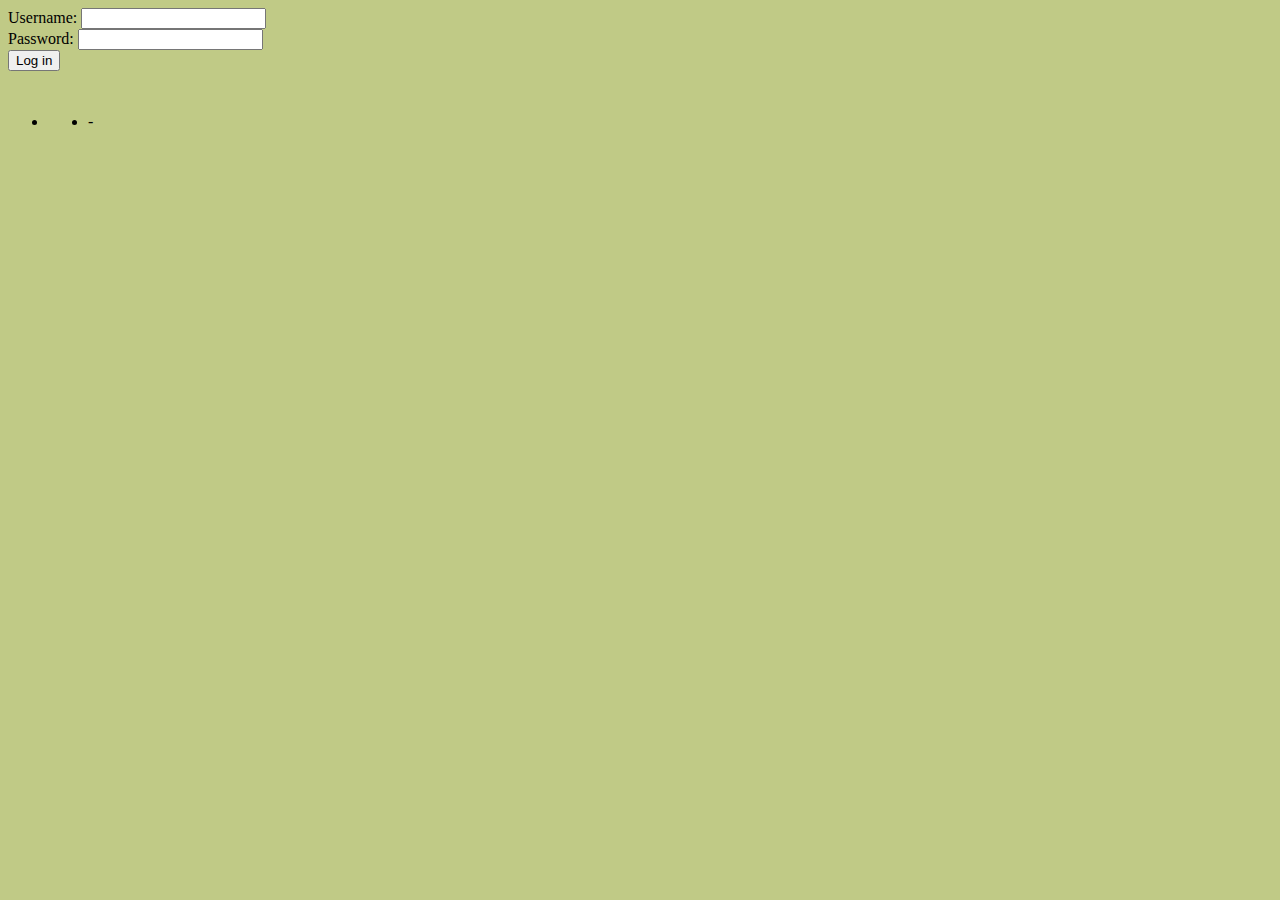
==== index.html @ 63ed4a79 "Merge bd87269bedf1fd483cc90a664c5bd34fa7c5ee5c into 8a42e957c2c756d3df2580dfaae2f31631a3a08f" ====
<!doctype html>
<html>
<head>
<meta charset="utf-8">
<title>Untitled Document</title>
<style>
body {
	background-color: #C0CA86;
}
.green {
	color: green;
}
.red {
	color: red;
}
ul {
	float: left;
}
</style>
<script src="https://ajax.googleapis.com/ajax/libs/jquery/1.10.2/jquery.min.js"></script>
<script src="http://ajax.aspnetcdn.com/ajax/knockout/knockout-2.2.1.js"></script>
<script type="text/javascript">

String.prototype.frmt = function() {
			// Ex: 'the {0} brown {1} jumps over the lazy {2}'.frmt('quick', 'fox', 'dog');
			// Note: Executes ascending from 0, so: '{0}{1}'.frmt('{1}', '{0}'); will return '{0}{0}' while: '{0}{1}'.frmt('{0}', '{1}'); will return '{0}{1}'
	var s = this;
	
	for(var i = 0, iL = arguments.length; i<iL; i++) {
		s = s.replace(new RegExp('\\{'+i+'\\}', 'gm'), arguments[i]);
	}
	
	return s;
};

function viewmodel_requests() {
	var self = this;
	self.requests = ko.observableArray();
	self.properties = ko.observableArray();
	self.methods = ko.observableArray();
	self.servers = ko.observableArray();
	self.payload = ko.observable();
	
	self.inspect = function(func) {
		$.getJSON("/inspect_method", {method: func}, function(data) {
		}).success(function(data){
			self.payload(JSON.stringify(data));
		})
	}
	
	self.display_properties = function() {
		$.getJSON("/properties", {}, function(data) {
		}).success(function(data){
			self.properties(data);
			
			$('#properties li a').on('click', function() {
				$.getJSON("/server", { cmd:$(this).text(), server_name:'blamo'}, function(data) {
				}).success(function(data){
					self.payload(JSON.stringify(data));
				})
				return false;
			})
		})
	}
	
	self.display_methods = function() {
		$.getJSON("/methods", {}, function(data) {
		}).success(function(data){
			self.methods(data);
			
			$('#methods li a').on('click', function() {
				var server_url = "/server";
				var params = { cmd:$(this).text(), server_name:'blamo'}
				
				if ($(this).hasClass('inspect'))  {
					server_url = "/inspect_method";
					params = { method:$(this).text()}
				}

				$.getJSON(server_url, params, function(data) {
				}).success(function(data){
					self.payload(JSON.stringify(data));
				})
				return false;
			})
		})
	}

}
var vm;
$(document).ready(function() {
	vm = new viewmodel_requests();
	ko.applyBindings(vm);
	
	vm.display_properties()
	vm.display_methods()
});
</script>
</head>

<body>
<form method="post" action="/auth/login">
<input type="hidden" name="from_page" value="/" />
Username:
<input type="text" name="username" />
<br />
Password:
<input type="password" name="password" />
<br />
<input type="submit" value="Log in" />
<br>
<table>
  <tbody data-bind="foreach: requests">
    <tr>
      <td data-bind="text: result, css: { green: result=='success', red: result!='success'}"></td>
      <td data-bind="text: server_name"></td>
      <td data-bind="text: cmd"></td>
      <td data-bind="text: payload"></td>
    </tr>
  </tbody>
</table>
<h2 data-bind="text: payload"></h2>
<ul id="properties" data-bind="foreach: properties">
	<li><a class="cmd" href="" data-bind="text: $data"></a></li>
</ul>
<ul id="methods" data-bind="foreach: methods">
	<li><a class="method" href="" data-bind="text: $data"></a> - <a class="inspect" href="" data-bind="text: $data"></a></li>
</ul>
</body>
</html>
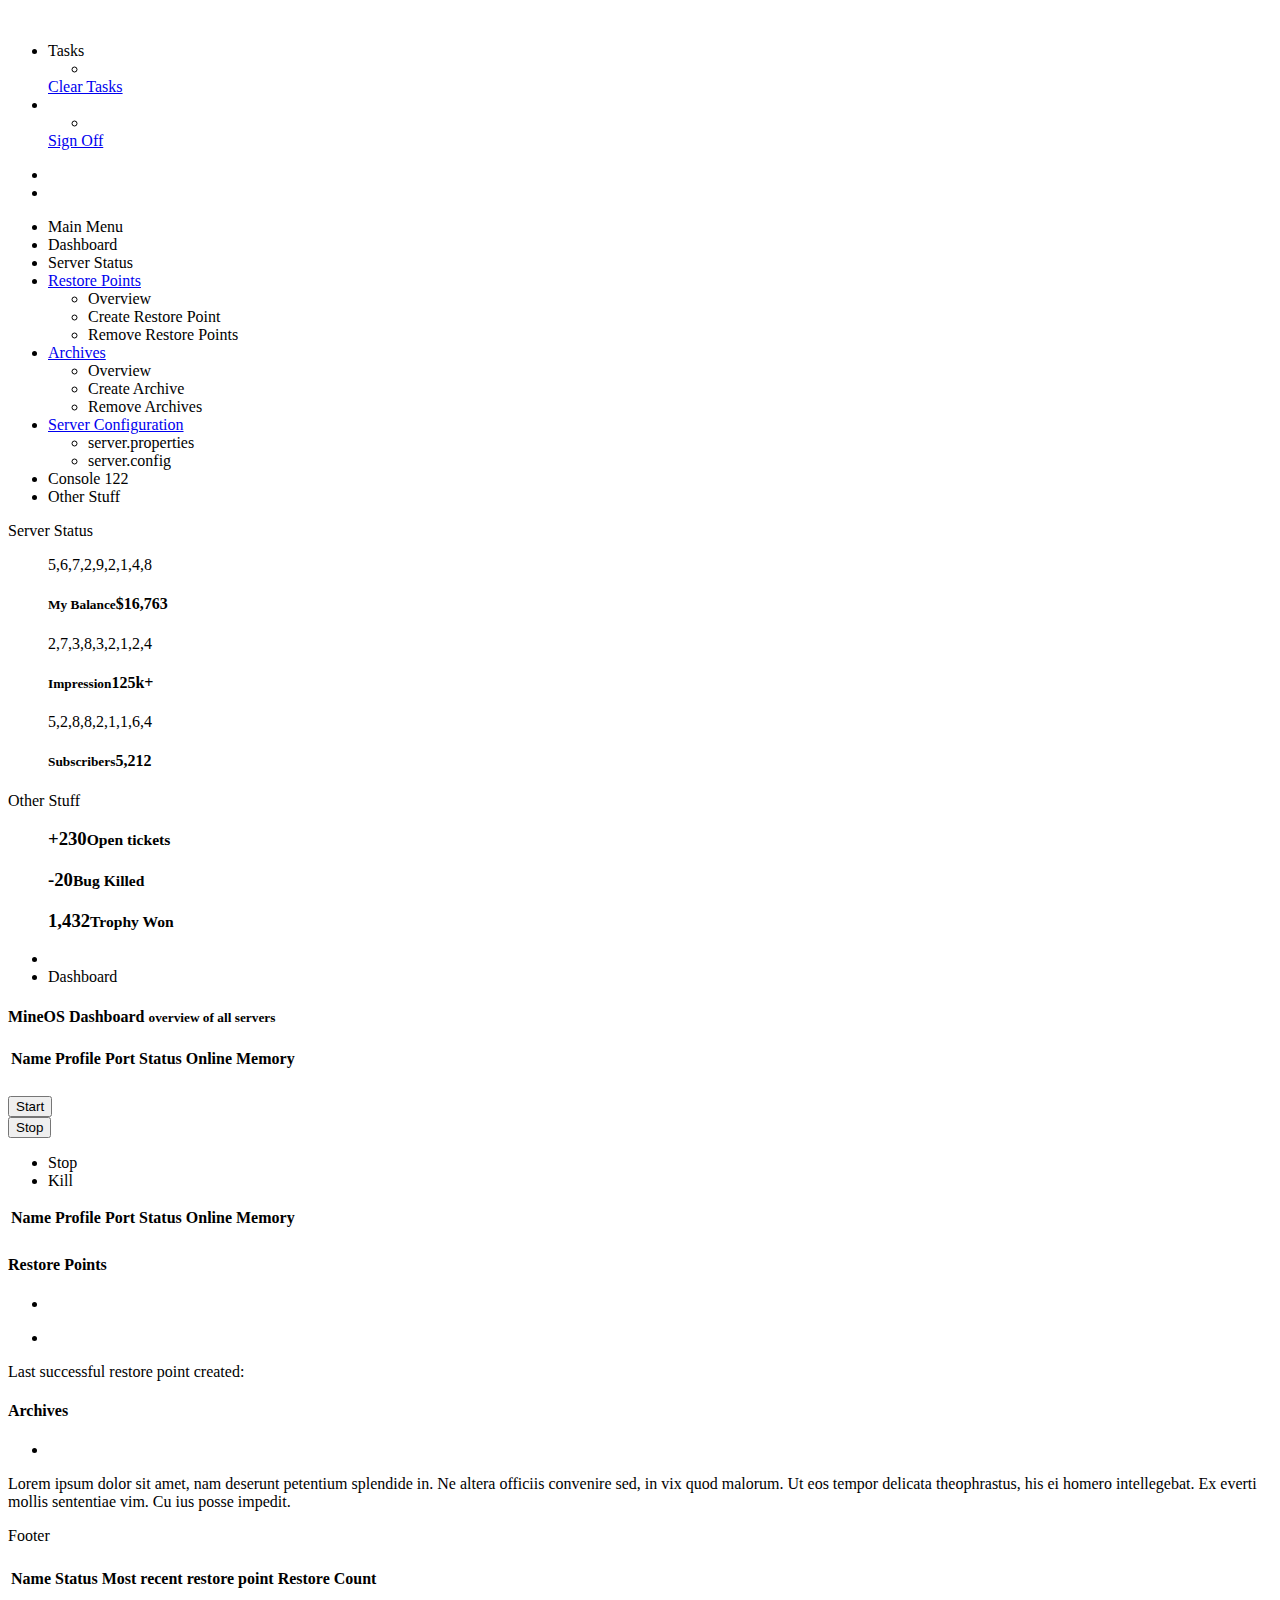
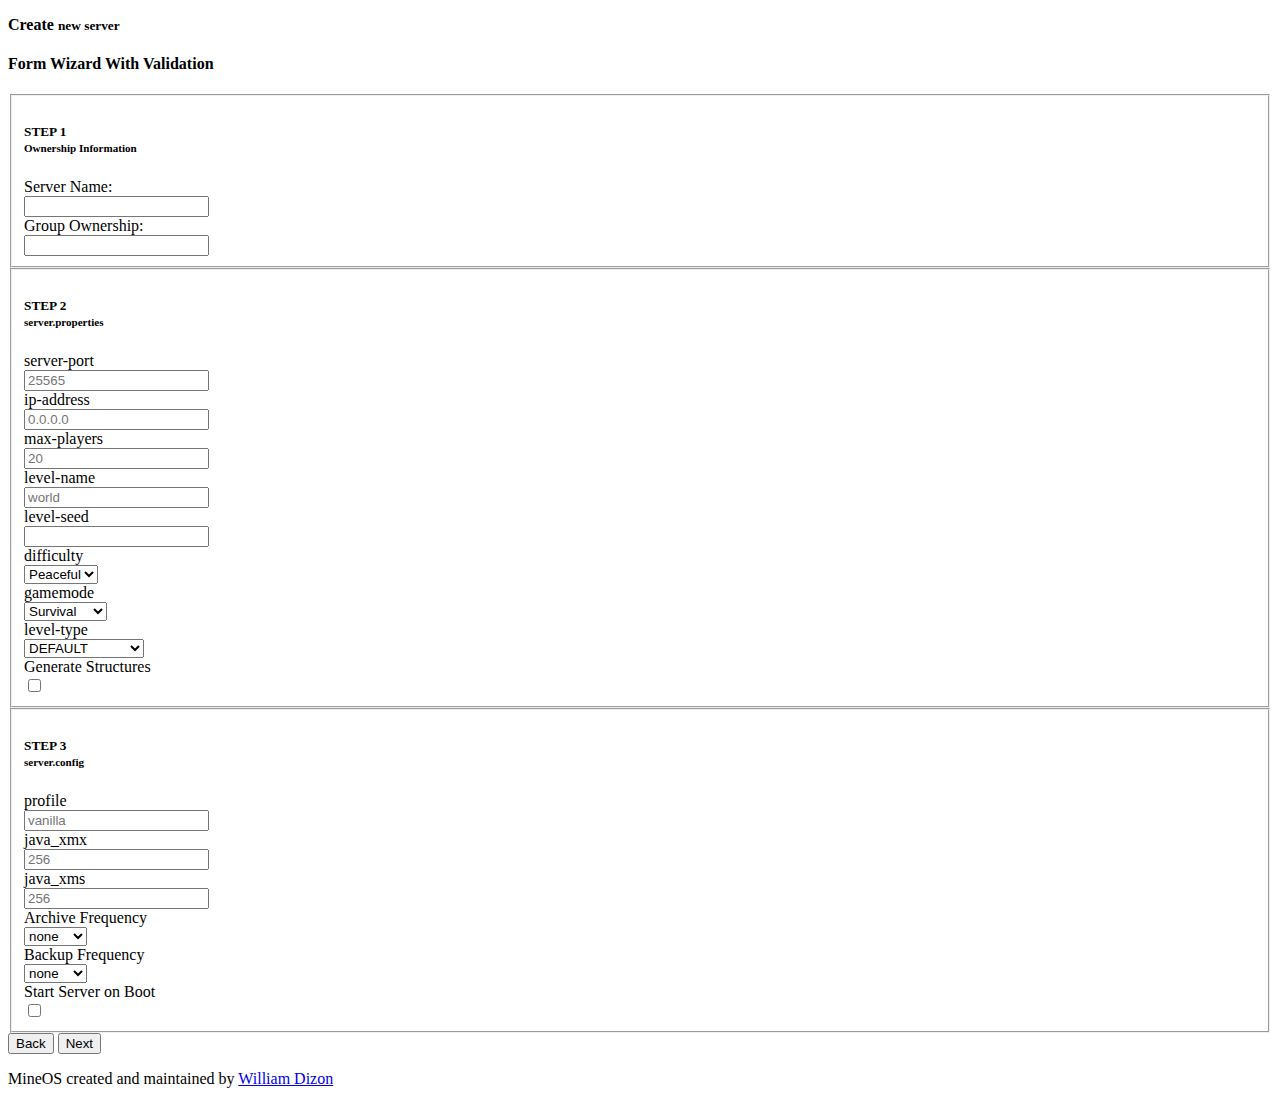
==== commit f5f75c92: "+ backup widget to server_status select server now redirects to server_status page" ====
--- a/index.html
+++ b/index.html
@@ -1,130 +1,784 @@
-<!doctype html>
-<html>
-<head>
-<meta charset="utf-8">
-<title>Untitled Document</title>
-<style>
-body {
-	background-color: #C0CA86;
-}
-.green {
-	color: green;
-}
-.red {
-	color: red;
-}
-ul {
-	float: left;
-}
-</style>
-<script src="https://ajax.googleapis.com/ajax/libs/jquery/1.10.2/jquery.min.js"></script>
-<script src="http://ajax.aspnetcdn.com/ajax/knockout/knockout-2.2.1.js"></script>
-<script type="text/javascript">
-
-String.prototype.frmt = function() {
-			// Ex: 'the {0} brown {1} jumps over the lazy {2}'.frmt('quick', 'fox', 'dog');
-			// Note: Executes ascending from 0, so: '{0}{1}'.frmt('{1}', '{0}'); will return '{0}{0}' while: '{0}{1}'.frmt('{0}', '{1}'); will return '{0}{1}'
-	var s = this;
-	
-	for(var i = 0, iL = arguments.length; i<iL; i++) {
-		s = s.replace(new RegExp('\\{'+i+'\\}', 'gm'), arguments[i]);
-	}
-	
-	return s;
-};
-
-function viewmodel_requests() {
-	var self = this;
-	self.requests = ko.observableArray();
-	self.properties = ko.observableArray();
-	self.methods = ko.observableArray();
-	self.servers = ko.observableArray();
-	self.payload = ko.observable();
-	
-	self.inspect = function(func) {
-		$.getJSON("/inspect_method", {method: func}, function(data) {
-		}).success(function(data){
-			self.payload(JSON.stringify(data));
-		})
-	}
-	
-	self.display_properties = function() {
-		$.getJSON("/properties", {}, function(data) {
-		}).success(function(data){
-			self.properties(data);
-			
-			$('#properties li a').on('click', function() {
-				$.getJSON("/server", { cmd:$(this).text(), server_name:'blamo'}, function(data) {
-				}).success(function(data){
-					self.payload(JSON.stringify(data));
-				})
-				return false;
-			})
-		})
-	}
-	
-	self.display_methods = function() {
-		$.getJSON("/methods", {}, function(data) {
-		}).success(function(data){
-			self.methods(data);
-			
-			$('#methods li a').on('click', function() {
-				var server_url = "/server";
-				var params = { cmd:$(this).text(), server_name:'blamo'}
-				
-				if ($(this).hasClass('inspect'))  {
-					server_url = "/inspect_method";
-					params = { method:$(this).text()}
-				}
-
-				$.getJSON(server_url, params, function(data) {
-				}).success(function(data){
-					self.payload(JSON.stringify(data));
-				})
-				return false;
-			})
-		})
-	}
-
-}
-var vm;
-$(document).ready(function() {
-	vm = new viewmodel_requests();
-	ko.applyBindings(vm);
-	
-	vm.display_properties()
-	vm.display_methods()
-});
-</script>
-</head>
-
-<body>
-<form method="post" action="/auth/login">
-<input type="hidden" name="from_page" value="/" />
-Username:
-<input type="text" name="username" />
-<br />
-Password:
-<input type="password" name="password" />
-<br />
-<input type="submit" value="Log in" />
-<br>
-<table>
-  <tbody data-bind="foreach: requests">
-    <tr>
-      <td data-bind="text: result, css: { green: result=='success', red: result!='success'}"></td>
-      <td data-bind="text: server_name"></td>
-      <td data-bind="text: cmd"></td>
-      <td data-bind="text: payload"></td>
-    </tr>
-  </tbody>
-</table>
-<h2 data-bind="text: payload"></h2>
-<ul id="properties" data-bind="foreach: properties">
-	<li><a class="cmd" href="" data-bind="text: $data"></a></li>
-</ul>
-<ul id="methods" data-bind="foreach: methods">
-	<li><a class="method" href="" data-bind="text: $data"></a> - <a class="inspect" href="" data-bind="text: $data"></a></li>
-</ul>
-</body>
-</html>
+<!DOCTYPE html>
+<!--[if lt IE 7]>      <html class="no-js lt-ie9 lt-ie8 lt-ie7"> <![endif]-->
+<!--[if IE 7]>         <html class="no-js lt-ie9 lt-ie8"> <![endif]-->
+<!--[if IE 8]>         <html class="no-js lt-ie9"> <![endif]-->
+<!--[if gt IE 8]><!--> <html class="no-js"> <!--<![endif]-->
+<head>
+    <!-- START META SECTION -->
+    <meta charset="utf-8">
+    <meta http-equiv="X-UA-Compatible" content="IE=edge,chrome=1">
+    <title>Cleanizr</title>
+    <meta name="description" content="">
+    <meta name="viewport" content="width=device-width, user-scalable=0, initial-scale=1.0">
+    <!--/ END META SECTION -->
+
+    <!-- START STYLESHEET SECTION -->
+    <!-- IMPORTANT! : This is for demo purpose only. All the available plugin will be loaded at once -->
+    <!-- Stylesheet(Bootstrap) -->
+    <link rel="stylesheet" href="assets/bootstrap/css/bootstrap.min.css">
+    <link rel="stylesheet" href="assets/bootstrap/css/bootstrap-responsive.min.css">
+    <!--/ Stylesheet(Bootstrap) -->
+
+    <!-- Stylesheet(Application) -->
+    <link rel="stylesheet" href="css/style.css">
+    <link rel="stylesheet" href="css/custom.css">
+    <link rel="stylesheet" id="base-color" href="css/color/serene.css"><!-- Base Theme Color -->
+    <link rel="stylesheet" id="base-bg" href="css/background/bg1.css"><!-- Boxed Background -->
+    <!--/ Stylesheet(Application) -->
+
+    <!-- Stylesheet(Plugins) -->
+    <link rel="stylesheet" href="assets/jui/css/jquery-ui-1.10.3.min.css">
+    <link rel="stylesheet" href="assets/snippet/css/jquery.snippet.min.css">
+    <link rel="stylesheet" href="assets/select2/css/select2.min.css">
+    <link rel="stylesheet" href="assets/formvalidation/validationengine/css/jquery.validationEngine.min.css">
+    <link rel="stylesheet" href="assets/switch/css/bootstrapSwitch.min.css">
+
+    <link rel="stylesheet" href="assets/scrollbar/css/perfect-scrollbar.min.css">
+    <link rel="stylesheet" href="assets/icheck/css/jquery.icheck.min.css">
+    <link rel="stylesheet" href="assets/minicolor/css/jquery.minicolors.min.css">
+    <link rel="stylesheet" href="assets/wysiwyg/CLEditor/css/jquery.cleditor.min.css">
+    <link rel="stylesheet" href="assets/tagit/css/jquery.tagit.min.css">
+    <link rel="stylesheet" href="assets/fullcalendar/css/fullcalendar.min.css">
+    <link rel="stylesheet" href="assets/prettyphoto/css/prettyphoto.min.css">
+    <link rel="stylesheet" href="assets/datatable/css/dataTables-bootstrap.min.css">
+    <link rel="stylesheet" href="assets/daterangepicker/css/daterangepicker.min.css">
+    <link rel="stylesheet" href="assets/bootstrap-fileupload/css/bootstrap-fileupload.min.css">
+    <link rel="stylesheet" href="assets/gritter/css/jquery.gritter.min.css">
+    <link rel="stylesheet" href="assets/themer/css/jquery.themer.min.css">
+    <!--/ Stylesheet(Plugins) -->
+    <!--/ END STYLESHEET SECTION -->
+
+    <!-- START JAVASCRIPT SECTION - Load only modernizr script here -->
+    <!-- Javascript(Modernizr) -->
+    <script src="assets/modernizr/js/modernizr-2.6.2.min.js"></script>
+    <!--/ Javascript(Modernizr) -->
+    <!--/ END JAVASCRIPT SECTION -->
+</head>
+<body>
+    <!-- START Template Wrapper -->
+    <!-- If you want to enable the fixed sidebar or fixed header, just add `.fixed-sidebar` or `.fixed-header` class to the `#wrapper` div below -->
+    <!-- IMPORTANT! : fixed sidebar will automatically add `.fixed-header` class to the `#wrapper` div -->
+    <!-- If you want to enable the boxed layout, just add `.boxed-layout` class to the `#wrapper` div below -->
+    <div id="wrapper" class="boxed-layout fixed-sidebar fixed-header">
+        <!-- START Template Canvas -->
+        <div id="canvas">
+
+
+            <!-- START Template Header -->
+            <header id="header">
+                <!-- START Logo -->
+                <div class="logo hidden-phone hidden-tablet">
+                    <a href="#"><img src="img/logo-white.png" alt=""></a>
+                    <small class="version"></small>
+                </div>
+                <!--/ END Logo -->
+
+                <!-- START Mobile Sidebar Toggler -->
+                <a href="#" class="toggler" data-toggle="sidebar"><span class="icon icone-reorder"></span></a>
+                <!--/ END Mobile Sidebar Toggler -->
+
+                <!-- START Toolbar -->
+                <ul class="toolbar" id="toolbar">
+                    <!-- START Notification -->
+                    <li class="notification">
+                        <a href="#" data-toggle="dropdown">
+                            <span class="badge" data-bind="visible: tasks().length > 0, text: tasks().length"></span>
+                            <span class="icon iconm-bell-2"></span>
+                        </a>
+                        <!-- START Dropdown Menu -->
+                        <div class="dropdown-menu" role="menu">
+                            <header>Tasks <small data-bind="text: tasks().length"></small></header>
+                            <ul class="body" data-bind="foreach: tasks">
+                                <li>
+                                    <span class="icon icone-ok" data-bind="css: {'icone-ok': state == 'success', 'icone-exclamation-sign': state != 'success'}"></span>
+                                    <a href="#" class="text">
+                                        <strong data-bind="text: command"></strong><br>
+                                        <small data-bind="text: timestamp"></small>
+                                    </a>
+                                    <span class="action show"><a href="" class="label label-important" data-bind="text: state, css: {'label-important': state == 'error', 'label-warning': state == 'pending', 'label-success': state == 'success'}"></a></span>
+                                </li>
+                            </ul>
+                            <footer>
+                                <a href="#" data-bind="click: clear_tasks">Clear Tasks</a>
+                            </footer>
+                        </div>
+                        <!--/ END Dropdown Menu -->
+                    </li>
+                    <!--/ END Notification -->
+
+                    <!-- START Profile -->
+                    <li class="profile">
+                        <a href="#" data-toggle="dropdown">
+                            <span class="avatar"><img src="img/avatar/avatar4.jpg" alt=""></span>
+                            <span class="text hidden-phone"><span data-bind="text: whoami"></span><span class="role" data-bind="text: whoami"></span></span>
+                            <span class="arrow icone-caret-down"></span>
+                        </a>
+                        <!-- START Dropdown Menu -->
+                        <div class="dropdown-menu" role="menu">
+                            <!--<header>
+                                Your Profile 
+                                <ul class="toolbar">
+                                    <li><a href="#" class="btn btn-small"><span class="icon icone-pencil"></span></a></li>
+                                    <li><a href="#" class="btn btn-small"><span class="icon icone-cog"></span></a></li>
+                                </ul>
+                            </header>-->
+                            <ul class="body" data-bind="foreach: pings">
+                                <li>
+                                    <a href="#" class="text"><span class="icon icon-th-large"></span> <span data-bind="text: server_name, click: $root.select_server"></span></a>
+                                    <span class="action show"><a href="" class="label label-important" data-bind="text: (up ? 'online' : 'offline')"></a></span>
+                                </li>
+                            </ul>
+                            <footer>
+                                <a href="/auth/logout" class="text"><span class="icon icone-off"></span> Sign Off</a>
+                            </footer>
+                        </div>
+                        <!--/ END Dropdown Menu -->
+                    </li>
+                    <!--/ END Profile -->
+                </ul>
+                <!--/ END Toolbar -->
+            </header>
+            <!--/ END Template Header -->
+
+            <!-- START Template Sidebar -->
+            <aside id="sidebar">
+                <!-- START Sidebar Content -->
+                <div class="sidebar-content">
+                    <!-- START Sidebar Tab -->
+                    <ul class="nav nav-tabs">
+                        <li class="active"><a href="#tab-menu" data-toggle="tab" data-bind="click: switch_page" data-page="dashboard"><span class="icon icone-file"></span></a></li>
+                        <li class=""><a href="#tab-overview" data-toggle="tab" data-bind="click: switch_page" data-page="create_server"><span class="icon icone-plus-sign"></span></a></li>
+                    </ul>
+                    <!--/ END Sidebar Tab -->
+
+                    <!-- START Tab Content -->
+                    <div class="tab-content">
+                        <!-- START Tab Pane(menu) -->
+                        <div class="tab-pane active" id="tab-menu">
+                            <!-- START Sidebar Menu -->
+                            <nav id="nav" class="accordion">
+                                <ul id="navigation">
+                                    <!-- START Menu Divider -->
+                                    <li class="divider">Main Menu</li>
+                                    <!--/ END Menu Divider -->
+
+                                    <!-- START Menu -->
+                                    <li class="accordion-group ">
+                                        <a data-bind="click: switch_page" data-page="dashboard">
+                                            <span class="icon icone-dashboard"></span>
+                                            <span class="text">Dashboard</span>
+                                            <span class=""></span>
+                                        </a>
+                                    </li>
+                                    <!--/ END Menu -->
+
+                                    <!-- START Menu -->
+                                    <li data-bind="visible: selected_server" class="accordion-group ">
+                                        <a data-bind="click: switch_page" data-page="server_status">
+                                            <span class="icon iconm-home-4"></span>
+                                            <span class="text">Server Status</span>
+                                            <span class="label label-inverse" data-bind="text: selected_server().capacity"></span>
+                                        </a>
+                                    </li>
+                                    <!--/ END Menu -->
+
+                                    <!-- START Menu -->
+                                    <li data-bind="visible: selected_server" class="accordion-group ">
+                                        <a data-toggle="collapse" data-parent="#navigation" href="#submenu3">
+                                            <span class="icon icone-th-list"></span>
+                                            <span class="text">Restore Points</span>
+                                            <span class="arrow icone-caret-down"></span>
+                                        </a>
+                                        <!-- START Submenu Menu -->
+                                        <ul id="submenu3" class="collapse ">
+                                            <li class=""><a data-bind="click: switch_page" data-page="backup_list"><span class="icon icone-angle-right"></span> Overview</a></li>
+                                            <li class=""><a><span class="icon icone-angle-right"></span> Create Restore Point</a></li>
+                                            <li class=""><a><span class="icon icone-angle-right"></span> Remove Restore Points</a></li>
+                                        </ul>
+                                        <!--/ END Submenu Menu -->
+                                    </li>
+                                    <!--/ END Menu -->
+
+                                    <!-- START Menu -->
+                                    <li data-bind="visible: selected_server" class="accordion-group ">
+                                        <a data-toggle="collapse" data-parent="#navigation" href="#submenu4">
+                                            <span class="icon icone-upload-alt"></span>
+                                            <span class="text">Archives</span>
+                                            <span class="arrow icone-caret-down"></span>
+                                        </a>
+                                        <!-- START Submenu Menu -->
+                                        <ul id="submenu4" class="collapse ">
+                                            <li class=""><a><span class="icon icone-angle-right"></span> Overview</a></li>
+                                            <li class=""><a><span class="icon icone-angle-right"></span> Create Archive</a></li>
+                                            <li class=""><a><span class="icon icone-angle-right"></span> Remove Archives</a></li>
+                                        </ul>
+                                        <!--/ END Submenu Menu -->
+                                    </li>
+                                    <!--/ END Menu -->
+
+                                    <!-- START Menu -->
+                                    <li data-bind="visible: selected_server" class="accordion-group ">
+                                        <a data-toggle="collapse" data-parent="#navigation" href="#submenu6">
+                                            <span class="icon icone-cogs"></span>
+                                            <span class="text">Server Configuration</span>
+                                            <span class="arrow icone-caret-down"></span>
+                                        </a>
+                                        <!-- START Submenu Menu -->
+                                        <ul id="submenu6" class="collapse ">
+                                            <li class=""><a><span class="icon icone-angle-right"></span> server.properties</a></li>
+                                            <li class=""><a><span class="icon icone-angle-right"></span> server.config</a></li>
+                                        </ul>
+                                        <!--/ END Submenu Menu -->
+                                    </li>
+                                    <!--/ END Menu -->
+
+                                    <!-- START Menu -->
+                                    <li data-bind="visible: selected_server" class="accordion-group ">
+                                        <a>
+                                            <span class="icon icone-desktop"></span>
+                                            <span class="text">Console</span>
+                                            <span class="label label-inverse">122</span>
+                                        </a>
+                                    </li>
+                                    <!--/ END Menu -->
+                                    
+                                    <!-- START Menu Divider -->
+                                    <li class="divider">Other Stuff</li>
+                                    <!--/ END Menu Divider -->
+                                </ul>
+                            </nav>
+                            <!--/ END Sidebar Menu -->
+                        </div>
+                        <!--/ END Tab Pane(menu) -->
+
+                        <!-- START Tab Pane(overview) -->
+                        <div class="tab-pane" id="tab-overview">
+                            <!-- START Accound Status -->
+                            <div class="divider">Server Status</div>
+                            <!-- START sparkline 1 -->
+                            <figure class="stats sparkline">
+                                <span class="chart sparkline-bar" sparkBarColor="#dc143c">5,6,7,2,9,2,1,4,8</span>
+                                <figcaption>
+                                    <h4><small>My Balance</small>$16,763</h4>
+                                </figcaption>
+                            </figure><!--/ END sparkline 1 -->
+
+                            <!-- START sparkline 2 -->
+                            <figure class="stats sparkline">
+                                <span class="chart sparkline-bar" sparkBarColor="#2E8DEF">2,7,3,8,3,2,1,2,4</span>
+                                <figcaption>
+                                    <h4><small>Impression</small>125k+</h4>
+                                </figcaption>
+                            </figure><!--/ END sparkline 2 -->
+                            <!--/ END Accound Status -->
+
+                            <!-- START sparkline 2 -->
+                            <figure class="stats sparkline">
+                                <span class="chart sparkline-bar" sparkBarColor="#8CBF26">5,2,8,8,2,1,1,6,4</span>
+                                <figcaption>
+                                    <h4><small>Subscribers</small>5,212</h4>
+                                </figcaption>
+                            </figure><!--/ END sparkline 2 -->
+                            <!--/ END Accound Status -->
+
+                            <!-- START Other Stuff -->
+                            <div class="divider">Other Stuff</div>
+                            <!-- START Summary 1 -->
+                            <figure class="stats summary stacked">
+                                <div class="up"><span class="icon icone-caret-up"></span></div>
+                                <div class="icon circle red"><span class="icone-ticket"></span></div>
+                                <figcaption>
+                                    <h3>+230<small>Open tickets</small></h3>
+                                </figcaption>
+                            </figure><!--/ END Summary 1 -->
+
+                            <!-- START Summary 2 -->
+                            <figure class="stats summary stacked">
+                                <div class="down"><span class="icon icone-caret-down"></span></div>
+                                <div class="icon circle lime"><span class="icone-bug"></span></div>
+                                <figcaption>
+                                    <h3>-20<small>Bug Killed</small></h3>
+                                </figcaption>
+                            </figure><!--/ END Summary 2 -->
+                            
+                            <!-- START Summary 3 -->
+                            <figure class="stats summary stacked">
+                                <div class="icon circle teal"><span class="icone-trophy"></span></div>
+                                <figcaption>
+                                    <h3>1,432<small>Trophy Won</small></h3>
+                                </figcaption>
+                            </figure><!--/ END Summary 3 -->
+                            <!--/ END Other Stuff -->
+                        </div>
+                        <!--/ END Tab Pane(overview) -->
+                    </div>
+                    <!--/ END Tab Content -->
+                </div>
+                <!--/ END Sidebar Content -->
+            </aside>
+            <!--/ END Template Sidebar -->
+
+            <!-- START Template Main Content -->
+            <section id="main">
+                <!-- START Bootstrap Navbar -->
+                <div class="navbar navbar-static-top">
+                    <div class="navbar-inner">
+                        <!-- Breadcrumb -->
+                        <ul class="breadcrumb">
+                            <li data-bind="visible: selected_server"><a href="#" data-bind="text: selected_server().server_name"></a> <span class="divider"></span></li>
+                            <li class="active">Dashboard</li>
+                        </ul>
+                        <!--/ Breadcrumb -->
+                    </div>
+                </div>
+                <!--/ END Bootstrap Navbar -->
+
+                <!-- START Content -->
+                <div id="dashboard" class="container-fluid">
+                    <!-- START Row -->
+                    <div class="row-fluid">
+                        <!-- START Page/Section header -->
+                        <div class="span12">
+                            <div class="page-header line1">
+                                <h4>MineOS Dashboard <small>overview of all servers</small></h4>
+                            </div>
+                        </div>
+                        <!--/ END Page/Section header -->
+                    </div>
+                    <!--/ END Row -->
+                    <!-- START Row -->
+                    <div class="row-fluid">
+
+                        <table id="table_status" class="table table-hover">
+                          <thead>
+                            <tr>
+                              <th scope="col">Name</th>
+                              <th scope="col">Profile</th>
+                              <th scope="col">Port</th>
+                              <th scope="col">Status</th>
+                              <th scope="col">Online</th>
+                              <th scope="col">Memory</th>
+                            </tr>
+                          </thead>
+                          <tbody data-bind="foreach: pings">
+                            <tr data-bind="click: $root.select_server">
+                              <td data-bind="text: server_name"></td>
+                              <td data-bind="text: profile"></td>
+                              <td data-bind="text: port"></td>
+                              <td data-bind="text: (up ? 'online' : 'offline')"></td>
+                              <td data-bind="text: capacity"></td>
+                              <td data-bind="text: mem_utilization"></td>
+                            </tr>
+                          </tbody>
+                        </table>
+                    </div>
+                    <!--/ END Row -->
+                </div>
+                <!--/ END Content -->
+
+                <!-- START Content -->
+                <div id="server_status" class="container-fluid">
+
+                    
+                    <!-- START Row -->
+                    <div class="row-fluid">
+                        <!-- START Page/Section header -->
+                        <div class="span12">
+                            <div class="page-header line1">
+                                <h4><span data-bind="text: selected_server().server_name"></span></h4>
+                            </div>
+                        </div>
+                        <!--/ END Page/Section header -->
+                    </div>
+                    <!--/ END Row -->
+                    
+                    
+                    
+                                        
+                    <!-- START Row -->
+                    <div class="row-fluid">
+                    	<button data-required="server_name" data-cmd="start" data-bind="click: command" type="button" class="btn btn-success span2">Start</button> 
+                        <!-- Button Dropdown -->
+                        <div class="btn-group">
+                            <button class="btn btn-danger dropdown-toggle" data-toggle="dropdown">Stop <span class="caret"></span></button>
+                            <ul class="dropdown-menu">
+                                <li><a data-required="server_name" data-cmd="stop" data-bind="click: command">Stop</a></li>
+                                <li><a data-required="server_name" data-cmd="kill" data-bind="click: command">Kill</a></li>
+                            </ul>
+                        </div><!--/ Button Dropdown -->
+                    </div>
+                    <!--/ END Row -->
+
+                    
+                    <!-- START Row -->
+                    <div class="row-fluid">
+
+                        <table id="table_status" class="table table-hover">
+                          <thead>
+                            <tr>
+                              <th scope="col">Name</th>
+                              <th scope="col">Profile</th>
+                              <th scope="col">Port</th>
+                              <th scope="col">Status</th>
+                              <th scope="col">Online</th>
+                              <th scope="col">Memory</th>
+                            </tr>
+                          </thead>
+                          <tbody data-bind="with: selected_server">
+                            <tr data-bind="">
+                              <td data-bind="text: server_name"></td>
+                              <td data-bind="text: profile"></td>
+                              <td data-bind="text: port"></td>
+                              <td data-bind="text: (up ? 'online' : 'offline')"></td>
+                              <td data-bind="text: capacity"></td>
+                              <td data-bind="text: mem_utilization"></td>
+                            </tr>
+                          </tbody>
+                        </table>
+                    </div>
+                    <!--/ END Row -->
+
+                    <!-- START Row -->
+                    <div class="row-fluid">
+                        <!-- START Default Widget -->
+                        <div class="span6 widget" data-bind="foreach: rdiffs">
+                            <header>
+                                <h4 class="title"><span class="icon icone-bookmark"></span> Restore Points</h4>
+                                <!-- START Toolbar -->
+                                <ul class="toolbar pull-right">
+                                    <li><a href="#" class="link" data-widget="refresh" data-required="server_name" data-cmd="backup" data-bind="click: $root.command"><span class="icon icone-plus-sign"></span></a></li>
+                                </ul>
+                                <!--/ END Toolbar -->
+                                <span class="label label-success pull-right" data-bind="text: increments.length"></span>
+                            </header>
+                            <section class="body">
+                                <div class="body-inner">
+                                    <ul data-bind="foreach: $data.increments">
+                                        <li data-bind="text: $data"></li>
+                                    </ul>
+                                </div>
+                                <div class="footer">Last successful restore point created: <strong data-bind="text: mirror_stamp"></strong></div>
+                            </section>
+                        </div>
+                        <!--/ END Default Widget -->
+
+                        <!-- START Default Widget -->
+                        <div class="span6 widget">
+                            <header>
+                                <h4 class="title"><span class="icon icone-bookmark"></span> Archives</h4>
+                                <!-- START Toolbar -->
+                                <ul class="toolbar pull-right">
+                                    <li><a href="#" class="link" data-widget="refresh" data-required="server_name" data-cmd="archive" data-bind="click: $root.command"><span class="icon icone-plus-sign"></span></a></li>
+                                </ul>
+                                <!--/ END Toolbar -->
+                                <span class="label label-important pull-right"></span>
+                            </header>
+                            <section class="body">
+                                <div class="body-inner">
+                                    <p>Lorem ipsum dolor sit amet, nam deserunt petentium splendide in. Ne altera officiis convenire sed, in vix quod malorum. Ut eos tempor delicata theophrastus, his ei homero intellegebat. Ex everti mollis sententiae vim. Cu ius posse impedit.</p>
+                                </div>
+                                <div class="footer">Footer</div>
+                            </section>
+                        </div>
+                        <!--/ END Default Widget -->
+                    </div>
+                    <!--/ END Row -->
+
+                </div>
+                <!--/ END Content -->
+
+                <!-- START Content -->
+                <div id="backup_list" class="container-fluid">
+                    <!-- START Row -->
+                    <div class="row-fluid">
+                        <!-- START Page/Section header -->
+                        <div class="span12">
+                            <div class="page-header line1">
+                                <h4><span data-bind="text: selected_server().server_name"></span></h4>
+                            </div>
+                        </div>
+                        <!--/ END Page/Section header -->
+                    </div>
+                    <!--/ END Row -->
+                    <!-- START Row -->
+                    <div class="row-fluid">
+
+                        <table id="table_backup" class="table table-hover">
+                          <thead>
+                            <tr>
+                              <th scope="col">Name</th>
+                              <th scope="col">Status</th>
+                              <th scope="col">Most recent restore point</th>
+                              <th scope="col">Restore Count</th>
+                            </tr>
+                          </thead>
+                          <tfoot>
+                          </tfoot>
+                          <tbody data-bind="foreach: rdiffs">
+                            <tr>
+                              <td data-bind="text: server_name"></td>
+                              <td data-bind="text: (up ? 'online' : 'offline')"></td>
+                              <td data-bind="text: mirror_stamp"></td>
+                              <td data-bind="text: increments.length"></td>
+                            </tr>
+                          </tbody>
+                        </table>
+                    </div>
+                    <!--/ END Row -->
+                </div>
+                <!--/ END Content -->
+
+
+                <!-- START Content -->
+                <div id="create_server" class="container-fluid">
+                    <!-- START Row -->
+                    <div class="row-fluid">
+                        <!-- START Page/Section header -->
+                        <div class="span12">
+                            <div class="page-header line1">
+                                <h4>Create <small>new server</small></h4>
+                            </div>
+                        </div>
+                        <!--/ END Page/Section header -->
+                    </div>
+                    <!--/ END Row -->
+                    <!-- START Row -->
+                    <div class="row-fluid">
+                        <!-- START Form Wizard With Validation -->
+                        <form class="span12 widget dark shadowed form-horizontal bordered" id="formwizard2">
+                            <header><h4 class="title">Form Wizard With Validation</h4></header>
+                            <section class="body">
+                                <div class="body-inner">
+                                    <fieldset class="step" id="step1">
+                                        <div class="step-title">
+                                            <span class="icon icone-lock lime"></span>
+                                            <h5>
+                                                STEP 1<br/>
+                                                <small>Ownership Information</small>
+                                            </h5>
+                                        </div>
+                                        <div class="control-group">
+                                            <label class="control-label">Server Name:</label>
+                                            <div class="controls"><input type="text" name="servername" class="span12 required"></div>
+                                        </div>
+                                        <div class="control-group">
+                                            <label class="control-label">Group Ownership:</label>
+                                            <div class="controls"><input type="text" name="email" class="span12"></div>
+                                        </div>
+                                    </fieldset>
+                                    <fieldset id="step2" class="step">
+                                        <div class="step-title">
+                                            <span class="icon icone-lightbulb yellow"></span>
+                                            <h5>
+                                                STEP 2<br/>
+                                                <small>server.properties</small>
+                                            </h5>
+                                        </div>
+                                        <div class="control-group">
+                                            <label class="control-label">server-port</label>
+                                            <div class="controls"><input type="text" name="server-port" class="span12" placeholder="25565"></div>
+                                        </div>
+                                        <div class="control-group">
+                                            <label class="control-label">ip-address</label>
+                                            <div class="controls"><input type="text" name="ip-address" class="span12" placeholder="0.0.0.0"></div>
+                                        </div>
+                                        <div class="control-group">
+                                            <label class="control-label">max-players</label>
+                                            <div class="controls"><input type="text" name="max-players" class="span12" placeholder="20"></div>
+                                        </div>
+                                        <div class="control-group">
+                                            <label class="control-label">level-name</label>
+                                            <div class="controls"><input type="text" name="level-name" class="span12" placeholder="world"></div>
+                                        </div>
+                                        <div class="control-group">
+                                            <label class="control-label">level-seed</label>
+                                            <div class="controls"><input type="text" name="level-seed" class="span12" placeholder=""></div>
+                                        </div>
+                                        
+                                        <div class="control-group">
+                                            <label class="control-label">difficulty</label>
+                                            <div class="controls">
+                                            <select class="span12" name="difficulty" data-bind="">
+            									<option value="0">Peaceful</option><option value="1">Easy</option><option value="2">Normal</option><option value="3">Hard</option>
+                                            </select></div>
+                                        </div>
+                                        <div class="control-group">
+                                            <label class="control-label">gamemode</label>
+                                            <div class="controls">
+                                            <select class="span12" name="gamemode" data-bind="">
+            									<option value="0">Survival</option><option value="1">Creative</option><option value="2">Adventure</option>
+                                            </select></div>
+                                        </div>
+                                        <div class="control-group">
+                                            <label class="control-label">level-type</label>
+                                            <div class="controls">
+                                            <select class="span12" name="level-type" data-bind="">
+            									<option value="DEFAULT">DEFAULT</option><option value="FLAT">FLAT</option><option value="LARGEBIOMES">LARGEBIOMES</option>
+                                            </select></div>
+                                        </div>
+                                        <div class="control-group">
+                                            <label class="control-label">Generate Structures</label>
+                                            <div class="controls">
+                                                <label class="checkbox">
+                                                    <input type="checkbox" value="generate_structures">
+                                                </label>
+                                            </div>
+                                        </div>
+                                        
+                                    </fieldset>
+
+                                    <fieldset id="step3" class="step">
+                                        <div class="step-title">
+                                            <span class="icon icone-lightbulb yellow"></span>
+                                            <h5>
+                                                STEP 3<br/>
+                                                <small>server.config</small>
+                                            </h5>
+                                        </div>
+                                        <div class="control-group">
+                                            <label class="control-label">profile</label>
+                                            <div class="controls"><input type="text" name="profile" class="span12 required" placeholder="vanilla"></div>
+                                        </div>
+                                        <div class="control-group">
+                                            <label class="control-label">java_xmx</label>
+                                            <div class="controls"><input type="text" name="javaxmx" class="span12 required" placeholder="256"></div>
+                                        </div>
+                                        <div class="control-group">
+                                            <label class="control-label">java_xms</label>
+                                            <div class="controls"><input type="text" name="javaxms" class="span12" placeholder="256"></div>
+                                        </div>
+                                        <div class="control-group">
+                                            <label class="control-label">Archive Frequency</label>
+                                            <div class="controls">
+                                            <select name="archive" data-bind="">
+            									<option value="none">none</option><option value="hourly">hourly</option><option value="daily">daily</option><option value="weekly">weekly</option>
+                                            </select></div>
+                                        </div>
+                                        <div class="control-group">
+                                            <label class="control-label">Backup Frequency</label>
+                                            <div class="controls">
+                                            <select name="backup" data-bind="">
+            									<option value="none">none</option><option value="hourly">hourly</option><option value="daily">daily</option><option value="weekly">weekly</option>
+                                            </select></div>
+                                        </div>
+                                        
+                                        <div class="control-group">
+                                            <label class="control-label">Start Server on Boot</label>
+                                            <div class="controls">
+                                                <label class="checkbox">
+                                                    <input type="checkbox" value="start_at_boot">
+                                                </label>
+                                            </div>
+                                        </div>
+                                        
+                                        
+                                    </fieldset>
+                                    
+                                    
+                                    <div class="form-actions">
+                                        <input class="btn" id="back-1" value="Back" type="reset">
+                                        <input type="submit" class="btn btn-primary" id="next-1" value="Next">
+                                    </div>
+                                </div>
+                            </section>
+                        </form>
+                        <!--/ END Form Wizard With Validation -->
+                    </div>
+                    <!--/ END Row -->
+                </div>
+                <!--/ END Content -->
+
+            </section>
+            <!--/ END Template Main Content -->
+
+            <!-- START Template Footer -->
+            <footer id="footer">
+                <p>MineOS created and maintained by <a href="mailto:wdchromium@gmail.com">William Dizon</a></p>
+
+                <!-- START To Top Scroller -->
+                <a href="#" class="totop"><span class="icon icone-angle-up"></span></a>
+                <!--/ END To Top Scroller -->
+            </footer>
+            <!--/ END Template Footer -->
+        </div>
+        <!--/ END Template Canvas -->
+    </div>
+    <!--/ END Template Wrapper -->
+
+    <!-- IMPORTANT! : This is for demo purpose only. All the available plugin will be loaded at once -->
+    <!-- START JAVASCRIPT SECTION - Include at the bottom of the page to reduce load time -->
+    <!-- Javascript(Vendors) -->
+    <script src="assets/jquery/js/jquery-1.10.1.min.js"></script>
+    <script src="assets/jui/js/jquery-ui-1.10.3.min.js"></script>
+    <script src="assets/jquery/js/jquery-migrate-1.2.1.min.js"></script>
+    <!--/ Javascript(Vendors) -->
+
+    <!-- Javascript(Plugins) -->
+    <!--[if IE 8]><script src="/assets/respond/js/respond.min.js"></script><![endif]-->
+    <script src="assets/autosize/js/jquery.autosize.min.js"></script>
+    <script src="assets/bootstrap/js/bootstrap.min.js"></script>
+    <script src="assets/datatable/js/jquery.dataTables.min.js"></script>
+    <script src="assets/datatable/js/dataTables-bootstrap.min.js"></script>
+    <script src="assets/daterangepicker/js/daterangepicker.min.js"></script>
+    <script src="assets/easypiechart/js/jquery.easypiechart.min.js"></script>
+    <script src="assets/bootstrap-fileupload/js/bootstrap-fileupload.min.js"></script>
+    <script src="assets/formwizard/js/jquery.formwizard.min.js"></script>
+    <script src="assets/fullcalendar/js/fullcalendar.min.js"></script>
+    <script src="assets/icheck/js/jquery.icheck.min.js"></script>
+    <script src="assets/ie-placeholder/js/jquery.placeholder.min.js"></script>
+    <script src="assets/inputmask/js/jquery.inputmask.min.js"></script>
+    <script src="assets/minicolor/js/jquery.minicolors.min.js"></script>
+    <script src="assets/moment/js/moment.min.js"></script>
+    <script src="assets/mousewheel/js/jquery.mousewheel.min.js"></script>
+    <script src="assets/prettyphoto/js/jquery.prettyphoto.min.js"></script>
+    <script src="assets/scrollbar/js/perfect-scrollbar.min.js"></script>
+    <script src="assets/select2/js/select2.min.js"></script>
+    <script src="assets/shuffle/js/jquery.shuffle.min.js"></script>
+    <script src="assets/snippet/js/jquery.snippet.min.js"></script>
+    <script src="assets/sparkline/js/jquery.sparkline.min.js"></script>
+    <script src="assets/switch/js/bootstrapSwitch.min.js"></script>
+    <script src="assets/tagit/js/tag-it.min.js"></script>
+    <script src="assets/timepicker/js/jquery-ui-timepicker.min.js"></script>
+    <script src="assets/touchpunch/js/jquery.ui.touch-punch.min.js"></script>
+    <script src="assets/wysiwyg/ckeditor/ckeditor.js"></script>
+    <script src="assets/wysiwyg/CLEditor/js/jquery.cleditor.min.js"></script>
+    <script src="assets/gritter/js/jquery.gritter.min.js"></script>
+    <script src="assets/themer/js/jquery.themer.min.js"></script>
+    <script src="assets/resize/js/jquery.ba-resize.min.js"></script>
+
+    <!-- Form Validation -->
+    <script src="assets/formvalidation/bassistance/js/jquery.validate.min.js"></script>
+    <script src="assets/formvalidation/validationengine/js/lang/jquery.validationEngine-en.min.js"></script>
+    <script src="assets/formvalidation/validationengine/js/jquery.validationEngine.min.js"></script>
+
+    <!-- Chart -->
+    <script src="assets/flot/jquery.flot.min.js"></script>
+    <script src="assets/flot/jquery.flot.pie.min.js"></script>
+    <script src="assets/flot/jquery.flot.categories.min.js"></script>
+    <script src="assets/flot/jquery.flot.tooltip.min.js"></script>
+    <script src="assets/flot/jquery.flot.resize.min.js"></script>
+    <script src="assets/flot/excanvas.min.js"></script>
+    <!--/ Javascript(Plugins) -->
+
+
+    <!-- Javascript (Application) -->
+    <script src="js/plugins.js"></script>
+    <script src="js/application.js"></script>
+    <script src="js/flot.sample.js"></script>
+    <script src="js/sparkline.sample.js"></script>
+    <script src="js/easypiechart.sample.js"></script>
+    <script src="/js/knockout-min.js"></script>
+    <script src="/js/scriptin.js"></script>
+
+    <!--/ Javascript (Application) -->
+    
+    <script type="text/javascript">
+		var vm = new viewmodel();
+		
+		$(document).ready(function() {
+			ko.applyBindings(vm);
+		});
+	</script>
+    <!--/ END JAVASCRIPT SECTION -->
+</body>
+</html>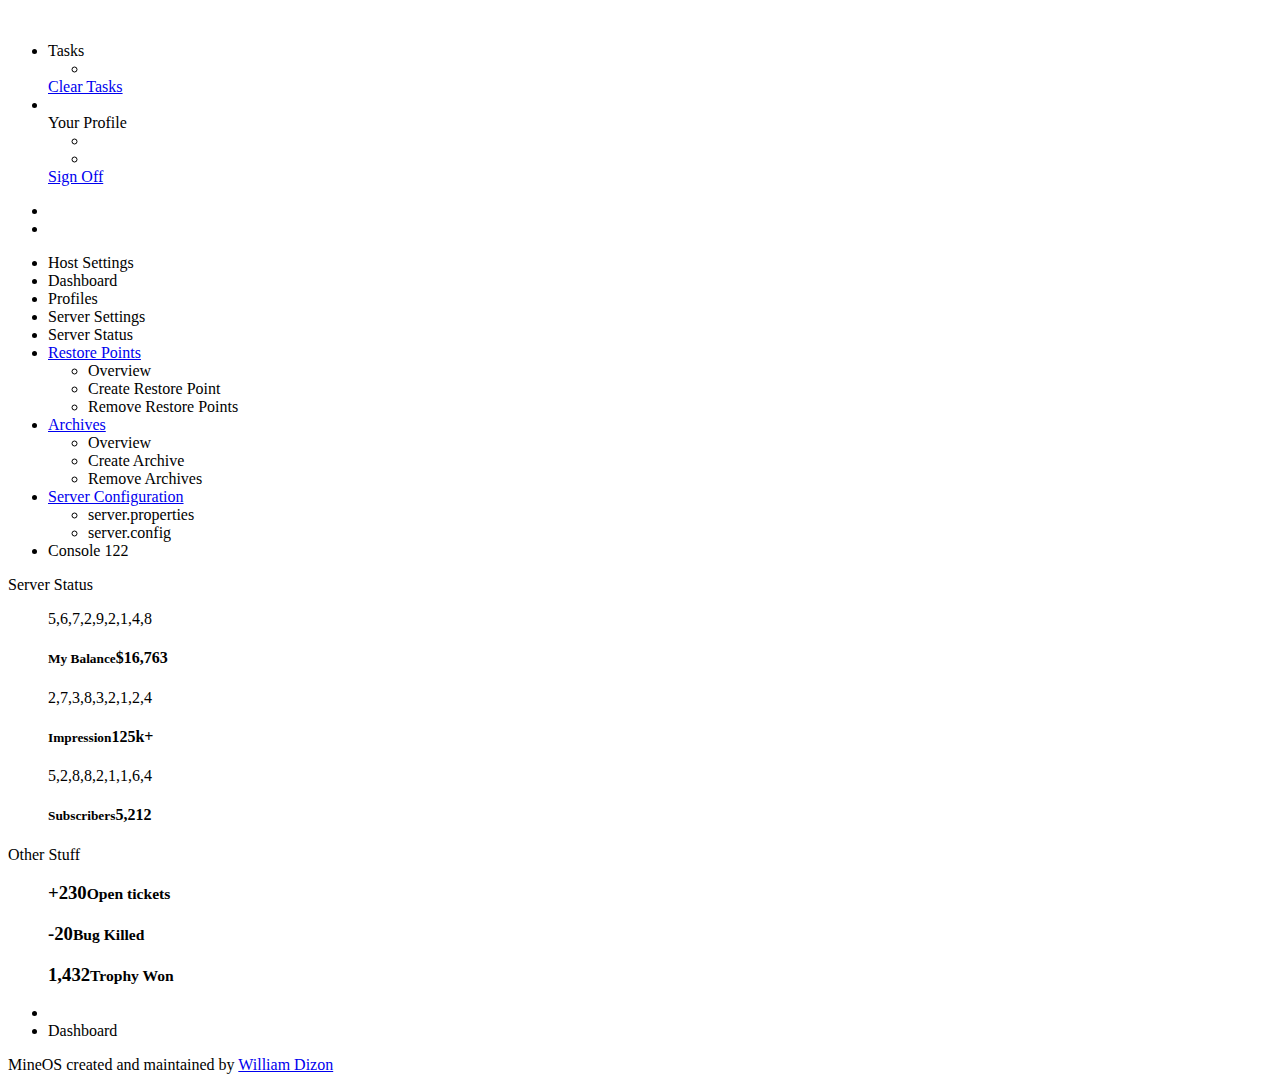
==== commit 53ba364d: "+ profile actions added + simple styles added to .table/.accordion-group" ====
--- a/index.html
+++ b/index.html
@@ -29,18 +29,17 @@
     <!-- Stylesheet(Plugins) -->
     <link rel="stylesheet" href="assets/jui/css/jquery-ui-1.10.3.min.css">
     <link rel="stylesheet" href="assets/snippet/css/jquery.snippet.min.css">
-    <link rel="stylesheet" href="assets/select2/css/select2.min.css">
-    <link rel="stylesheet" href="assets/formvalidation/validationengine/css/jquery.validationEngine.min.css">
-    <link rel="stylesheet" href="assets/switch/css/bootstrapSwitch.min.css">
-
     <link rel="stylesheet" href="assets/scrollbar/css/perfect-scrollbar.min.css">
     <link rel="stylesheet" href="assets/icheck/css/jquery.icheck.min.css">
+    <link rel="stylesheet" href="assets/select2/css/select2.min.css">
     <link rel="stylesheet" href="assets/minicolor/css/jquery.minicolors.min.css">
     <link rel="stylesheet" href="assets/wysiwyg/CLEditor/css/jquery.cleditor.min.css">
+    <link rel="stylesheet" href="assets/formvalidation/validationengine/css/jquery.validationEngine.min.css">
     <link rel="stylesheet" href="assets/tagit/css/jquery.tagit.min.css">
     <link rel="stylesheet" href="assets/fullcalendar/css/fullcalendar.min.css">
     <link rel="stylesheet" href="assets/prettyphoto/css/prettyphoto.min.css">
     <link rel="stylesheet" href="assets/datatable/css/dataTables-bootstrap.min.css">
+    <link rel="stylesheet" href="assets/switch/css/bootstrapSwitch.min.css">
     <link rel="stylesheet" href="assets/daterangepicker/css/daterangepicker.min.css">
     <link rel="stylesheet" href="assets/bootstrap-fileupload/css/bootstrap-fileupload.min.css">
     <link rel="stylesheet" href="assets/gritter/css/jquery.gritter.min.css">
@@ -53,6 +52,18 @@
     <script src="assets/modernizr/js/modernizr-2.6.2.min.js"></script>
     <!--/ Javascript(Modernizr) -->
     <!--/ END JAVASCRIPT SECTION -->
+
+    <style type="text/css">
+        li.accordion-group a, input.truefalse, #table_status tr, #table_backup tr  {
+            cursor: pointer;
+        }
+        .container-fluid {
+            display: none;
+        }
+        #create_server .help-block {
+            display: block !important;
+        }
+    </style>
 </head>
 <body>
     <!-- START Template Wrapper -->
@@ -82,20 +93,22 @@
                     <!-- START Notification -->
                     <li class="notification">
                         <a href="#" data-toggle="dropdown">
-                            <span class="badge" data-bind="visible: tasks().length > 0, text: tasks().length"></span>
+                            <span class="badge" data-bind="visible: tasks_notify().length > 0, text: tasks_notify().length"></span>
                             <span class="icon iconm-bell-2"></span>
                         </a>
                         <!-- START Dropdown Menu -->
                         <div class="dropdown-menu" role="menu">
-                            <header>Tasks <small data-bind="text: tasks().length"></small></header>
+                            <header>Tasks <small data-bind=""></small></header>
                             <ul class="body" data-bind="foreach: tasks">
                                 <li>
-                                    <span class="icon icone-ok" data-bind="css: {'icone-ok': state == 'success', 'icone-exclamation-sign': state != 'success'}"></span>
+                                    <span class="icon" data-bind="css: {'icone-ok': state == 'success', 'icone-exclamation-sign': state != 'success'}"></span>
                                     <a href="#" class="text">
                                         <strong data-bind="text: command"></strong><br>
                                         <small data-bind="text: timestamp"></small>
                                     </a>
-                                    <span class="action show"><a href="" class="label label-important" data-bind="text: state, css: {'label-important': state == 'error', 'label-warning': state == 'pending', 'label-success': state == 'success'}"></a></span>
+                                    <span class="action show">
+                                        <a href="" class="label" data-bind="text: state, css: {'label-important': state == 'error', 'label-warning': state == 'pending', 'label-success': state == 'success'}"></a>
+                                    </span>
                                 </li>
                             </ul>
                             <footer>
@@ -110,21 +123,20 @@
                     <li class="profile">
                         <a href="#" data-toggle="dropdown">
                             <span class="avatar"><img src="img/avatar/avatar4.jpg" alt=""></span>
-                            <span class="text hidden-phone"><span data-bind="text: whoami"></span><span class="role" data-bind="text: whoami"></span></span>
+                            <span class="text hidden-phone"><span data-bind=""></span><span class="role" data-bind="text: whoami"></span></span>
                             <span class="arrow icone-caret-down"></span>
                         </a>
                         <!-- START Dropdown Menu -->
                         <div class="dropdown-menu" role="menu">
-                            <!--<header>
+                            <header>
                                 Your Profile 
                                 <ul class="toolbar">
-                                    <li><a href="#" class="btn btn-small"><span class="icon icone-pencil"></span></a></li>
                                     <li><a href="#" class="btn btn-small"><span class="icon icone-cog"></span></a></li>
                                 </ul>
-                            </header>-->
-                            <ul class="body" data-bind="foreach: pings">
+                            </header>
+                            <ul class="body" data-bind="foreach: pagedata.pings">
                                 <li>
-                                    <a href="#" class="text"><span class="icon icon-th-large"></span> <span data-bind="text: server_name, click: $root.select_server"></span></a>
+                                    <a href="#" class="text" data-bind="click: $root.select_server"><span class="icon icon-th-large"></span> <span data-bind="text: server_name"></span></a>
                                     <span class="action show"><a href="" class="label label-important" data-bind="text: (up ? 'online' : 'offline')"></a></span>
                                 </li>
                             </ul>
@@ -146,8 +158,8 @@
                 <div class="sidebar-content">
                     <!-- START Sidebar Tab -->
                     <ul class="nav nav-tabs">
-                        <li class="active"><a href="#tab-menu" data-toggle="tab" data-bind="click: switch_page" data-page="dashboard"><span class="icon icone-file"></span></a></li>
-                        <li class=""><a href="#tab-overview" data-toggle="tab" data-bind="click: switch_page" data-page="create_server"><span class="icon icone-plus-sign"></span></a></li>
+                        <li class="active"><a href="#tab-menu" data-toggle="tab" data-bind="click: select_page" data-page="dashboard"><span class="icon icone-file"></span></a></li>
+                        <li class=""><a href="#tab-overview" data-toggle="tab" data-bind="click: select_page" data-page="create_server"><span class="icon icone-plus-sign"></span></a></li>
                     </ul>
                     <!--/ END Sidebar Tab -->
 
@@ -158,13 +170,14 @@
                             <!-- START Sidebar Menu -->
                             <nav id="nav" class="accordion">
                                 <ul id="navigation">
+
                                     <!-- START Menu Divider -->
-                                    <li class="divider">Main Menu</li>
+                                    <li class="divider">Host Settings</li>
                                     <!--/ END Menu Divider -->
 
                                     <!-- START Menu -->
                                     <li class="accordion-group ">
-                                        <a data-bind="click: switch_page" data-page="dashboard">
+                                        <a data-bind="click: select_page" data-page="dashboard">
                                             <span class="icon icone-dashboard"></span>
                                             <span class="text">Dashboard</span>
                                             <span class=""></span>
@@ -173,17 +186,31 @@
                                     <!--/ END Menu -->
 
                                     <!-- START Menu -->
-                                    <li data-bind="visible: selected_server" class="accordion-group ">
-                                        <a data-bind="click: switch_page" data-page="server_status">
-                                            <span class="icon iconm-home-4"></span>
-                                            <span class="text">Server Status</span>
-                                            <span class="label label-inverse" data-bind="text: selected_server().capacity"></span>
+                                    <li class="accordion-group ">
+                                        <a data-bind="click: select_page" data-page="profiles">
+                                            <span class="icon icone-cogs"></span>
+                                            <span class="text">Profiles</span>
+                                            <span class=""></span>
                                         </a>
                                     </li>
                                     <!--/ END Menu -->
 
+                                    <!-- START Menu Divider -->
+                                    <li class="divider">Server Settings</li>
+                                    <!--/ END Menu Divider -->
+
                                     <!-- START Menu -->
-                                    <li data-bind="visible: selected_server" class="accordion-group ">
+                                    <li class="accordion-group" data-bind="visible: server().server_name">
+                                        <a data-bind="click: select_page" data-page="server_status">
+                                            <span class="icon iconm-home-4"></span>
+                                            <span class="text">Server Status</span>
+                                            <span class="label label-inverse" data-bind="text: server().capacity"></span>
+                                        </a>
+                                    </li>
+                                    <!--/ END Menu -->
+
+                                    <!-- START Menu -->
+                                    <li class="accordion-group" data-bind="visible: server().server_name">
                                         <a data-toggle="collapse" data-parent="#navigation" href="#submenu3">
                                             <span class="icon icone-th-list"></span>
                                             <span class="text">Restore Points</span>
@@ -191,7 +218,7 @@
                                         </a>
                                         <!-- START Submenu Menu -->
                                         <ul id="submenu3" class="collapse ">
-                                            <li class=""><a data-bind="click: switch_page" data-page="backup_list"><span class="icon icone-angle-right"></span> Overview</a></li>
+                                            <li class=""><a data-bind="" data-page="backup_list"><span class="icon icone-angle-right"></span> Overview</a></li>
                                             <li class=""><a><span class="icon icone-angle-right"></span> Create Restore Point</a></li>
                                             <li class=""><a><span class="icon icone-angle-right"></span> Remove Restore Points</a></li>
                                         </ul>
@@ -200,7 +227,7 @@
                                     <!--/ END Menu -->
 
                                     <!-- START Menu -->
-                                    <li data-bind="visible: selected_server" class="accordion-group ">
+                                    <li class="accordion-group" data-bind="visible: server().server_name">
                                         <a data-toggle="collapse" data-parent="#navigation" href="#submenu4">
                                             <span class="icon icone-upload-alt"></span>
                                             <span class="text">Archives</span>
@@ -217,7 +244,7 @@
                                     <!--/ END Menu -->
 
                                     <!-- START Menu -->
-                                    <li data-bind="visible: selected_server" class="accordion-group ">
+                                    <li class="accordion-group" data-bind="visible: server().server_name">
                                         <a data-toggle="collapse" data-parent="#navigation" href="#submenu6">
                                             <span class="icon icone-cogs"></span>
                                             <span class="text">Server Configuration</span>
@@ -225,7 +252,7 @@
                                         </a>
                                         <!-- START Submenu Menu -->
                                         <ul id="submenu6" class="collapse ">
-                                            <li class=""><a><span class="icon icone-angle-right"></span> server.properties</a></li>
+                                            <li class=""><a data-bind="click: select_page" data-page="server_properties"><span class="icon icone-angle-right"></span> server.properties</a></li>
                                             <li class=""><a><span class="icon icone-angle-right"></span> server.config</a></li>
                                         </ul>
                                         <!--/ END Submenu Menu -->
@@ -233,7 +260,7 @@
                                     <!--/ END Menu -->
 
                                     <!-- START Menu -->
-                                    <li data-bind="visible: selected_server" class="accordion-group ">
+                                    <li class="accordion-group" data-bind="visible: server().server_name">
                                         <a>
                                             <span class="icon icone-desktop"></span>
                                             <span class="text">Console</span>
@@ -241,10 +268,6 @@
                                         </a>
                                     </li>
                                     <!--/ END Menu -->
-                                    
-                                    <!-- START Menu Divider -->
-                                    <li class="divider">Other Stuff</li>
-                                    <!--/ END Menu Divider -->
                                 </ul>
                             </nav>
                             <!--/ END Sidebar Menu -->
@@ -325,7 +348,7 @@
                     <div class="navbar-inner">
                         <!-- Breadcrumb -->
                         <ul class="breadcrumb">
-                            <li data-bind="visible: selected_server"><a href="#" data-bind="text: selected_server().server_name"></a> <span class="divider"></span></li>
+                            <li data-bind="if: server().server_name"><a href="#" data-bind="text: server().server_name"></a> <span class="divider"></span></li>
                             <li class="active">Dashboard</li>
                         </ul>
                         <!--/ Breadcrumb -->
@@ -348,7 +371,6 @@
                     <!--/ END Row -->
                     <!-- START Row -->
                     <div class="row-fluid">
-
                         <table id="table_status" class="table table-hover">
                           <thead>
                             <tr>
@@ -360,9 +382,9 @@
                               <th scope="col">Memory</th>
                             </tr>
                           </thead>
-                          <tbody data-bind="foreach: pings">
-                            <tr data-bind="click: $root.select_server">
-                              <td data-bind="text: server_name"></td>
+                          <tbody data-bind="foreach: pagedata.pings">
+                            <tr>
+                              <td data-bind="text: server_name, click: $root.select_server"></td>
                               <td data-bind="text: profile"></td>
                               <td data-bind="text: port"></td>
                               <td data-bind="text: (up ? 'online' : 'offline')"></td>
@@ -377,42 +399,36 @@
                 <!--/ END Content -->
 
                 <!-- START Content -->
-                <div id="server_status" class="container-fluid">
-
-                    
+                <div id="server_status" class="container-fluid" data-bind="if: server().server_name">
+
                     <!-- START Row -->
                     <div class="row-fluid">
                         <!-- START Page/Section header -->
                         <div class="span12">
                             <div class="page-header line1">
-                                <h4><span data-bind="text: selected_server().server_name"></span></h4>
+                                <h4><span data-bind=""></span></h4>
                             </div>
                         </div>
                         <!--/ END Page/Section header -->
                     </div>
                     <!--/ END Row -->
-                    
-                    
-                    
-                                        
-                    <!-- START Row -->
-                    <div class="row-fluid">
-                    	<button data-required="server_name" data-cmd="start" data-bind="click: command" type="button" class="btn btn-success span2">Start</button> 
+         
+                    <!-- START Row -->
+                    <div class="row-fluid">
+                        <button data-required="server_name" data-cmd="start" data-bind="click: $root.command" type="button" class="btn btn-success span2" data-refresh="3000">Start</button> 
                         <!-- Button Dropdown -->
                         <div class="btn-group">
                             <button class="btn btn-danger dropdown-toggle" data-toggle="dropdown">Stop <span class="caret"></span></button>
                             <ul class="dropdown-menu">
-                                <li><a data-required="server_name" data-cmd="stop" data-bind="click: command">Stop</a></li>
-                                <li><a data-required="server_name" data-cmd="kill" data-bind="click: command">Kill</a></li>
+                                <li><a data-required="server_name" data-cmd="stop" data-bind="click: $root.command" data-refresh="2000">Stop</a></li>
+                                <li><a data-required="server_name" data-cmd="kill" data-bind="click: $root.command" data-refresh="2000">Kill</a></li>
                             </ul>
                         </div><!--/ Button Dropdown -->
                     </div>
                     <!--/ END Row -->
 
-                    
-                    <!-- START Row -->
-                    <div class="row-fluid">
-
+                    <!-- START Row -->
+                    <div class="row-fluid">
                         <table id="table_status" class="table table-hover">
                           <thead>
                             <tr>
@@ -424,7 +440,7 @@
                               <th scope="col">Memory</th>
                             </tr>
                           </thead>
-                          <tbody data-bind="with: selected_server">
+                          <tbody data-bind="with: server">
                             <tr data-bind="">
                               <td data-bind="text: server_name"></td>
                               <td data-bind="text: profile"></td>
@@ -441,12 +457,12 @@
                     <!-- START Row -->
                     <div class="row-fluid">
                         <!-- START Default Widget -->
-                        <div class="span6 widget" data-bind="foreach: rdiffs">
+                        <div class="span6 widget" data-bind="foreach: pagedata.rdiffs">
                             <header>
                                 <h4 class="title"><span class="icon icone-bookmark"></span> Restore Points</h4>
                                 <!-- START Toolbar -->
                                 <ul class="toolbar pull-right">
-                                    <li><a href="#" class="link" data-widget="refresh" data-required="server_name" data-cmd="backup" data-bind="click: $root.command"><span class="icon icone-plus-sign"></span></a></li>
+                                    <li><a href="#" class="link" data-widget="refresh" data-required="server_name" data-refresh="500" data-cmd="backup" data-bind="click: $root.command"><span class="icon icone-plus-sign"></span></a></li>
                                 </ul>
                                 <!--/ END Toolbar -->
                                 <span class="label label-success pull-right" data-bind="text: increments.length"></span>
@@ -468,7 +484,7 @@
                                 <h4 class="title"><span class="icon icone-bookmark"></span> Archives</h4>
                                 <!-- START Toolbar -->
                                 <ul class="toolbar pull-right">
-                                    <li><a href="#" class="link" data-widget="refresh" data-required="server_name" data-cmd="archive" data-bind="click: $root.command"><span class="icon icone-plus-sign"></span></a></li>
+                                    <li><a href="#" class="link" data-widget="refresh" data-required="server_name" data-refresh="1000" data-cmd="archive" data-bind=""><span class="icon icone-plus-sign"></span></a></li>
                                 </ul>
                                 <!--/ END Toolbar -->
                                 <span class="label label-important pull-right"></span>
@@ -488,13 +504,13 @@
                 <!--/ END Content -->
 
                 <!-- START Content -->
-                <div id="backup_list" class="container-fluid">
+                <div id="backup_list" class="container-fluid" data-bind="if: server().server_name">
                     <!-- START Row -->
                     <div class="row-fluid">
                         <!-- START Page/Section header -->
                         <div class="span12">
                             <div class="page-header line1">
-                                <h4><span data-bind="text: selected_server().server_name"></span></h4>
+                                <h4><span data-bind=""></span></h4>
                             </div>
                         </div>
                         <!--/ END Page/Section header -->
@@ -514,12 +530,12 @@
                           </thead>
                           <tfoot>
                           </tfoot>
-                          <tbody data-bind="foreach: rdiffs">
+                          <tbody data-bind="">
                             <tr>
-                              <td data-bind="text: server_name"></td>
-                              <td data-bind="text: (up ? 'online' : 'offline')"></td>
-                              <td data-bind="text: mirror_stamp"></td>
-                              <td data-bind="text: increments.length"></td>
+                              <td data-bind=""></td>
+                              <td data-bind=""></td>
+                              <td data-bind=""></td>
+                              <td data-bind=""></td>
                             </tr>
                           </tbody>
                         </table>
@@ -528,6 +544,56 @@
                 </div>
                 <!--/ END Content -->
 
+                <!-- START Content -->
+                <div id="profiles" class="container-fluid">
+                    <!-- START Row -->
+                    <div class="row-fluid">
+                        <!-- START Page/Section header -->
+                        <div class="span12">
+                            <div class="page-header line1">
+                                <h4>Server Profiles</h4>
+                            </div>
+                        </div>
+                        <!--/ END Page/Section header -->
+                    </div>
+                    <!--/ END Row -->
+                    <!-- START Row -->
+                    <div class="row-fluid">
+                        <table id="table_backup" class="table table-hover">
+                          <thead>
+                            <tr>
+                              <th scope="col">Profile</th>
+                              <th scope="col">Runnable Jar</th>
+                              <th scope="col">Downloaded</th>
+                              <th scope="col">MD5 (download)</th>
+                              <th scope="col">mtime (download)</th>
+                              <th scope="col"></th>
+                            </tr>
+                          </thead>
+                          <tfoot>
+                          </tfoot>
+                          <tbody data-bind="foreach: pagedata.profiles">
+                            <tr>
+                                <td data-bind="text: profile"></td>
+                                <td data-bind="text: run_as"></td>
+                                <td data-bind="text: save_as"></td>
+                                <td data-bind="text: save_as_md5"></td>
+                                <td data-bind="text: save_as_mtime"></td>
+                                <td><div class="btn-group">
+                                    <button class="btn btn-success dropdown-toggle btn-mini" data-toggle="dropdown">Action <span class="caret"></span></button>
+                                    <ul class="dropdown-menu">
+                                        <li><a data-required="profile" data-refresh="500" data-cmd="update_profile" data-bind="click: $root.command">Update</a></li>
+                                        <li><a href="#">Edit</a></li>
+                                    </ul>
+                                    </div>
+                                </td>
+                            </tr>
+                          </tbody>
+                        </table>
+                    </div>
+                    <!--/ END Row -->
+                </div>
+                <!--/ END Content -->
 
                 <!-- START Content -->
                 <div id="create_server" class="container-fluid">
@@ -545,8 +611,8 @@
                     <!-- START Row -->
                     <div class="row-fluid">
                         <!-- START Form Wizard With Validation -->
-                        <form class="span12 widget dark shadowed form-horizontal bordered" id="formwizard2">
-                            <header><h4 class="title">Form Wizard With Validation</h4></header>
+                        <form data-bind="submit: create_server" class="span12 widget dark shadowed form-horizontal bordered" id="formwizard2">
+                            <header><h4 class="title">Create a new server</h4></header>
                             <section class="body">
                                 <div class="body-inner">
                                     <fieldset class="step" id="step1">
@@ -559,11 +625,16 @@
                                         </div>
                                         <div class="control-group">
                                             <label class="control-label">Server Name:</label>
-                                            <div class="controls"><input type="text" name="servername" class="span12 required"></div>
+                                            <div class="controls">
+                                                <input type="text" name="server_name" class="input-medium required" required>
+                                            </div>
                                         </div>
                                         <div class="control-group">
                                             <label class="control-label">Group Ownership:</label>
-                                            <div class="controls"><input type="text" name="email" class="span12"></div>
+                                            <div class="controls">
+                                                <input type="text" name="group" class="input-medium">
+                                                <span class="help-block">Other members of this group will have full control of the server</span>
+                                            </div>
                                         </div>
                                     </fieldset>
                                     <fieldset id="step2" class="step">
@@ -576,51 +647,57 @@
                                         </div>
                                         <div class="control-group">
                                             <label class="control-label">server-port</label>
-                                            <div class="controls"><input type="text" name="server-port" class="span12" placeholder="25565"></div>
+                                            <div class="controls"><input type="text" name="server-port" class="input-medium" placeholder="25565"></div>
                                         </div>
                                         <div class="control-group">
                                             <label class="control-label">ip-address</label>
-                                            <div class="controls"><input type="text" name="ip-address" class="span12" placeholder="0.0.0.0"></div>
+                                            <div class="controls">
+                                                <input type="text" name="ip-address" class="input-medium" placeholder="0.0.0.0">
+                                                <span class="help-block">The default "0.0.0.0" means the server will listen on all available network interfaces</span>
+                                            </div>
                                         </div>
                                         <div class="control-group">
                                             <label class="control-label">max-players</label>
-                                            <div class="controls"><input type="text" name="max-players" class="span12" placeholder="20"></div>
+                                            <div class="controls"><input type="text" name="max-players" class="input-medium" placeholder="20"></div>
                                         </div>
                                         <div class="control-group">
                                             <label class="control-label">level-name</label>
-                                            <div class="controls"><input type="text" name="level-name" class="span12" placeholder="world"></div>
+                                            <div class="controls"><input type="text" name="level-name" class="input-medium" placeholder="world"></div>
                                         </div>
                                         <div class="control-group">
                                             <label class="control-label">level-seed</label>
-                                            <div class="controls"><input type="text" name="level-seed" class="span12" placeholder=""></div>
+                                            <div class="controls">
+                                                <input type="text" name="level-seed" class="input-medium" placeholder="">
+                                                <span class="help-block">level-seed must be entered before the server is started for the first time</span>
+                                            </div>
                                         </div>
                                         
                                         <div class="control-group">
                                             <label class="control-label">difficulty</label>
                                             <div class="controls">
-                                            <select class="span12" name="difficulty" data-bind="">
-            									<option value="0">Peaceful</option><option value="1">Easy</option><option value="2">Normal</option><option value="3">Hard</option>
+                                            <select class="input-medium" name="difficulty" data-bind="">
+                                                <option value="0">Peaceful</option><option value="1">Easy</option><option value="2">Normal</option><option value="3">Hard</option>
                                             </select></div>
                                         </div>
                                         <div class="control-group">
                                             <label class="control-label">gamemode</label>
                                             <div class="controls">
-                                            <select class="span12" name="gamemode" data-bind="">
-            									<option value="0">Survival</option><option value="1">Creative</option><option value="2">Adventure</option>
+                                            <select class="input-medium" name="gamemode" data-bind="">
+                                                <option value="0">Survival</option><option value="1">Creative</option><option value="2">Adventure</option>
                                             </select></div>
                                         </div>
                                         <div class="control-group">
                                             <label class="control-label">level-type</label>
                                             <div class="controls">
-                                            <select class="span12" name="level-type" data-bind="">
-            									<option value="DEFAULT">DEFAULT</option><option value="FLAT">FLAT</option><option value="LARGEBIOMES">LARGEBIOMES</option>
+                                            <select class="input-medium" name="level-type" data-bind="">
+                                                <option value="DEFAULT">DEFAULT</option><option value="FLAT">FLAT</option><option value="LARGEBIOMES">LARGEBIOMES</option>
                                             </select></div>
                                         </div>
                                         <div class="control-group">
                                             <label class="control-label">Generate Structures</label>
                                             <div class="controls">
                                                 <label class="checkbox">
-                                                    <input type="checkbox" value="generate_structures">
+                                                    <input type="checkbox" name="generate_structures" value="true" checked>
                                                 </label>
                                             </div>
                                         </div>
@@ -637,28 +714,38 @@
                                         </div>
                                         <div class="control-group">
                                             <label class="control-label">profile</label>
-                                            <div class="controls"><input type="text" name="profile" class="span12 required" placeholder="vanilla"></div>
+                                            <div class="controls">
+                                                <select class="input-medium" data-section="minecraft" name="profile" data-bind="foreach: pagedata.profiles" required>
+                                                    <option data-bind="text: profile, attr: {value: profile}"></option>
+                                                </select>
+                                            </div>
                                         </div>
                                         <div class="control-group">
                                             <label class="control-label">java_xmx</label>
-                                            <div class="controls"><input type="text" name="javaxmx" class="span12 required" placeholder="256"></div>
+                                            <div class="controls">
+                                                <input type="text" data-section="java" name="java_xmx" class="input-medium required" placeholder="256">
+                                                <span class="help-block">Maximum memory heap available exclusively to Minecraft (not including overhead)</span>
+                                            </div>
                                         </div>
                                         <div class="control-group">
                                             <label class="control-label">java_xms</label>
-                                            <div class="controls"><input type="text" name="javaxms" class="span12" placeholder="256"></div>
+                                            <div class="controls">
+                                                <input type="text" data-section="java" name="java_xms" class="input-medium" placeholder="256">
+                                                <span class="help-block">Minimum heapsize Minecraft will allocate (recommended same as java_xmx)</span>
+                                            </div>
                                         </div>
                                         <div class="control-group">
                                             <label class="control-label">Archive Frequency</label>
                                             <div class="controls">
-                                            <select name="archive" data-bind="">
-            									<option value="none">none</option><option value="hourly">hourly</option><option value="daily">daily</option><option value="weekly">weekly</option>
+                                            <select class="input-medium" data-section="crontabs" name="archive" data-bind="">
+                                                <option value="none">none</option><option value="hourly">hourly</option><option value="daily">daily</option><option value="weekly">weekly</option>
                                             </select></div>
                                         </div>
                                         <div class="control-group">
                                             <label class="control-label">Backup Frequency</label>
                                             <div class="controls">
-                                            <select name="backup" data-bind="">
-            									<option value="none">none</option><option value="hourly">hourly</option><option value="daily">daily</option><option value="weekly">weekly</option>
+                                            <select class="input-medium" data-section="crontabs" name="backup" data-bind="">
+                                                <option value="none">none</option><option value="hourly">hourly</option><option value="daily">daily</option><option value="weekly">weekly</option>
                                             </select></div>
                                         </div>
                                         
@@ -666,7 +753,7 @@
                                             <label class="control-label">Start Server on Boot</label>
                                             <div class="controls">
                                                 <label class="checkbox">
-                                                    <input type="checkbox" value="start_at_boot">
+                                                    <input data-section="onreboot" type="checkbox" name="start_at_boot" value="true">
                                                 </label>
                                             </div>
                                         </div>
@@ -688,6 +775,49 @@
                 </div>
                 <!--/ END Content -->
 
+                <!-- START Content -->
+                <div id="server_properties" class="container-fluid">
+                    <!-- START Row -->
+                    <div class="row-fluid">
+                        <!-- START Page/Section header -->
+                        <div class="span12">
+                            <div class="page-header line1">
+                                <h4>server.properties</h4>
+                            </div>
+                        </div>
+                        <!--/ END Page/Section header -->
+                    </div>
+                    <!--/ END Row -->
+                    <!-- START Row -->
+                    <div class="row-fluid">
+                        <table id="table_properties" class="table table-hover">
+                          <thead>
+                            <tr>
+                              <th scope="col">Property</th>
+                              <th scope="col">Value</th>
+                            </tr>
+                          </thead>
+                          <tfoot>
+                          </tfoot>
+                          <tbody data-bind="foreach: pagedata.sp">
+                            <tr>
+                              <td data-bind="text: property"></td>
+                              <td>
+                                <div class="control-group">
+                                    <div class="controls">
+                                       <input type="text" data-bind="visible: $data.type == 'textbox', value: val" class="input-large">
+                                       <input type="text" data-bind="visible: $data.type == 'truefalse', value: val, click: $data.toggle" class="input-small truefalse">
+                                    </div>
+                                </div>
+                              </td>
+                            </tr>
+                          </tbody>
+                        </table>
+                    </div>
+                    <!--/ END Row -->
+                </div>
+                <!--/ END Content -->
+
             </section>
             <!--/ END Template Main Content -->
 
@@ -705,7 +835,7 @@
     </div>
     <!--/ END Template Wrapper -->
 
-    <!-- IMPORTANT! : This is for demo purpose only. All the available plugin will be loaded at once -->
+<!-- IMPORTANT! : This is for demo purpose only. All the available plugin will be loaded at once -->
     <!-- START JAVASCRIPT SECTION - Include at the bottom of the page to reduce load time -->
     <!-- Javascript(Vendors) -->
     <script src="assets/jquery/js/jquery-1.10.1.min.js"></script>
@@ -760,25 +890,24 @@
     <script src="assets/flot/excanvas.min.js"></script>
     <!--/ Javascript(Plugins) -->
 
-
     <!-- Javascript (Application) -->
     <script src="js/plugins.js"></script>
     <script src="js/application.js"></script>
     <script src="js/flot.sample.js"></script>
     <script src="js/sparkline.sample.js"></script>
     <script src="js/easypiechart.sample.js"></script>
-    <script src="/js/knockout-min.js"></script>
-    <script src="/js/scriptin.js"></script>
-
+    <script src="js/knockout-min.js"></script>
+    <script src="js/scriptin.js"></script>
+    
     <!--/ Javascript (Application) -->
     
     <script type="text/javascript">
-		var vm = new viewmodel();
-		
-		$(document).ready(function() {
-			ko.applyBindings(vm);
-		});
-	</script>
+        var vm = new viewmodel();
+        
+        $(document).ready(function() {
+            ko.applyBindings(vm);
+        });
+    </script>
     <!--/ END JAVASCRIPT SECTION -->
 </body>
 </html>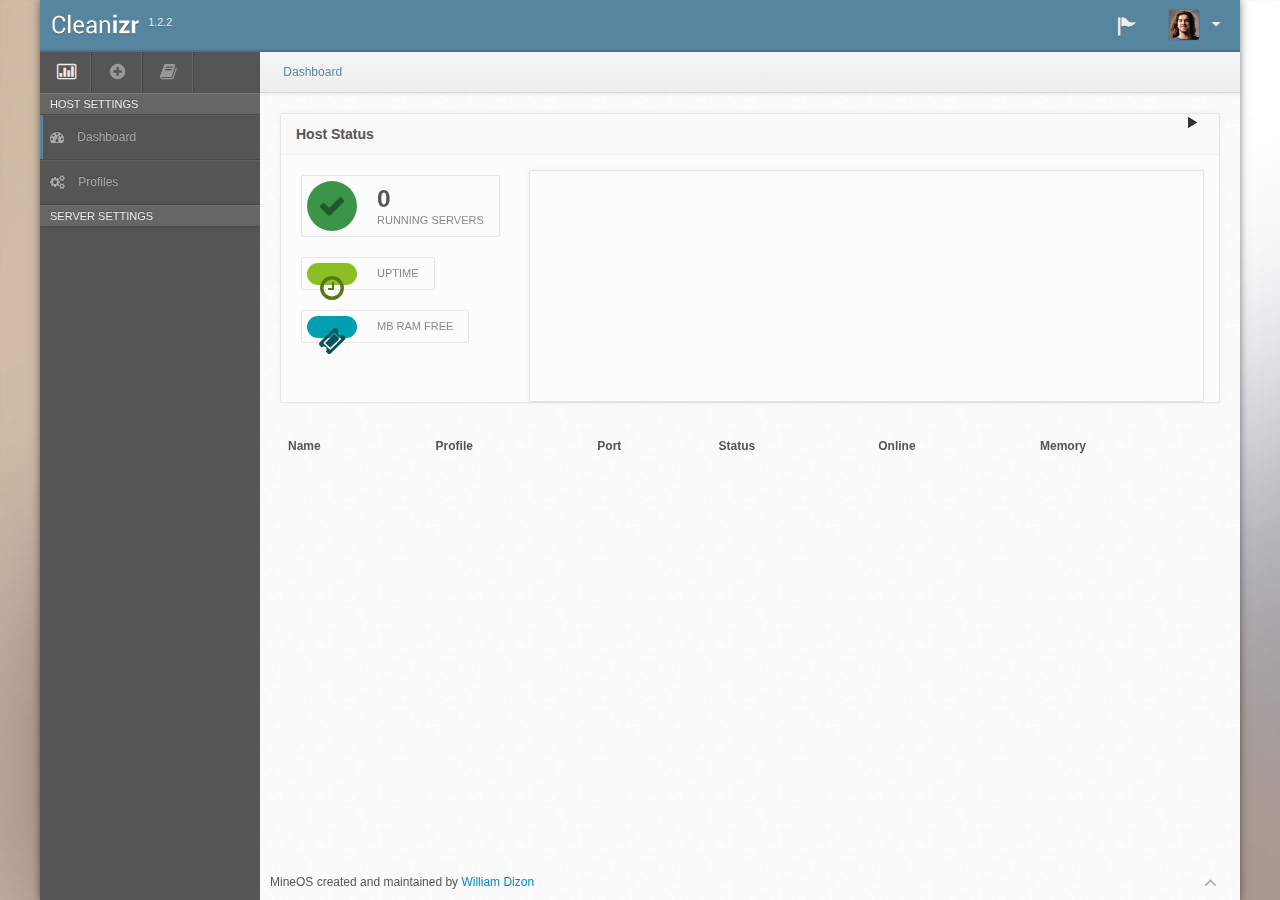
==== commit 1616d8bd: "Merge be4f5161906c46ad6c6a9510fe49fd9b5ebff824 into 97161c4959544bd79f86c929e4e11fe261e8357a" ====
--- a/index.html
+++ b/index.html
@@ -7,7 +7,7 @@
     <!-- START META SECTION -->
     <meta charset="utf-8">
     <meta http-equiv="X-UA-Compatible" content="IE=edge,chrome=1">
-    <title>Cleanizr</title>
+    <title>MineOS - Web User Interface</title>
     <meta name="description" content="">
     <meta name="viewport" content="width=device-width, user-scalable=0, initial-scale=1.0">
     <!--/ END META SECTION -->
@@ -28,22 +28,11 @@
 
     <!-- Stylesheet(Plugins) -->
     <link rel="stylesheet" href="assets/jui/css/jquery-ui-1.10.3.min.css">
-    <link rel="stylesheet" href="assets/snippet/css/jquery.snippet.min.css">
-    <link rel="stylesheet" href="assets/scrollbar/css/perfect-scrollbar.min.css">
     <link rel="stylesheet" href="assets/icheck/css/jquery.icheck.min.css">
-    <link rel="stylesheet" href="assets/select2/css/select2.min.css">
-    <link rel="stylesheet" href="assets/minicolor/css/jquery.minicolors.min.css">
-    <link rel="stylesheet" href="assets/wysiwyg/CLEditor/css/jquery.cleditor.min.css">
+    <link rel="stylesheet" href="assets/daterangepicker/css/daterangepicker.min.css">
     <link rel="stylesheet" href="assets/formvalidation/validationengine/css/jquery.validationEngine.min.css">
     <link rel="stylesheet" href="assets/tagit/css/jquery.tagit.min.css">
-    <link rel="stylesheet" href="assets/fullcalendar/css/fullcalendar.min.css">
-    <link rel="stylesheet" href="assets/prettyphoto/css/prettyphoto.min.css">
-    <link rel="stylesheet" href="assets/datatable/css/dataTables-bootstrap.min.css">
-    <link rel="stylesheet" href="assets/switch/css/bootstrapSwitch.min.css">
-    <link rel="stylesheet" href="assets/daterangepicker/css/daterangepicker.min.css">
-    <link rel="stylesheet" href="assets/bootstrap-fileupload/css/bootstrap-fileupload.min.css">
     <link rel="stylesheet" href="assets/gritter/css/jquery.gritter.min.css">
-    <link rel="stylesheet" href="assets/themer/css/jquery.themer.min.css">
     <!--/ Stylesheet(Plugins) -->
     <!--/ END STYLESHEET SECTION -->
 
@@ -52,18 +41,6 @@
     <script src="assets/modernizr/js/modernizr-2.6.2.min.js"></script>
     <!--/ Javascript(Modernizr) -->
     <!--/ END JAVASCRIPT SECTION -->
-
-    <style type="text/css">
-        li.accordion-group a, input.truefalse, #table_status tr, #table_backup tr  {
-            cursor: pointer;
-        }
-        .container-fluid {
-            display: none;
-        }
-        #create_server .help-block {
-            display: block !important;
-        }
-    </style>
 </head>
 <body>
     <!-- START Template Wrapper -->
@@ -74,7 +51,6 @@
         <!-- START Template Canvas -->
         <div id="canvas">
 
-
             <!-- START Template Header -->
             <header id="header">
                 <!-- START Logo -->
@@ -90,15 +66,15 @@
 
                 <!-- START Toolbar -->
                 <ul class="toolbar" id="toolbar">
-                    <!-- START Notification -->
-                    <li class="notification">
+                    <!-- START Task -->
+                    <li class="task">
                         <a href="#" data-toggle="dropdown">
                             <span class="badge" data-bind="visible: tasks_notify().length > 0, text: tasks_notify().length"></span>
-                            <span class="icon iconm-bell-2"></span>
+                            <span class="icon iconm-flag-5"></span>
                         </a>
                         <!-- START Dropdown Menu -->
                         <div class="dropdown-menu" role="menu">
-                            <header>Tasks <small data-bind=""></small></header>
+                            <header>Tasks</header>
                             <ul class="body" data-bind="foreach: tasks">
                                 <li>
                                     <span class="icon" data-bind="css: {'icone-ok': state == 'success', 'icone-exclamation-sign': state != 'success'}"></span>
@@ -112,18 +88,18 @@
                                 </li>
                             </ul>
                             <footer>
-                                <a href="#" data-bind="click: clear_tasks">Clear Tasks</a>
+                                <a href="#" class="text" data-bind="click: clear_tasks">Clear</a>
                             </footer>
                         </div>
                         <!--/ END Dropdown Menu -->
                     </li>
-                    <!--/ END Notification -->
+                    <!--/ END Task -->
 
                     <!-- START Profile -->
                     <li class="profile">
                         <a href="#" data-toggle="dropdown">
                             <span class="avatar"><img src="img/avatar/avatar4.jpg" alt=""></span>
-                            <span class="text hidden-phone"><span data-bind=""></span><span class="role" data-bind="text: whoami"></span></span>
+                            <span class="text hidden-phone"><span class="role" data-bind="text: dashboard.whoami"></span></span>
                             <span class="arrow icone-caret-down"></span>
                         </a>
                         <!-- START Dropdown Menu -->
@@ -131,13 +107,14 @@
                             <header>
                                 Your Profile 
                                 <ul class="toolbar">
+                                    <li><a href="#" class="btn btn-small"><span class="icon icone-pencil"></span></a></li>
                                     <li><a href="#" class="btn btn-small"><span class="icon icone-cog"></span></a></li>
                                 </ul>
                             </header>
                             <ul class="body" data-bind="foreach: pagedata.pings">
-                                <li>
-                                    <a href="#" class="text" data-bind="click: $root.select_server"><span class="icon icon-th-large"></span> <span data-bind="text: server_name"></span></a>
-                                    <span class="action show"><a href="" class="label label-important" data-bind="text: (up ? 'online' : 'offline')"></a></span>
+                                <li data-bind="click: $root.select_server">
+                                    <a class="text"><span class="icon icon-th-large"></span> <span data-bind="text: server_name"></span></a>
+                                    <span class="action show"><a href="" class="label" data-bind="text: (up ? capacity() : 'offline'), css: {'label-success': up, 'label-important': !up}"></a></span>
                                 </li>
                             </ul>
                             <footer>
@@ -158,8 +135,9 @@
                 <div class="sidebar-content">
                     <!-- START Sidebar Tab -->
                     <ul class="nav nav-tabs">
-                        <li class="active"><a href="#tab-menu" data-toggle="tab" data-bind="click: select_page" data-page="dashboard"><span class="icon icone-file"></span></a></li>
-                        <li class=""><a href="#tab-overview" data-toggle="tab" data-bind="click: select_page" data-page="create_server"><span class="icon icone-plus-sign"></span></a></li>
+                        <li data-bind="css: {'active': page() == 'dashboard'}"><a data-bind="click: select_page" data-page="dashboard"><span class="icon icone-bar-chart"></span></a></li>
+                        <li data-bind="css: {'active': page() == 'create_server'}"><a data-bind="click: select_page" data-page="create_server"><span class="icon icone-plus-sign"></span></a></li>
+                        <li data-bind="css: {'active': page() == 'define_profile'}"><a data-bind="click: select_page" data-page="define_profile"><span class="icon icone-book"></span></a></li>
                     </ul>
                     <!--/ END Sidebar Tab -->
 
@@ -170,13 +148,12 @@
                             <!-- START Sidebar Menu -->
                             <nav id="nav" class="accordion">
                                 <ul id="navigation">
-
                                     <!-- START Menu Divider -->
                                     <li class="divider">Host Settings</li>
                                     <!--/ END Menu Divider -->
 
                                     <!-- START Menu -->
-                                    <li class="accordion-group ">
+                                    <li class="accordion-group" data-bind="css: {'active': page() == 'dashboard'}">
                                         <a data-bind="click: select_page" data-page="dashboard">
                                             <span class="icon icone-dashboard"></span>
                                             <span class="text">Dashboard</span>
@@ -186,7 +163,7 @@
                                     <!--/ END Menu -->
 
                                     <!-- START Menu -->
-                                    <li class="accordion-group ">
+                                    <li class="accordion-group" data-bind="css: {'active': page() == 'profiles'}">
                                         <a data-bind="click: select_page" data-page="profiles">
                                             <span class="icon icone-cogs"></span>
                                             <span class="text">Profiles</span>
@@ -200,7 +177,7 @@
                                     <!--/ END Menu Divider -->
 
                                     <!-- START Menu -->
-                                    <li class="accordion-group" data-bind="visible: server().server_name">
+                                    <li class="accordion-group" data-bind="visible: server().server_name, css: {'active': page() == 'server_status'}">
                                         <a data-bind="click: select_page" data-page="server_status">
                                             <span class="icon iconm-home-4"></span>
                                             <span class="text">Server Status</span>
@@ -213,31 +190,14 @@
                                     <li class="accordion-group" data-bind="visible: server().server_name">
                                         <a data-toggle="collapse" data-parent="#navigation" href="#submenu3">
                                             <span class="icon icone-th-list"></span>
-                                            <span class="text">Restore Points</span>
+                                            <span class="text">Backup &amp; Restore</span>
                                             <span class="arrow icone-caret-down"></span>
                                         </a>
                                         <!-- START Submenu Menu -->
                                         <ul id="submenu3" class="collapse ">
-                                            <li class=""><a data-bind="" data-page="backup_list"><span class="icon icone-angle-right"></span> Overview</a></li>
-                                            <li class=""><a><span class="icon icone-angle-right"></span> Create Restore Point</a></li>
-                                            <li class=""><a><span class="icon icone-angle-right"></span> Remove Restore Points</a></li>
-                                        </ul>
-                                        <!--/ END Submenu Menu -->
-                                    </li>
-                                    <!--/ END Menu -->
-
-                                    <!-- START Menu -->
-                                    <li class="accordion-group" data-bind="visible: server().server_name">
-                                        <a data-toggle="collapse" data-parent="#navigation" href="#submenu4">
-                                            <span class="icon icone-upload-alt"></span>
-                                            <span class="text">Archives</span>
-                                            <span class="arrow icone-caret-down"></span>
-                                        </a>
-                                        <!-- START Submenu Menu -->
-                                        <ul id="submenu4" class="collapse ">
-                                            <li class=""><a><span class="icon icone-angle-right"></span> Overview</a></li>
-                                            <li class=""><a><span class="icon icone-angle-right"></span> Create Archive</a></li>
-                                            <li class=""><a><span class="icon icone-angle-right"></span> Remove Archives</a></li>
+                                            <li><a><span class="icon icone-angle-right"></span> Overview</a></li>
+                                            <li data-bind="css: {'active': page() == 'backup_list'}, click: select_page" data-page="backup_list"><a><span class="icon icone-angle-right"></span> Restore Points</a></li>
+                                            <li><a><span class="icon icone-angle-right"></span> Archives</a></li>
                                         </ul>
                                         <!--/ END Submenu Menu -->
                                     </li>
@@ -252,19 +212,19 @@
                                         </a>
                                         <!-- START Submenu Menu -->
                                         <ul id="submenu6" class="collapse ">
-                                            <li class=""><a data-bind="click: select_page" data-page="server_properties"><span class="icon icone-angle-right"></span> server.properties</a></li>
-                                            <li class=""><a><span class="icon icone-angle-right"></span> server.config</a></li>
+                                            <li data-bind="css: {'active': page() == 'server_properties'}"><a data-bind="click: select_page" data-page="server_properties"><span class="icon icone-angle-right"></span> server.properties</a></li>
+                                            <li data-bind="css: {'active': page() == 'server_config'}"><a><span class="icon icone-angle-right"></span> server.config</a></li>
                                         </ul>
                                         <!--/ END Submenu Menu -->
                                     </li>
                                     <!--/ END Menu -->
 
                                     <!-- START Menu -->
-                                    <li class="accordion-group" data-bind="visible: server().server_name">
+                                    <li class="accordion-group" data-bind="visible: server().server_name, css: {'active': page() == 'console'}">
                                         <a>
                                             <span class="icon icone-desktop"></span>
                                             <span class="text">Console</span>
-                                            <span class="label label-inverse">122</span>
+                                            <span class="label label-inverse">0</span>
                                         </a>
                                     </li>
                                     <!--/ END Menu -->
@@ -273,67 +233,6 @@
                             <!--/ END Sidebar Menu -->
                         </div>
                         <!--/ END Tab Pane(menu) -->
-
-                        <!-- START Tab Pane(overview) -->
-                        <div class="tab-pane" id="tab-overview">
-                            <!-- START Accound Status -->
-                            <div class="divider">Server Status</div>
-                            <!-- START sparkline 1 -->
-                            <figure class="stats sparkline">
-                                <span class="chart sparkline-bar" sparkBarColor="#dc143c">5,6,7,2,9,2,1,4,8</span>
-                                <figcaption>
-                                    <h4><small>My Balance</small>$16,763</h4>
-                                </figcaption>
-                            </figure><!--/ END sparkline 1 -->
-
-                            <!-- START sparkline 2 -->
-                            <figure class="stats sparkline">
-                                <span class="chart sparkline-bar" sparkBarColor="#2E8DEF">2,7,3,8,3,2,1,2,4</span>
-                                <figcaption>
-                                    <h4><small>Impression</small>125k+</h4>
-                                </figcaption>
-                            </figure><!--/ END sparkline 2 -->
-                            <!--/ END Accound Status -->
-
-                            <!-- START sparkline 2 -->
-                            <figure class="stats sparkline">
-                                <span class="chart sparkline-bar" sparkBarColor="#8CBF26">5,2,8,8,2,1,1,6,4</span>
-                                <figcaption>
-                                    <h4><small>Subscribers</small>5,212</h4>
-                                </figcaption>
-                            </figure><!--/ END sparkline 2 -->
-                            <!--/ END Accound Status -->
-
-                            <!-- START Other Stuff -->
-                            <div class="divider">Other Stuff</div>
-                            <!-- START Summary 1 -->
-                            <figure class="stats summary stacked">
-                                <div class="up"><span class="icon icone-caret-up"></span></div>
-                                <div class="icon circle red"><span class="icone-ticket"></span></div>
-                                <figcaption>
-                                    <h3>+230<small>Open tickets</small></h3>
-                                </figcaption>
-                            </figure><!--/ END Summary 1 -->
-
-                            <!-- START Summary 2 -->
-                            <figure class="stats summary stacked">
-                                <div class="down"><span class="icon icone-caret-down"></span></div>
-                                <div class="icon circle lime"><span class="icone-bug"></span></div>
-                                <figcaption>
-                                    <h3>-20<small>Bug Killed</small></h3>
-                                </figcaption>
-                            </figure><!--/ END Summary 2 -->
-                            
-                            <!-- START Summary 3 -->
-                            <figure class="stats summary stacked">
-                                <div class="icon circle teal"><span class="icone-trophy"></span></div>
-                                <figcaption>
-                                    <h3>1,432<small>Trophy Won</small></h3>
-                                </figcaption>
-                            </figure><!--/ END Summary 3 -->
-                            <!--/ END Other Stuff -->
-                        </div>
-                        <!--/ END Tab Pane(overview) -->
                     </div>
                     <!--/ END Tab Content -->
                 </div>
@@ -348,7 +247,7 @@
                     <div class="navbar-inner">
                         <!-- Breadcrumb -->
                         <ul class="breadcrumb">
-                            <li data-bind="if: server().server_name"><a href="#" data-bind="text: server().server_name"></a> <span class="divider"></span></li>
+                            <li data-bind="if: server().server_name"><a data-page="server_status" data-bind="text: server().server_name, click: select_page"></a> <span class="divider"></span></li>
                             <li class="active">Dashboard</li>
                         </ul>
                         <!--/ Breadcrumb -->
@@ -360,15 +259,64 @@
                 <div id="dashboard" class="container-fluid">
                     <!-- START Row -->
                     <div class="row-fluid">
-                        <!-- START Page/Section header -->
-                        <div class="span12">
-                            <div class="page-header line1">
-                                <h4>MineOS Dashboard <small>overview of all servers</small></h4>
-                            </div>
-                        </div>
-                        <!--/ END Page/Section header -->
-                    </div>
-                    <!--/ END Row -->
+                        <!-- START Line Chart - Filled -->
+                        <div class="span12 widget">
+                            <header>
+                                <h4 class="title">Host Status</h4>
+                                <!-- START Toolbar -->
+                                <ul class="toolbar pull-right">
+                                    <li>
+                                        <a href="#" class="link" data-toggle="dropdown">
+                                            <span data-bind="click: toggle_loadaverages, css: {'icon-pause': load_averages.autorefresh(), 'icon-play': !load_averages.autorefresh()}" class="icon"></span>
+                                        </a>
+                                    </li>
+                                </ul>
+                                <!--/ END Toolbar -->
+                            </header>
+                            <section class="body">
+                                <div class="body-inner">
+                                    <div class="span3 pull-left">
+                                        <figure class="stats summary pull-left">
+                                            <div class="icon circle green"><span class="icone-ok"></span></div>
+                                            <figcaption>
+                                                <h3><span data-bind="text: dashboard.servers_up"></span><small>Running Servers</small></h3>
+                                            </figcaption>
+                                        </figure><!--/ END Summary -->
+
+                                        <!-- START Summary -->
+                                        <figure class="stats summary pull-left">
+                                            <div class="icon circle lime"><span class="icone-time"></span></div>
+                                            <figcaption>
+                                                <h3><span data-bind="text: dashboard.uptime"></span><small>Uptime</small></h3>
+                                            </figcaption>
+                                        </figure><!--/ END Summary -->
+
+                                        <!-- START Summary -->
+                                        <figure class="stats summary pull-left">
+                                            <div class="icon circle teal"><span class="icone-ticket"></span></div>
+                                            <figcaption>
+                                                <h3><span data-bind="text: dashboard.memfree"></span><small>MB RAM Free</small></h3>
+                                            </figcaption>
+                                        </figure><!--/ END Summary -->
+                                    </div>
+
+                                    <!-- START Auto Update Chart -->
+                                    <div class="span9 widget pull-right">
+                                        <section class="body">
+                                            <div class="body-inner">
+                                                <div class="flot" id="load_averages"></div>
+                                            </div>
+                                        </section>
+                                    </div>
+                                    <!--/ END Auto Update Chart -->
+
+                                </div>
+                            </section>
+                        </div>
+                        <!--/ END Line Chart - Filled -->
+                    </div>
+                    <!--/ END Row -->
+
                     <!-- START Row -->
                     <div class="row-fluid">
                         <table id="table_status" class="table table-hover">
@@ -415,7 +363,7 @@
          
                     <!-- START Row -->
                     <div class="row-fluid">
-                        <button data-required="server_name" data-cmd="start" data-bind="click: $root.command" type="button" class="btn btn-success span2" data-refresh="3000">Start</button> 
+                        <button data-required="server_name" data-cmd="start" data-bind="click: $root.command" type="button" class="btn btn-success span2" data-refresh="5000">Start</button> 
                         <!-- Button Dropdown -->
                         <div class="btn-group">
                             <button class="btn btn-danger dropdown-toggle" data-toggle="dropdown">Stop <span class="caret"></span></button>
@@ -457,7 +405,7 @@
                     <!-- START Row -->
                     <div class="row-fluid">
                         <!-- START Default Widget -->
-                        <div class="span6 widget" data-bind="foreach: pagedata.rdiffs">
+                        <div class="span6 widget" data-bind="">
                             <header>
                                 <h4 class="title"><span class="icon icone-bookmark"></span> Restore Points</h4>
                                 <!-- START Toolbar -->
@@ -465,15 +413,12 @@
                                     <li><a href="#" class="link" data-widget="refresh" data-required="server_name" data-refresh="500" data-cmd="backup" data-bind="click: $root.command"><span class="icon icone-plus-sign"></span></a></li>
                                 </ul>
                                 <!--/ END Toolbar -->
-                                <span class="label label-success pull-right" data-bind="text: increments.length"></span>
+                                <span class="label label-success pull-right" data-bind="text: pagedata.rdiffs().length"></span>
                             </header>
                             <section class="body">
                                 <div class="body-inner">
-                                    <ul data-bind="foreach: $data.increments">
-                                        <li data-bind="text: $data"></li>
-                                    </ul>
                                 </div>
-                                <div class="footer">Last successful restore point created: <strong data-bind="text: mirror_stamp"></strong></div>
+                                <div class="footer">Last successful restore point created: <strong data-bind=""></strong></div>
                             </section>
                         </div>
                         <!--/ END Default Widget -->
@@ -484,16 +429,16 @@
                                 <h4 class="title"><span class="icon icone-bookmark"></span> Archives</h4>
                                 <!-- START Toolbar -->
                                 <ul class="toolbar pull-right">
-                                    <li><a href="#" class="link" data-widget="refresh" data-required="server_name" data-refresh="1000" data-cmd="archive" data-bind=""><span class="icon icone-plus-sign"></span></a></li>
+                                    <li><a href="#" class="link" data-widget="refresh" data-required="server_name" data-refresh="1000" data-cmd="archive" data-bind="click: $root.command"><span class="icon icone-plus-sign"></span></a></li>
                                 </ul>
                                 <!--/ END Toolbar -->
                                 <span class="label label-important pull-right"></span>
                             </header>
                             <section class="body">
                                 <div class="body-inner">
-                                    <p>Lorem ipsum dolor sit amet, nam deserunt petentium splendide in. Ne altera officiis convenire sed, in vix quod malorum. Ut eos tempor delicata theophrastus, his ei homero intellegebat. Ex everti mollis sententiae vim. Cu ius posse impedit.</p>
+                                    <p></p>
                                 </div>
-                                <div class="footer">Footer</div>
+                                <div class="footer"></div>
                             </section>
                         </div>
                         <!--/ END Default Widget -->
@@ -507,40 +452,77 @@
                 <div id="backup_list" class="container-fluid" data-bind="if: server().server_name">
                     <!-- START Row -->
                     <div class="row-fluid">
-                        <!-- START Page/Section header -->
-                        <div class="span12">
-                            <div class="page-header line1">
-                                <h4><span data-bind=""></span></h4>
+                        <div class="control-group">
+                            <label class="control-label">Remove restore points older than:</label>
+                            <div class="controls">
+                                <input type="text" id="prune_intervals" placeholder="Pick a date or step"> <button data-bind="click: prune_preview" type="button" class="btn btn-warning"><span class="icone-eye-open"></span> Preview Removal</button>
                             </div>
                         </div>
-                        <!--/ END Page/Section header -->
-                    </div>
-                    <!--/ END Row -->
-                    <!-- START Row -->
-                    <div class="row-fluid">
-
-                        <table id="table_backup" class="table table-hover">
+
+                    </div>
+                    <!--/ END Row -->
+
+                    <!-- START Row -->
+                    <div class="row-fluid">
+                        <!-- START Icon Statistic - Circle -->
+                        <div class="span10 widget">
+                            <header><h4 class="title">Removal Summary</h4></header>
+                            <section class="body">
+                                <div class="body-inner" style="text-align:center;">
+                                    <!-- START Summary 1 -->
+                                    <figure class="stats summary shadowed">
+                                        <div class="icon circle lime"><span class="icone-ticket"></span></div>
+                                        <figcaption>
+                                            <h3><span data-bind="text: prune.to_remove"></span><small>Restore Points</small></h3>
+                                        </figcaption>
+                                    </figure><!--/ END Summary 1 -->
+
+                                    <!-- START Summary 2 -->
+                                    <figure class="stats summary shadowed">
+                                        <div class="icon circle purple"><span class="icone-shopping-cart"></span></div>
+                                        <figcaption>
+                                            <h3><span data-bind="text: prune.space_reclaimed"></span><small>MB Reclaimed</small></h3>
+                                        </figcaption>
+                                    </figure><!--/ END Summary 2 -->
+
+                                    <!-- START Summary 3 -->
+                                    <div class="stats summary shadowed">
+                                        <button id="go_prune" data-bind="visible: prune.to_remove() > 0, click: command" data-cmd="prune" data-required="server_name,steps" data-steps="" type="button" class="btn btn-danger"><span class="icone-eye-open"></span> Prune Restore Points</button>
+                                    </div><!--/ END Summary 3 -->
+                                    
+
+                                </div>
+                            </section>
+                        </div>
+                        <!--/ END Icon Summary - Circle -->
+                    </div>
+                    <!--/ END Row -->
+
+                    <!-- START Row -->
+                    <div class="row-fluid">
+                        <table id="table_backup" class="table table-hover" data-bind="">
                           <thead>
                             <tr>
-                              <th scope="col">Name</th>
-                              <th scope="col">Status</th>
-                              <th scope="col">Most recent restore point</th>
-                              <th scope="col">Restore Count</th>
+                              <th scope="col">Step</th>
+                              <th scope="col">Timestamp</th>
+                              <th scope="col">Increment Size</th>
+                              <th scope="col">Cumulative Size</th>
                             </tr>
                           </thead>
                           <tfoot>
                           </tfoot>
-                          <tbody data-bind="">
+                          <tbody data-bind="foreach: pagedata.rdiffs">
                             <tr>
-                              <td data-bind=""></td>
-                              <td data-bind=""></td>
-                              <td data-bind=""></td>
-                              <td data-bind=""></td>
+                              <td data-bind="text: $data.step"></td>
+                              <td data-bind="text: $data.timestamp"></td>
+                              <td data-bind="text: $data.increment_size"></td>
+                              <td data-bind="text: $data.cumulative_size"></td>
                             </tr>
                           </tbody>
                         </table>
                     </div>
                     <!--/ END Row -->
+
                 </div>
                 <!--/ END Content -->
 
@@ -599,20 +581,9 @@
                 <div id="create_server" class="container-fluid">
                     <!-- START Row -->
                     <div class="row-fluid">
-                        <!-- START Page/Section header -->
-                        <div class="span12">
-                            <div class="page-header line1">
-                                <h4>Create <small>new server</small></h4>
-                            </div>
-                        </div>
-                        <!--/ END Page/Section header -->
-                    </div>
-                    <!--/ END Row -->
-                    <!-- START Row -->
-                    <div class="row-fluid">
                         <!-- START Form Wizard With Validation -->
-                        <form data-bind="submit: create_server" class="span12 widget dark shadowed form-horizontal bordered" id="formwizard2">
-                            <header><h4 class="title">Create a new server</h4></header>
+                        <form data-bind="submit: create_server" class="span12 widget dark shadowed form-horizontal bordered" id="createnewserver">
+                            <header><h4 class="title">Create a New Server</h4></header>
                             <section class="body">
                                 <div class="body-inner">
                                     <fieldset class="step" id="step1">
@@ -818,6 +789,84 @@
                 </div>
                 <!--/ END Content -->
 
+
+                <!-- START Content -->
+                <div id="define_profile" class="container-fluid">
+                    <!-- START Row -->
+                    <div class="row-fluid">
+                        <!-- START Form Wizard With Validation -->
+                        <form data-bind="submit: define_profile" class="span12 widget dark shadowed form-horizontal bordered" id="definenewprofile">
+                            <header><h4 class="title">Create a New Server Profile</h4></header>
+                            <section class="body">
+                                <div class="body-inner">
+
+                                    <fieldset id="step1" class="step">
+                                        <div class="step-title">
+                                            <span class="icon icone-lightbulb yellow"></span>
+                                            <h5>
+                                                STEP 1<br/>
+                                                <small></small>
+                                            </h5>
+                                        </div>
+                                        <div class="control-group">
+                                            <label class="control-label">profile name</label>
+                                            <div class="controls">
+                                                <input type="text" name="name" class="input-medium required" placeholder="vanilla162">
+                                            </div>
+                                        </div>
+                                        <div class="control-group">
+                                            <label class="control-label">type</label>
+                                            <div class="controls">
+                                                <select class="input-xlarge" name="type" data-bind="">
+                                                    <option value="standard_jar">Standalone, runnable JAR</option>
+                                                </select>
+                                            </div>
+                                        </div>
+                                        <div class="control-group">
+                                            <label class="control-label">Download URL</label>
+                                            <div class="controls">
+                                                <input type="text" name="url" class="input-xlarge" placeholder="http://dl.bukkit.org/latest-rb/craftbukkit.jar">
+                                                <span class="help-block">Preferably enter a direct URL rather than a server-side redirected URL</span>
+                                            </div>
+                                        </div>
+                                        <div class="control-group">
+                                            <label class="control-label">Save download as</label>
+                                            <div class="controls">
+                                                <input type="text" name="save_as" class="input-xlarge" placeholder="craftbukkit.jar">
+                                                <span class="help-block">Be sure <em>only</em> the filename is here</span>
+                                            </div>
+                                        </div>
+                                        <div class="control-group">
+                                            <label class="control-label">Jarfile to run</label>
+                                            <div class="controls">
+                                            <input type="text" name="run_as" class="input-xlarge" placeholder="craftbukkit.jar">
+                                                <span class="help-block">In many cases, this will match the above line (when not a zip, for example)</span>
+                                            </div>
+                                        </div>
+                                        
+                                        <!-- Tags -->
+                                        <div class="control-group">
+                                            <label class="control-label">Files to not process</label>
+                                            <div class="controls">
+                                                <ul class="input-xlarge" id="ignore_files">
+                                                </ul>
+                                                <span class="help-block">This is only required for downloaded archives (e.g., zipfile)</span>
+                                            </div>
+                                        </div><!--/ Tags -->
+                                    </fieldset>
+
+                                    <div class="form-actions">
+                                        <input type="submit" class="btn btn-primary" id="next-1" value="Next">
+                                    </div>
+                                </div>
+                            </section>
+                        </form>
+                        <!--/ END Form Wizard With Validation -->
+                    </div>
+                    <!--/ END Row -->
+                </div>
+                <!--/ END Content -->
+
             </section>
             <!--/ END Template Main Content -->
 
@@ -835,7 +884,7 @@
     </div>
     <!--/ END Template Wrapper -->
 
-<!-- IMPORTANT! : This is for demo purpose only. All the available plugin will be loaded at once -->
+    <!-- IMPORTANT! : This is for demo purpose only. All the available plugin will be loaded at once -->
     <!-- START JAVASCRIPT SECTION - Include at the bottom of the page to reduce load time -->
     <!-- Javascript(Vendors) -->
     <script src="assets/jquery/js/jquery-1.10.1.min.js"></script>
@@ -847,34 +896,16 @@
     <!--[if IE 8]><script src="/assets/respond/js/respond.min.js"></script><![endif]-->
     <script src="assets/autosize/js/jquery.autosize.min.js"></script>
     <script src="assets/bootstrap/js/bootstrap.min.js"></script>
-    <script src="assets/datatable/js/jquery.dataTables.min.js"></script>
-    <script src="assets/datatable/js/dataTables-bootstrap.min.js"></script>
-    <script src="assets/daterangepicker/js/daterangepicker.min.js"></script>
     <script src="assets/easypiechart/js/jquery.easypiechart.min.js"></script>
-    <script src="assets/bootstrap-fileupload/js/bootstrap-fileupload.min.js"></script>
     <script src="assets/formwizard/js/jquery.formwizard.min.js"></script>
-    <script src="assets/fullcalendar/js/fullcalendar.min.js"></script>
     <script src="assets/icheck/js/jquery.icheck.min.js"></script>
     <script src="assets/ie-placeholder/js/jquery.placeholder.min.js"></script>
     <script src="assets/inputmask/js/jquery.inputmask.min.js"></script>
-    <script src="assets/minicolor/js/jquery.minicolors.min.js"></script>
     <script src="assets/moment/js/moment.min.js"></script>
     <script src="assets/mousewheel/js/jquery.mousewheel.min.js"></script>
-    <script src="assets/prettyphoto/js/jquery.prettyphoto.min.js"></script>
-    <script src="assets/scrollbar/js/perfect-scrollbar.min.js"></script>
-    <script src="assets/select2/js/select2.min.js"></script>
-    <script src="assets/shuffle/js/jquery.shuffle.min.js"></script>
-    <script src="assets/snippet/js/jquery.snippet.min.js"></script>
-    <script src="assets/sparkline/js/jquery.sparkline.min.js"></script>
-    <script src="assets/switch/js/bootstrapSwitch.min.js"></script>
+    <script src="assets/daterangepicker/js/daterangepicker.min.js"></script>
     <script src="assets/tagit/js/tag-it.min.js"></script>
-    <script src="assets/timepicker/js/jquery-ui-timepicker.min.js"></script>
-    <script src="assets/touchpunch/js/jquery.ui.touch-punch.min.js"></script>
-    <script src="assets/wysiwyg/ckeditor/ckeditor.js"></script>
-    <script src="assets/wysiwyg/CLEditor/js/jquery.cleditor.min.js"></script>
     <script src="assets/gritter/js/jquery.gritter.min.js"></script>
-    <script src="assets/themer/js/jquery.themer.min.js"></script>
-    <script src="assets/resize/js/jquery.ba-resize.min.js"></script>
 
     <!-- Form Validation -->
     <script src="assets/formvalidation/bassistance/js/jquery.validate.min.js"></script>
@@ -893,12 +924,9 @@
     <!-- Javascript (Application) -->
     <script src="js/plugins.js"></script>
     <script src="js/application.js"></script>
-    <script src="js/flot.sample.js"></script>
-    <script src="js/sparkline.sample.js"></script>
-    <script src="js/easypiechart.sample.js"></script>
+
     <script src="js/knockout-min.js"></script>
     <script src="js/scriptin.js"></script>
-    
     <!--/ Javascript (Application) -->
     
     <script type="text/javascript">
@@ -907,6 +935,7 @@
         $(document).ready(function() {
             ko.applyBindings(vm);
         });
+
     </script>
     <!--/ END JAVASCRIPT SECTION -->
 </body>
--- a/css/style.css
+++ b/css/style.css
@@ -0,0 +1,3381 @@
+/* Cleanizr v.1.2.2 - style.css
+ *
+ * @note : Avoid altering this file. Any enhancement should be done in `custom.css`
+ * @author : baldtheme
+ * @author URL : http://baldtheme.com
+ * 
+ */
+
+/* Import Icon File
+ *=========================================================================== */
+@import url('icons/iconmoon/iconmoon.min.css');
+@import url('icons/fontawesome/font-awesome.min.css');
+
+/* Demo Purpose. You can remove this style
+ *=========================================================================== */
+.demo-icon { margin: 0; }
+.demo-icon li {
+	display: inline-block;
+	margin-bottom: 5px;
+	width: 200px;
+	list-style: none;
+}
+.demo-icon li i { color: #333; }
+/* End Demo Purpose */
+
+
+/* 0 Bootstrap Overide
+ *		0.1 Heading
+ *		0.2 Link
+ *		0.3 Forms
+ *		0.4 Buttons
+ *		0.5 Dropdown Menu
+ *		0.6 Label & Badge
+ *		0.7 Blockquote
+ *		0.8 Horizontal Line
+ *		0.9 Typography
+ *		0.10 Progress Bar
+ *		0.11 Popover
+ *		0.12 Modal
+ *		0.13 Alert
+ *		0.14 Accordion
+ *		0.15 Tabs
+ *		0.16 Pills
+ *		0.17 Table
+ *		0.18 Thumbnails
+ *		0.19 Media Object
+ *=========================================================================== */
+html {
+	overflow: auto;
+	-ms-overflow-x: hidden;
+	overflow-x: hidden;
+	height: 100%;
+}
+body {
+	margin: 0;
+	padding: 0;
+	height: 100%;
+}
+body,
+input, 
+button, 
+select,
+label, 
+textarea {
+	color: #555;
+	font-size: 12px;
+}
+.container-fluid { padding: 20px 20px 30px 20px; }
+/* 0.1 Headings & Text
+----------------------------------------------------------------------------- */
+h1,h2,h3,h4,h5,h6,
+legend  {
+	color: #555;
+	text-shadow: 0px 1px 0px #fff;
+	font-weight: 700;
+}
+h1 small,h2 small,h3 small,h4 small,h5 small,h6 small {
+	font-size: 60%;
+}
+small { font-size:  90%; }
+/* 0.2 Link
+----------------------------------------------------------------------------- */
+a,a:hover { text-decoration: none; }
+
+/* 0.3 Forms
+ *		0.3.1 Input Append & Prepend
+ *		0.3.2 Checkbox & Radio
+ *		0.3.3 Form Action
+ *		0.3.4 Form Horizontal
+ *		0.3.5 Form Default
+ *		0.3.6 Form Validation
+ *		0.3.7 Form Wizard
+----------------------------------------------------------------------------- */
+select,
+textarea,
+input[type="text"],
+input[type="password"],
+input[type="datetime"],
+input[type="datetime-local"],
+input[type="date"],
+input[type="month"],
+input[type="time"],
+input[type="week"],
+input[type="number"],
+input[type="email"],
+input[type="url"],
+input[type="search"],
+input[type="tel"],
+input[type="color"],
+.uneditable-input {
+	font-family: inherit;
+	-webkit-border-radius: 2px;
+	-moz-border-radius: 2px;
+	border-radius: 2px;
+	font-size: 12px;
+}
+textarea:focus,
+input[type="text"]:focus,
+input[type="password"]:focus,
+input[type="datetime"]:focus,
+input[type="datetime-local"]:focus,
+input[type="date"]:focus,
+input[type="month"]:focus,
+input[type="time"]:focus,
+input[type="week"]:focus,
+input[type="number"]:focus,
+input[type="email"]:focus,
+input[type="url"]:focus,
+input[type="search"]:focus,
+input[type="tel"]:focus,
+input[type="color"]:focus,
+.uneditable-input:focus {
+	outline: none;
+	-webkit-box-shadow: none !important;
+	-moz-box-shadow: none !important;
+	box-shadow: none !important;
+}
+input.search-query {
+	-webkit-border-radius: 15px;
+	-moz-border-radius: 15px;
+	border-radius: 15px;
+}
+/* 0.3.1 Input Append & Prepend
+----------------------------------------------------------------------------- */
+.input-append input, 
+.input-append select, 
+.input-append .uneditable-input {
+	-webkit-border-radius: 2px 0 0 2px;
+	-moz-border-radius: 2px 0 0 2px;
+	border-radius: 2px 0 0 2px;
+}
+.input-prepend .add-on:first-child, 
+.input-prepend .btn:first-child {
+	-webkit-border-radius: 2px 0 0 2px;
+	-moz-border-radius: 2px 0 0 2px;
+	border-radius: 2px 0 0 2px;
+}
+.input-append .add-on:last-child, 
+.input-append .btn:last-child, 
+.input-append .btn-group:last-child > .dropdown-toggle {
+	-webkit-border-radius: 0 2px 2px 0;
+	-moz-border-radius: 0 2px 2px 0;
+	border-radius: 0 2px 2px 0;
+}
+.input-prepend.input-append .add-on:first-child, 
+.input-prepend.input-append .btn:first-child {
+	-webkit-border-radius: 2px 0 0 2px;
+	-moz-border-radius: 2px 0 0 2px;
+	border-radius: 2px 0 0 2px;
+}
+.input-prepend.input-append .add-on:last-child, 
+.input-prepend.input-append .btn:last-child {
+	-webkit-border-radius: 0 2px 2px 0;
+	-moz-border-radius: 0 2px 2px 0;
+	border-radius: 0 2px 2px 0;
+}
+/* 0.3.2 Checkbox & Radio
+----------------------------------------------------------------------------- */
+.radio.styled, 
+.checkbox.styled { padding-left: 0px; }
+.radio.inline.styled + .radio.inline.styled, 
+.checkbox.inline.styled + .checkbox.inline.styled { margin-left: 5px; }
+/* 0.3.3 Form Action
+----------------------------------------------------------------------------- */
+.form-actions {
+	padding: 19px 20px 20px;
+	border-top: 1px solid #eaeaea;
+	-webkit-border-radius: 0px 0px 3px 3px;
+	border-radius: 0px 0px 3px 3px;
+	background-color: #f5f5f5;
+	-webkit-box-shadow: inset 0px 5px 5px -5px rgba(0, 0, 0, 0.05);
+	box-shadow: inset 0px 5px 5px -5px rgba(0, 0, 0, 0.05);
+}
+/* 0.3.4 Form Horizontal
+----------------------------------------------------------------------------- */
+.form-horizontal .controls,
+form .controls { position: relative; }
+.form-horizontal .controls-row { margin-top: 10px; }
+.form-horizontal .controls-row:first-child { margin-top: 0; }
+.form-horizontal .control-group {
+	margin: 0;
+	padding: 15px;
+}
+.form-horizontal.text-left .control-label { text-align: left; }
+.form-horizontal.bordered .control-group { border-top: 1px solid #e5e5e5; }
+.form-horizontal.bordered .control-group:first-child { border-top: none; }
+.form-horizontal.stripe .control-group.even { background-color: #f8f8f8; }
+.form-horizontal .form-actions { margin: 10px 0; }
+.form-horizontal.bordered .form-actions { border-top: none; }
+.form-actions .spinner { margin-top: 5px; }
+/* Modal Form */
+.modal form { margin: 0; }
+.modal.form-horizontal .modal-body {
+	padding: 0;
+	max-height: 400px;
+}
+/* Widget Form */
+.widget.form-horizontal .form-actions { margin: 0px; }
+.widget.form-horizontal .body .body-inner { padding: 0; }
+/* Input Icon */
+.form-horizontal .input-icon,
+form .input-icon {
+	position: absolute;
+	top: 7px;
+	right: 10px;
+	font-size: 14px;
+	opacity: 0.5;
+}
+
+/* 0.3.5 Form Default
+----------------------------------------------------------------------------- */
+.form-default .control-group { margin: 0; }
+/* Modal */
+.modal.form-default .help-block { margin: 3px 0px 0px 0px; }
+.modal.form-default .modal-body { padding: 0px; }
+.modal.form-default .control-group {
+	margin: 0;
+	padding: 0 15px;
+}
+.modal.form-default .form-actions { margin: 0px; }
+/* Widget */
+.widget.form-default .control-group {
+	padding: 0;
+	margin: 0;
+}
+/* Bordered */
+.modal.form-default.bordered .control-group {
+	border-top: 1px solid #e5e5e5;
+	margin: 0;
+	padding: 10px 15px;
+}
+.modal.form-default.bordered .control-group:first-child { border-top: none; }
+
+/* 0.3.6 Form Validation
+----------------------------------------------------------------------------- */
+.help-block {
+	display: block;
+	margin-top: 0px !important;
+	font-size: 11px;
+}
+.help-block.align-center { text-align: center; }
+.help-block.align-right { text-align: right; }
+
+/* 0.3.7 Form Wizard
+----------------------------------------------------------------------------- */
+.ui-formwizard .step-title .icon {
+	display: inline-block;
+	margin-right: 10px;
+	padding: 10px 16px;
+	-webkit-border-radius: 2px;
+	border-radius: 2px;
+	color: #eee;
+	vertical-align: top;
+	text-shadow: 0px 1px 0px rgba(0, 0, 0, 0.1);
+	font-size: 24px;
+}
+.ui-formwizard .step-title { padding: 15px 20px; }
+.ui-formwizard .step-title h5 {
+	display: inline-block;
+	margin: 0;
+	line-height: 22px;
+}
+.ui-formwizard .step-title h5 small {
+	color: #555;
+	color: #999;
+	font-weight: bold;
+	font-size: 14px;
+}
+.ui-formwizard label.error {
+	display: block;
+	color: #B94A48;
+	font-size: 11px;
+}
+/* Step Color */
+/* Red */
+.ui-formwizard .step-title .icon.red { background-color: #dc143c; color: #972525; /* -5 */ }
+/* Teal */
+.ui-formwizard .step-title .icon.teal { background-color: #00A0B1; color: #00535c; /* -5 */ }
+/* Blue */
+.ui-formwizard .step-title .icon.blue { background-color: #2E8DEF; color: #0e63ba; /* -5 */ }
+/* Purple */
+.ui-formwizard .step-title .icon.purple { background-color: #A700AE; color: #560059; /* -5 */ }
+/* Magenta */
+.ui-formwizard .step-title .icon.magenta { background-color: #FF0097; color: #aa0065; /* -5 */ }
+/* Lime */
+.ui-formwizard .step-title .icon.lime { background-color: #8CBF26; color: #587818; /* -5 */ }
+/* Brown */
+.ui-formwizard .step-title .icon.brown { background-color: #A05000; color: #4b2600; /* -5 */ }
+/* Pink */
+.ui-formwizard .step-title .icon.pink { background-color: #E671B8; color: #d92994; /* -5 */ }
+/* Orange */
+.ui-formwizard .step-title .icon.orange { background-color: #F09609; color: #9e6306; /* -5 */ }
+/* Green */
+.ui-formwizard .step-title .icon.green { background-color: #3A9548; color: #22582a; /* -5 */ }
+/* Yellow */
+.ui-formwizard .step-title .icon.yellow { background-color: #E1B700; color: #8c7200; /* -5 */ }
+
+/* 0.4 Buttons
+----------------------------------------------------------------------------- */
+.btn {
+	padding: 4px 14px;
+	border-color: #e5e5e5 #e5e5e5 #c5c5c5;
+	-webkit-border-radius: 2px;
+	-moz-border-radius: 2px;
+	border-radius: 2px;
+	background-color: #e5e5e5;
+	background-image: none;
+	-webkit-box-shadow: inset 0 1px 0 rgba(255, 255, 255, 0.15), 0 1px 2px rgba(0, 0, 0, 0.05);
+	-moz-box-shadow: inset 0 1px 0 rgba(255, 255, 255, 0.15), 0 1px 2px rgba(0, 0, 0, 0.05);
+	box-shadow: inset 0 1px 0 rgba(255, 255, 255, 0.15), 0 1px 2px rgba(0, 0, 0, 0.05);
+	font-weight: 400;
+	font-size: 12px;
+	line-height: 20px;
+	filter: progid:DXImageTransform.Microsoft.gradient(enabled=false);
+}
+.btn-large {
+	padding: 11px 19px;
+	-webkit-border-radius: 4px;
+	-moz-border-radius: 4px;
+	border-radius: 4px;
+	font-size: 17px;
+}
+.btn-large [class^="icon-"],
+.btn-large [class*=" icon-"] { margin-top: 4px; }
+.btn-large .caret { margin-top: 8px; }
+.btn-small {
+	padding: 2px 10px;
+	-webkit-border-radius: 2px;
+	-moz-border-radius: 2px;
+	border-radius: 2px;
+	font-size: 11px;
+}
+.btn-small [class^="icon-"],
+.btn-small [class*=" icon-"] { margin-top: 0; }
+.btn-mini [class^="icon-"],
+.btn-mini [class*=" icon-"] { margin-top: -1px; }
+.btn-mini {
+	padding: 0 6px;
+	-webkit-border-radius: 1px;
+	-moz-border-radius: 1px;
+	border-radius: 1px;
+	font-size: 10px;
+}
+.btn-block {
+	display: block;
+	-webkit-box-sizing: border-box;
+	-moz-box-sizing: border-box;
+	box-sizing: border-box;
+	padding-right: 0;
+	padding-left: 0;
+	width: 100%;
+}
+.btn-block + .btn-block { margin-top: 5px; }
+.btn:hover,
+.btn:focus,
+.btn:active,
+.btn.active,
+.btn.disabled,
+.btn[disabled] {
+	outline: none;
+	background-color: #ddd;
+}
+.btn:active,
+.btn.active { background-color: #eee \9; }
+.btn-primary {
+	border-color: #4272d7 #4272d7 #2552b0;
+	background-color: #4272d7;
+	background-image: none;
+	filter: progid:DXImageTransform.Microsoft.gradient(enabled=false);
+}
+.btn-primary:hover,
+.btn-primary:focus,
+.btn-primary:active,
+.btn-primary.active,
+.btn-primary.disabled,
+.btn-primary[disabled],
+.btn-group.open .btn-primary.dropdown-toggle {
+	outline: none;
+	background-color: #507cda;
+}
+.btn-primary:active,
+.btn-primary.active { background-color: #507cda \9; }
+.btn-info {
+	border-color: #47d1de #47d1de #22b1bf;
+	background-color: #47d1de;
+	background-image: none;
+	filter: progid:DXImageTransform.Microsoft.gradient(enabled=false);
+}
+.btn-info:hover,
+.btn-info:focus,
+.btn-info:active,
+.btn-info.active,
+.btn-info.disabled,
+.btn-info[disabled],
+.btn-group.open .btn-info.dropdown-toggle {
+	outline: none;
+	background-color: #55d5e1;
+}
+.btn-info:active,
+.btn-info.active { background-color: #55d5e1 \9; }
+.btn-warning {
+	border-color: #ffa037 #ffa037 #f27f00;
+	background-color: #ffa037;
+	background-image: none;
+	filter: progid:DXImageTransform.Microsoft.gradient(enabled=false);
+}
+.btn-warning:hover,
+.btn-warning:focus,
+.btn-warning:active,
+.btn-warning.active,
+.btn-warning.disabled,
+.btn-warning[disabled],
+.btn-group.open .btn-warning.dropdown-toggle {
+	outline: none;
+	background-color: #ffa848;
+}
+.btn-warning:active,
+.btn-warning.active { background-color: #ffa848 \9; }
+.btn-success {
+	border-color: #63c76a #63c76a #3da944;
+	background-color: #63c76a;
+	background-image: none;
+	filter: progid:DXImageTransform.Microsoft.gradient(enabled=false);
+}
+.btn-success:hover,
+.btn-success:focus,
+.btn-success:active,
+.btn-success.active,
+.btn-success.disabled,
+.btn-success[disabled],
+.btn-group.open .btn-success.dropdown-toggle {
+	outline: none;
+	background-color: #6fcb76;
+}
+.btn-success:active,
+.btn-success.active { background-color: #6fcb76 \9; }
+.btn-danger {
+	border-color: #eb4847 #eb4847 #d71917;
+	background-color: #eb4847;
+	background-image: none;
+	filter: progid:DXImageTransform.Microsoft.gradient(enabled=false);
+}
+.btn-danger:hover,
+.btn-danger:focus,
+.btn-danger:active,
+.btn-danger.active,
+.btn-danger.disabled,
+.btn-danger[disabled],
+.btn-group.open .btn-danger.dropdown-toggle {
+	outline: none;
+	background-color: #ed5756;
+}
+.btn-danger:active,
+.btn-danger.active { background-color: #ed5756 \9; }
+.btn-inverse {
+	border-color: #444 #444 #222;
+	background-color: #444;
+	background-image: none;
+	filter: progid:DXImageTransform.Microsoft.gradient(enabled=false);
+}
+.btn-inverse:hover,
+.btn-inverse:focus,
+.btn-inverse:active,
+.btn-inverse.active,
+.btn-inverse.disabled,
+.btn-inverse[disabled],
+.btn-group.open .btn-inverse.dropdown-toggle {
+	outline: none;
+	background-color: #333;
+}
+.btn-inverse:active,
+.btn-inverse.active { background-color: #555 \9; }
+/* Button Group */
+.btn-group > .btn:first-child {
+	-webkit-border-top-left-radius: 2px;
+	-moz-border-radius-topleft: 2px;
+	border-top-left-radius: 2px;
+	-moz-border-radius-bottomleft: 2px;
+	border-bottom-left-radius: 2px;
+	webkit-border-bottom-left-radius: 2px;
+}
+.btn-group > .btn:last-child, 
+.btn-group > .dropdown-toggle {
+	-moz-border-radius-topright: 2px;
+	border-top-right-radius: 2px;
+	-webkit-border-bottom-right-radius: 2px;
+	-moz-border-radius-bottomright: 2px;
+	border-bottom-right-radius: 2px;
+	webkit-border-top-right-radius: 2px;
+}
+.btn-group > .btn, 
+.btn-group > .dropdown-menu, 
+.btn-group > .popover { font-size: 12px; }
+.btn-group > .btn-large { font-size: 17px; }
+.btn-group > .btn-small { font-size: 11px; }
+.btn-group > .btn-mini { font-size: 10px; }
+.btn-group-vertical > .btn:first-child {
+	-webkit-border-radius: 2px 2px 0 0;
+	-moz-border-radius: 2px 2px 0 0;
+	border-radius: 2px 2px 0 0;
+}
+.btn-group-vertical > .btn:last-child {
+	-webkit-border-radius: 0 0 2px 2px;
+	-moz-border-radius: 0 0 2px 2px;
+	border-radius: 0 0 2px 2px;
+}
+.btn-group > .btn + .dropdown-toggle {
+	-webkit-box-shadow: inset 1px 0 0 rgba(255, 255, 255, 0.3),inset 0 1px 0 rgba(255, 255, 255, 0.1),none;
+	-moz-box-shadow: inset 1px 0 0 rgba(255,255,255,0.3),inset 0 1px 0 rgba(255,255,255,0.1),none;
+	box-shadow: inset 1px 0 0 rgba(255, 255, 255, 0.3),inset 0 1px 0 rgba(255, 255, 255, 0.1),none;
+}
+/* Pagination & Pager Button */
+.pagination,
+.pager { margin: 10px 0; }
+.pagination ul {
+	-webkit-box-shadow: none;
+	-moz-box-shadow: none;
+	box-shadow: none;
+}
+.pagination ul > li > a, 
+.pagination ul > li > span {
+	margin: 1px;
+	border-left-width: 1px;
+	-webkit-border-radius: 2px;
+	border-radius: 2px;
+	background-color: #f5f5f5;
+	color: #555;
+	line-height: 18px;
+}
+.pagination ul > li:first-child > a, 
+.pagination ul > li:first-child > span {
+	-webkit-border-radius: 2px;
+	border-radius: 2px;
+}
+.pagination ul > li:last-child > a, 
+.pagination ul > li:last-child > span {
+	-webkit-border-radius: 2px;
+	border-radius: 2px;
+}
+.pagination ul > li > a:hover, 
+.pagination ul > li > a:focus, 
+.pagination ul > .active > a, 
+.pagination ul > .active > span {
+	border-color: #bd1134; /* -2 */
+	background-color: #dc143c; /* 0 */
+	color: #eee;
+}
+.pagination ul > .disabled > span, 
+.pagination ul > .disabled > a, 
+.pagination ul > .disabled > a:hover, 
+.pagination ul > .disabled > a:focus {
+	border-color: #ddd;
+	background-color: transparent;
+}
+.pager li > a, 
+.pager li > span {
+	-webkit-border-radius: 5px;
+	border-radius: 5px;
+	background-color: #fefefe;
+}
+.pager li > a:hover, 
+.pager li > a:focus { background-color: #f9f9f9; }
+/* 0.5 Dropdown Menu
+----------------------------------------------------------------------------- */
+.dropdown-menu {
+	padding: 0;
+	min-width: 180px;
+	border: none;
+	border: 1px solid #e5e5e5;
+	border-bottom-color: #d5d5d5;
+	-webkit-border-radius: 2px;
+	-moz-border-radius: 2px;
+	border-radius: 2px;
+	background-color: #fafafa;
+	-webkit-box-shadow: 0 2px 3px rgba(0, 0, 0, 0.08);
+	-moz-box-shadow: 0 2px 3px rgba(0, 0, 0, 0.08);
+	box-shadow: 0 2px 3px rgba(0, 0, 0, 0.08);
+}
+.dropdown-menu > li > a {
+	padding: 8px 20px;
+	border-top: 1px solid #eee;
+	color: #555;
+	font-weight: 400;
+}
+.dropdown-menu > li:first-child > a {  border-top: none; }
+.dropdown-menu > li > a > .icon {
+	margin-right: 5px;
+	font-weight: normal;
+	font-size: 14px;
+}
+.dropdown-menu .divider { display: none; }
+.dropdown-menu > li > a:hover, 
+.dropdown-menu > li > a:focus, 
+.dropdown-submenu:hover > a, 
+.dropdown-submenu:focus > a,
+.dropdown-menu > .active > a, 
+.dropdown-menu > .active > a:hover, 
+.dropdown-menu > .active > a:focus {
+	background: #f5f5f5;
+	background: url([data-uri]);
+	background: -moz-linear-gradient(top,  #f5f5f5 0%, #f5f5f5 100%);
+	background: -webkit-gradient(linear, left top, left bottom, color-stop(0%,#f5f5f5), color-stop(100%,#f5f5f5));
+	background: -webkit-linear-gradient(top,  #f5f5f5 0%,#f5f5f5 100%);
+	background: -o-linear-gradient(top,  #f5f5f5 0%,#f5f5f5 100%);
+	background: -ms-linear-gradient(top,  #f5f5f5 0%,#f5f5f5 100%);
+	background: linear-gradient(to bottom,  #f5f5f5 0%,#f5f5f5 100%);
+	color: #333;
+	filter: progid:DXImageTransform.Microsoft.gradient( startColorstr='#f5f5f5', endColorstr='#f5f5f5',GradientType=0 );
+}
+.dropdown-submenu > .dropdown-menu {
+	-webkit-border-radius: 0 2px 2px 2px;
+	-moz-border-radius: 0 2px 2px 2px;
+	border-radius: 0 2px 2px 2px;
+}
+/* 0.6 Label & Badge
+----------------------------------------------------------------------------- */
+.label,
+.badge {
+	display: inline-block;
+	padding: 3px 6px;
+	background-color: #999;
+	-webkit-box-shadow: inset 0px 1px 0px 0px rgba(0, 0, 0, 0.15),inset 0px -1px 0px 0px rgba(0, 0, 0, 0.15);
+	box-shadow: inset 0px 1px 0px 0px rgba(0, 0, 0, 0.15),inset 0px -1px 0px 0px rgba(0, 0, 0, 0.15);
+	color: #ffffff;
+	vertical-align: baseline;
+	text-shadow: 0 -1px 0 rgba(0, 0, 0, 0.25);
+	white-space: nowrap;
+	font-weight: bold;
+	font-size: 11px;
+	line-height: 14px;
+}
+.label {
+	-webkit-border-radius: 2px;
+	-moz-border-radius: 2px;
+	border-radius: 2px;
+}
+.badge {
+	padding-right: 9px;
+	padding-left: 9px;
+	-webkit-border-radius: 9px;
+	-moz-border-radius: 9px;
+	border-radius: 9px;
+}
+.label-important,
+.badge-important { background-color: #eb4847; }
+.label-important[href],
+.badge-important[href] { background-color: #e82a28; }
+.label-warning,
+.badge-warning { background-color: #ffa037; }
+.label-warning[href],
+.badge-warning[href] { background-color: #ff9015; }
+.label-success,
+.badge-success { background-color: #63c76a; }
+.label-success[href],
+.badge-success[href] { background-color: #4abe52; }
+.label-info,
+.badge-info { background-color: #47d1de; }
+.label-info[href],
+.badge-info[href] { background-color: #2acad9; }
+.label-inverse,
+.badge-inverse { background-color: #444444; }
+
+/* 0.7 Blockquote
+----------------------------------------------------------------------------- */
+blockquote {
+	margin: 0 0 20px;
+	padding: 0 0 0 15px;
+	border-left: 5px solid #dc143c; /* 0 */
+}
+blockquote.pull-right {
+	float: right;
+	padding-right: 15px;
+	padding-left: 0;
+	border-right: 5px solid #dc143c; /* 0 */
+	border-left: 0;
+}
+blockquote p {
+	margin-bottom: 0;
+	font-size: 12px;
+	line-height: 1.25;
+}
+blockquote cite {
+	color: #999;
+	font-size: 11px;
+}
+/* 0.8 Horizontal Line
+----------------------------------------------------------------------------- */
+hr {
+	margin: 10px 0px;
+	border: 0;
+	border-top: 1px solid #eee;
+	border-bottom: 1px solid white;
+}
+/* 0.9 Typography
+----------------------------------------------------------------------------- */
+/* List Styling */
+ul.arrow {
+	margin: 0;
+	margin-bottom: 10px;
+	margin-left: 15px;
+	list-style-image:url('../img/arrow_right.png');
+}
+ul.check {
+	margin: 0;
+	margin-bottom: 10px;
+	margin-left: 22px;
+	list-style-image:url('../img/check.png');
+}
+ul.dot {
+	margin: 0;
+	margin-bottom: 10px;
+	margin-left: 17px;
+	list-style-image:url('../img/dot.png');
+}
+ul.plus {
+	margin: 0;
+	margin-bottom: 10px;
+	margin-left: 17px;
+	list-style-image:url('../img/plus.png');
+}
+ul.plus li a,
+ul.dot li a,
+ul.arrow li a,
+ul.check li a {
+	color: #555;
+	-webkit-transition: all .3s ease;
+	-moz-transition: all .3s ease;
+	-ms-transition: all .3s ease;
+	-o-transition: all .3s ease;
+	transition: all .3s ease;
+}
+ul.plus li a:hover,
+ul.dot li a:hover,
+ul.arrow li a:hover,
+ul.check li a:hover { color: #222; }
+ul.plus li:last-child,
+ul.dot li:last-child,
+ul.arrow li:last-child,
+ul.check li:last-child {
+	margin-bottom: 0;
+}
+/* Highlight */
+[class^="highlight-"],
+[class*=" highlight-"] {
+	padding: 4px 8px;
+	-webkit-border-radius: 2px;
+	border-radius: 2px;
+}
+.highlight-color {
+	background-color: #dc143c; /* 0 */
+	color: #fff;
+}
+.highlight-dark {
+	background-color: #555;
+	color: #fff;
+}
+/* Page Header */
+.page-header {
+	margin: 0px 0px 20px 0;
+	padding: 0;
+	border-color: #e5e5e5;
+}
+.page-header h1,
+.page-header h2,
+.page-header h3,
+.page-header h4,
+.page-header h5,
+.page-header h6 { 
+	margin-top: 0; 
+	text-shadow: 0px 1px 0px #fff;
+}
+.page-header h1 small,
+.page-header h2 small,
+.page-header h3 small,
+.page-header h4 small,
+.page-header h5 small,
+.page-header h6 small { 
+	padding-left: 5px;
+	font-size: 70%;
+}
+.page-header.line1 { border-bottom: 1px dotted #e5e5e5; }
+.page-header.line2 { border-bottom: 1px dashed #e5e5e5; }
+/* 0.10 Progress Bar
+----------------------------------------------------------------------------- */
+.progress {
+	height: 10px;
+	-webkit-border-radius: 2px;
+	-moz-border-radius: 2px;
+	border-radius: 2px;
+}
+.progress .bar {
+	border: 1px solid rgba(0, 0, 0, 0.15);
+	-webkit-box-shadow: none;
+	-moz-box-shadow: none;
+	box-shadow: none;
+}
+.progress .bar + .bar {
+	-webkit-box-shadow: none;
+	-moz-box-shadow: none;
+	box-shadow: none;
+	border-left: none;
+}
+/* 0.11 Popover
+----------------------------------------------------------------------------- */
+.popover {
+	-webkit-border-radius: 2px;
+	-moz-border-radius: 2px;
+	border-radius: 2px;
+}
+.popover-title {
+	-webkit-border-radius: 1px 1px 0 0;
+	-moz-border-radius: 1px 1px 0 0;
+	border-radius: 1px 1px 0 0;
+	font-size: 12px;
+}
+/* 0.12 Modal
+----------------------------------------------------------------------------- */
+.modal {
+	border: 1px solid #ddd;
+	-webkit-border-radius: 3px;
+	-moz-border-radius: 3px;
+	border-radius: 3px;
+	-webkit-box-shadow: 0 3px 7px rgba(0, 0, 0, 0.08);
+	-moz-box-shadow: 0 3px 7px rgba(0,0,0,0.08);
+	box-shadow: 0 3px 7px rgba(0, 0, 0, 0.08);
+}
+.modal-header {
+	padding: 6px 15px;
+}
+.modal-footer {
+	-webkit-border-radius: 0 0 3px 3px;
+	-moz-border-radius: 0 0 3px 3px;
+	border-radius: 0 0 3px 3px;
+}
+.modal-footer .spinner { margin-top: 5px; }
+/* 0.13 Alert
+----------------------------------------------------------------------------- */
+.alert {
+	-webkit-border-radius: 2px;
+	-moz-border-radius: 2px;
+	border-radius: 2px;
+}
+.form-horizontal .alert { margin: 0; }
+/* 0.14 Accordion
+----------------------------------------------------------------------------- */
+.accordion-group {
+	margin-bottom: 0px;
+	border: 1px solid #e5e5e5;
+	border-top: none;
+	-webkit-border-radius: 0px;
+	-moz-border-radius: 0px;
+	border-radius: 0px;
+	background-color: #f8f8f8;
+	-webkit-box-shadow: inset 0px 1px 0px 0px rgba(255, 255, 255, 1);
+    box-shadow: inset 0px 1px 0px 0px rgba(255, 255, 255, 1);
+}
+.accordion-group:first-child { border-top: 1px solid #eee; }
+.accordion-inner { background-color: #fefefe; }
+.accordion-heading .accordion-toggle {
+	padding: 10px 15px;
+	outline: none;
+	color: #666;
+	text-decoration: none;
+	text-shadow: 0px 1px 0px #fff;
+	font-weight: 700;
+	-webkit-transition: color .3s ease;
+	-moz-transition: color .3s ease;
+	-ms-transition: color .3s ease;
+	-o-transition: color .3s ease;
+	transition: color .3s ease;
+}
+.accordion-heading .accordion-toggle:hover { color: #333; }
+/* Accordion Widget */
+.widget .accordion { margin: -15px; }
+.widget .accordion-group {
+	border-right: none;
+	border-left: none;
+}
+.widget .accordion-group:last-child { border-bottom: none; }
+/* 0.15 Tabs
+----------------------------------------------------------------------------- */
+.nav-tabs {
+	margin: 0;
+	border: none;
+	border-bottom: 1px solid #e5e5e5;
+	background: transparent;
+}
+.nav-tabs > li { margin-bottom: -1px; }
+.nav-tabs > li > a {
+	position: relative;
+	margin: 0;
+    padding-top: 9px;
+    padding-bottom: 9px;
+    outline: none;
+	border: none;
+	border-top: 1px solid #e5e5e5;
+	border-right: 1px solid #e5e5e5;
+	border-bottom: 1px solid #e5e5e5;
+    -webkit-border-radius: 0px 0px 0 0;
+    -moz-border-radius: 0px 0px 0 0;
+    border-radius: 0px 0px 0 0;
+    background: #fafafa;
+    color: #888;
+}
+.nav-tabs > li:first-child > a,
+.nav-tabs > li:first-child > a:hover,
+.nav-tabs > li:first-child > a:focus { border-left: 1px solid #e5e5e5; }
+.nav-tabs > li > a:hover {
+	border-color: #e5e5e5;
+	background: #fafafa;
+	color: #333;
+}
+.nav-tabs > .active > a,
+.nav-tabs > .active > a:hover,
+.nav-tabs > .active > a:focus {
+	border: none;
+	border-top: 1px solid #e5e5e5;
+	border-right: 1px solid #e5e5e5;
+	border-bottom: 1px solid transparent;
+	background: #fefefe;
+	color: #555;
+	cursor: default;
+}
+.nav-tabs > .active > a:before {
+	position: absolute;
+	content: "";
+	border-top: 2px solid #dc143c;
+	width: 100%;
+	top: -1px;
+	left: 0;
+}
+.nav-tabs .open .dropdown-toggle, 
+.nav-tabs > li.dropdown.open.active > a:hover, 
+.nav-tabs > li.dropdown.open.active > a:focus {
+	border: none;
+	border-top: 1px solid #e5e5e5;
+	border-right: 1px solid #e5e5e5;
+	border-bottom: 1px solid transparent;
+	background-color: #f5f5f5;
+	color: inherit;
+}
+.tab-content {
+	padding: 0;
+	border: 1px solid #e5e5e5;
+	border-top: none;
+	background: #fefefe;
+}
+.tab-content .tab-pane { padding: 15px; }
+.tab-content .tab-pane.scrollable { padding: 0px; }
+.tab-content .tab-pane > p:first-child { margin-bottom: 0; }
+/* Dropdown */
+.nav-tabs .dropdown-menu {
+	-webkit-border-radius: 0 0 2px 2px;
+	-moz-border-radius: 0 0 2px 2px;
+	border-radius: 0 0 2px 2px;
+}
+.nav-tabs .open .dropdown-toggle {
+	border-color: #e5e5e5;
+	background: #f5f5f5;
+	color: #333;
+}
+.nav-tabs .dropdown-toggle .caret,
+.nav-tabs .dropdown-toggle:hover .caret,
+.nav-tabs .open .dropdown-toggle .caret,
+.nav-tabs li.dropdown.open .dropdown-toggle .caret,
+.nav-tabs li.dropdown.open .dropdown-toggle:hover .caret { border-top-color: #222; }
+/* Tab Widget */
+.widget .tabbable { margin: -15px -15px -14px; }
+.widget .nav-tabs {
+	border-top: none;
+	border-right: none;
+	border-left: none;
+}
+.widget .tab-content { border: none; }
+/* Tabs Position - Below */
+.widget .tabbable.tabs-below { margin: -15px -15px -15px; }
+.tabs-below > .nav-tabs > li {
+	margin-top: -1px;
+	margin-bottom: 0;
+}
+.tabs-below > .nav-tabs > li > a {
+	position: relative;
+	border-bottom: 1px solid #e5e5e5;
+	-webkit-border-radius: 0px;
+	-moz-border-radius: 0px;
+	border-radius: 0px;
+}
+.tabs-below .tab-content {
+    border: 1px solid #e5e5e5;
+    border-bottom: transparent;
+}
+.tabs-below > .nav-tabs > li > a:hover, 
+.tabs-below > .nav-tabs > li > a:focus { border-bottom-color: #e5e5e5; }
+.tabs-below > .nav-tabs > .active > a, 
+.tabs-below > .nav-tabs > .active > a:hover, 
+.tabs-below > .nav-tabs > .active > a:focus {
+	border-top: 1px solid transparent;
+	border-bottom: 1px solid #e5e5e5;
+}
+.tabs-below > .nav-tabs > .active > a:before {
+	position: absolute;
+	content: "";
+	border: none;
+	border-bottom: 2px solid #dc143c;
+	width: 100%;
+	bottom: -1px;
+	left: 0;
+}
+.widget .tabs-below > .nav-tabs {
+	border-top: 1px solid #e5e5e5;
+	border-right: none;
+	border-bottom: none;
+	border-left: none;
+}
+.widget .tabs-below > .tab-content { border: none; }
+.widget .tabs-below > .nav-tabs > li > a,
+.widget .tabs-below > .nav-tabs > .active > a:hover,
+.widget .tabs-below > .nav-tabs > .active > a:focus { border-bottom-color: transparent; }
+.widget .tabs-below > .nav-tabs > li:first-child > a, 
+.widget .tabs-below > .nav-tabs > .active:first-child > a:hover, 
+.widget .tabs-below > .nav-tabs > .active:first-child > a:focus { border-left-color: transparent; }
+/* Tabs Position - Left */
+.tabs-left {
+	border: 1px solid #e5e5e5;
+	background-color: #fefefe;
+}
+.tabs-left > .nav-tabs { margin-right: -1px; }
+.tabs-left .tab-content {
+	margin: 0;
+	border: none;
+	border-left: 1px solid #e5e5e5;
+}
+.tabs-left > .nav-tabs > li > a {
+	position: relative;
+	margin-bottom: 0px;
+	border-right: 1px solid #e5e5e5;
+	border-bottom: 1px solid #e5e5e5;
+	-webkit-border-radius: 0px;
+	-moz-border-radius: 0px;
+	border-radius: 0px;
+}
+.tabs-left > .nav-tabs > li:first-child > a {
+	border-top: none;
+	border-left: none;
+}
+.tabs-left > .nav-tabs .active > a, 
+.tabs-left > .nav-tabs .active > a:hover, 
+.tabs-left > .nav-tabs .active > a:focus {
+	border-color: #e5e5e5;
+	border-right: 1px solid transparent;
+	border-bottom: 1px solid #e5e5e5;
+}
+.tabs-left > .nav-tabs > .active > a:before {
+	position: absolute;
+	content: "";
+	border: none;
+	border-left: 2px solid #dc143c;
+	left: -1px;
+	top: 0;
+	bottom: 0;
+}
+.tabs-left > .nav-tabs > li > a:hover, 
+.tabs-left > .nav-tabs > li > a:focus { border-color: #e5e5e5; }
+.widget .tabs-left { border: none; }
+.widget .tabs-left > .nav-tabs { margin-right: 0px; }
+.widget .tabs-left .tab-content {
+	border-right: none;
+	border-bottom: none;
+}
+.widget .tabs-left > .tab-content { border: none; }
+.widget .tabs-left > .nav-tabs > li > a,
+.widget .tabs-left > .nav-tabs > .active > a:hover,
+.widget .tabs-left > .nav-tabs > .active > a:focus { border-left-color: transparent; }
+.widget .tabs-left > .nav-tabs > li:first-child > a, 
+.widget .tabs-left > .nav-tabs > .active:first-child > a:hover, 
+.widget .tabs-left > .nav-tabs > .active:first-child > a:focus { border-left-color: transparent; }
+/* Tabs Position - Right */
+.tabs-right {
+	border: 1px solid #e5e5e5;
+	background-color: #fefefe;
+}
+.tabs-right > .nav-tabs { margin-left: -1px; }
+.tabs-right .tab-content {
+	margin: 0;
+	border: none;
+	border-right: 1px solid #e5e5e5;
+}
+.tabs-right > .nav-tabs > li > a {
+	position: relative;
+	margin-bottom: 0px;
+	border-right: none;
+	border-bottom: 1px solid #e5e5e5;
+	border-left: 1px solid #e5e5e5;
+	-webkit-border-radius: 0px;
+	-moz-border-radius: 0px;
+	border-radius: 0px;
+}
+.tabs-right > .nav-tabs > li:first-child > a {
+	border-top: none;
+	border-right: none;
+}
+.tabs-right > .nav-tabs .active > a, 
+.tabs-right > .nav-tabs .active > a:hover, 
+.tabs-right > .nav-tabs .active > a:focus {
+	border-color: #e5e5e5;
+	border-right: none;
+	border-bottom: 1px solid #e5e5e5;
+	border-left: 1px solid transparent;
+}
+.tabs-right > .nav-tabs > .active > a:before {
+	position: absolute;
+	content: "";
+	border: none;
+	border-right: 2px solid #dc143c;
+	right: 0;
+	left: -1px;
+	top: 0;
+	bottom: 0;
+}
+.tabs-right > .nav-tabs > li > a:hover, 
+.tabs-right > .nav-tabs > li > a:focus { border-color: #e5e5e5; }
+.widget .tabs-right { border: none; }
+.widget .tabs-right > .nav-tabs { margin-left: 0px; }
+.widget .tabs-right > .tab-content { border: none; }
+.widget .tabs-right > .nav-tabs > li > a,
+.widget .tabs-right > .nav-tabs > .active > a:hover,
+.widget .tabs-right > .nav-tabs > .active > a:focus { border-right-color: transparent; }
+.widget .tabs-right > .nav-tabs > li:first-child > a, 
+.widget .tabs-right > .nav-tabs > .active:first-child > a:hover, 
+.widget .tabs-right > .nav-tabs > .active:first-child > a:focus { border-right-color: transparent; }
+
+/* 0.16 Pills & List
+----------------------------------------------------------------------------- */
+/* Basic Pills */
+.nav-pills > li > a {
+	-webkit-border-radius: 2px;
+	-moz-border-radius: 2px;
+	border-radius: 2px;
+	color: #555;
+}
+.nav-pills > .active > a, 
+.nav-pills > .active > a:hover, 
+.nav-pills > .active > a:focus { background-color: #dc143c; /* 0 */ }
+/* Stacked Tabs */
+.nav-tabs.nav-stacked > li > a { border: 1px solid #e5e5e5; }
+.nav-tabs.nav-stacked > li > a .icon {
+	margin-right: 3px;
+	font-size: 14px;
+}
+.nav-tabs.nav-stacked > li > a:before { border: none; }
+.nav-tabs.nav-stacked { margin: 0; }
+.nav-tabs.nav-stacked > li:first-child > a {
+	border-top: 1px solid #e5e5e5;
+	border-left: 1px solid #e5e5e5;
+	-webkit-border-radius: 2px 2px 0px 0px;
+	border-radius: 2px 2px 0px 0px;
+}
+.nav-tabs.nav-stacked > li:last-child > a {
+	-webkit-border-radius: 0px 0px 2px 2px;
+	border-radius: 0px 0px 2px 2px;
+}
+.nav-tabs.nav-stacked > li > a:hover, 
+.nav-tabs.nav-stacked > li > a:focus { border: 1px solid #e5e5e5; }
+.nav-tabs.nav-stacked > li:first-child > a:hover {
+	border-top: 1px solid #e5e5e5;
+	border-left: 1px solid #e5e5e5;
+}
+/* Nav List */
+.nav-list > .active > a, 
+.nav-list > .active > a:hover, 
+.nav-list > .active > a:focus { background-color: #dc143c; }
+
+/* 0.17 Tables
+----------------------------------------------------------------------------- */
+.table tbody tr td {
+	position: relative;
+	vertical-align: middle;
+}
+/* Toolbar Button */
+.table tbody tr td .toolbar {
+	margin-top: 2px;
+}
+.table tbody tr td .toolbar .btn { margin-top: -5px; margin-right: 3px; }
+.table tbody tr td .toolbar .btn-small { margin-top: -3px; }
+.table tbody tr td .toolbar .btn-mini { margin-top: -1px; }
+/* Widget */
+.widget .body-inner .table { margin: 0; }
+.widget .body-inner .table-bordered {
+	border: 0;
+	-webkit-border-radius: 0px;
+	border-radius: 0px;
+}
+.widget .body-inner .table-bordered thead:first-child tr:first-child > th:first-child, 
+.widget .body-inner .table-bordered tbody:first-child tr:first-child > td:first-child, 
+.widget .body-inner .table-bordered tbody:first-child tr:first-child > th:first-child {
+	border-left: 0;
+	-webkit-border-radius: 0px;
+	border-radius: 0px;
+}
+.widget .body-inner .table-bordered thead:last-child tr:last-child > th:first-child, 
+.widget .body-inner .table-bordered tbody:last-child tr:last-child > td:first-child, 
+.widget .body-inner .table-bordered tbody:last-child tr:last-child > th:first-child, 
+.widget .body-inner .table-bordered tfoot:last-child tr:last-child > td:first-child, 
+.widget .body-inner .table-bordered tfoot:last-child tr:last-child > th:first-child {
+	border-left: 0;
+	-webkit-border-radius: 0px;
+	border-radius: 0px;
+}
+.widget .body-inner .table-bordered td:first-child { border-left: none; }
+
+/* 0.18 Thumbnails
+----------------------------------------------------------------------------- */
+.thumbnails .overlay-slide {
+	position: relative;
+	overflow: hidden;
+}
+.thumbnails .overlay-slide .overlay-zoom {
+	position: absolute;
+	top: -250px;
+	width: 100%;
+	height: 100%;
+	background-image: url("../img/zoom.png");
+	background-position: center center;
+	/* Slide Transition */
+	background-repeat: no-repeat;
+	-webkit-transition: top 0.4s;
+	-moz-transition: top 0.4s;
+	-ms-transition: top 0.4s;
+	-o-transition: top 0.4s;
+	transition: top 0.4s;
+}
+.thumbnails .overlay-slide:hover .overlay-zoom { top: 0; }
+.thumbnails .overlay-slide .zoom-white { background-color: rgba(255, 255, 255, 0.7); }
+.thumbnails .overlay-slide .zoom-black { background-color: rgba(0, 0, 0, 0.7); }
+.thumbnail {
+	-webkit-border-radius: 2px;
+	-moz-border-radius: 2px;
+	border-radius: 2px;
+}
+.thumbnail > .caption { border-top: 2px solid #dc143c; }
+/* Gallery */
+.gallery { text-align: center; }
+.gallery > li {
+	margin: 0;
+	margin-top: 15px;
+	margin-right: 15px;
+	margin-bottom: 10px;
+	max-width: 230px;
+	list-style: none;
+}
+
+/* 0.19 Media Object
+----------------------------------------------------------------------------- */
+.media { position: relative; }
+.media a { position: absolute; }
+.media .pull-left { left: 0; float: none; }
+.media .pull-right { right: 0; float: none; }
+/* Avatar */
+.media .media-object {
+	position: relative;
+	display: block;
+	height: 50px;
+	width: 50px;
+	-webkit-border-radius: 2px;
+	border-radius: 2px;
+}
+.media .media-object.circle {
+	-webkit-border-radius: 50px;
+	border-radius: 50px;
+}
+/* Body */
+.media .media-body {
+	position: relative;
+	margin-left: 50px;
+	padding-left: 10px;
+	vertical-align: top;
+}
+.media .media-body .media-heading { margin-bottom: 0px; }
+
+/* 1. Template Layout
+ *		1.1 Template Wrapper
+ *		1.2 Template Header
+ *		1.3 Template Sidebar
+ *		1.4 Template Main Content
+ *		1.5 Template Footer
+ *		1.6 Template Media Query
+ *=========================================================================== */
+
+/* 1.1 Template Wrapper
+----------------------------------------------------------------------------- */
+#wrapper {
+	position: relative;
+	min-height: 100%;
+	background: url('../img/pattern.png') #fafafa repeat;
+}
+/* Boxed layout - Added in v1.2.1 */
+.boxed-layout#wrapper {
+	display: block;
+	margin: 0 40px;
+	-moz-box-sizing: border-box;
+	-webkit-box-sizing: border-box;
+	box-sizing: border-box;
+	-webkit-box-shadow: 0px 0px 8px 0px rgba(0, 0, 0, 0.5);
+	box-shadow: 0px 0px 8px 0px rgba(0, 0, 0, 0.5);
+}
+.lt-ie9 .boxed-layout#wrapper {
+	border-left: 1px solid #555;
+	border-right: 1px solid #aaa;
+}
+
+/* 1.2 Template Header
+ *		1.2.1 Toolbar
+ *		1.2.2 Profile
+ *		1.2.3 Dropdown
+----------------------------------------------------------------------------- */
+#header {
+	position: relative;
+	z-index: 1010;
+	display: block;
+	width: 100%;
+	min-height: 50px;
+	background-color: #dc143c; /* 0 */
+	border-bottom: 2px solid #bd1134; /* -2 */
+}
+/* Fixed Header */
+.fixed-header #header {
+	position: fixed;
+	width: 100%;
+}
+/* Fixed Header + boxed layout - Added in v1.2.1 */
+.boxed-layout #header { width: auto; }
+.boxed-layout.fixed-header #header { 
+	width: auto;
+	right: 40px;
+	left: 40px;
+}
+/* Logo */
+#header > .logo {
+	display: inline-block;
+	-webkit-box-sizing: border-box;
+	-moz-box-sizing: border-box;
+	box-sizing: border-box;
+	padding: 12px 5px 12px;
+	min-width: 220px;
+}
+#header > .logo > a {
+	display: inline-block;
+	outline: none;
+	text-decoration: none;
+	line-height: 26px;
+	font-size: 18px;
+	font-weight: bold;
+	color: #eee;
+}
+#header > .logo > a > img { vertical-align: top; }
+#header > .logo > small {
+	vertical-align: top;
+	color: #eee;
+	text-shadow: 0px 1px 0px rgba(0, 0, 0, 0.2);
+}
+/* Toolbar & Sidebar Toggler */
+#header > .toggler {
+	visibility: hidden;
+	position: absolute;
+	margin-top: 8px;
+	margin-left: 6px;
+	background-color: #bd1134; /* -2 */
+	z-index: 10;
+	padding: 6px 10px;
+	font-size: 18px;
+	outline: none;
+	text-decoration: none;
+	border: 1px solid #9e0e2b; /* -4 */
+	color: #ddd;
+	-webkit-border-radius: 2px;
+	border-radius: 2px;
+	text-shadow: 0px 1px 0px rgba(0, 0, 0, 0.2);
+	-webkit-box-shadow: inset 0px 1px 0px 0px rgba(255, 255, 255, 0.1), 0px 1px 0px 0px rgba(255, 255, 255, 0.1);
+    box-shadow: inset 0px 1px 0px 0px rgba(255, 255, 255, 0.1), 0px 1px 0px 0px rgba(255, 255, 255, 0.1);
+}
+#header > .toggler:hover { color: #eee; }
+#header > .toggler:active,
+#header > .toggler.active,
+#header > .toggler.pull-right:active,
+#header > .toggler.pull-right.active {
+	-webkit-box-shadow: inset 0px 0px 2px 0px rgba(0, 0, 0, 0.1);
+	box-shadow: inset 0px 0px 2px 0px rgba(0, 0, 0, 0.1);
+	color: #eee;
+}
+#header > .toggler.pull-right {
+	right: 0px;
+	border-right: none;
+	border-left: 1px solid #353535;
+	-webkit-box-shadow: inset 1px 0px 0px 0px rgba(255, 255, 255, 0.1);
+    box-shadow: inset 1px 0px 0px 0px rgba(255, 255, 255, 0.1);
+}
+/* 1.2.1 Toolbar
+----------------------------------------------------------------------------- */
+#header > .toolbar {
+	position: relative;
+	display: inline-block;
+	float: right;
+	margin: 0 10px;
+	min-width: 300px;
+	vertical-align: top;
+	text-align: right;
+	font-size: 0px;
+}
+#header > .toolbar.open,
+#header > .toolbar > li { display: inline-block; }
+#header > .toolbar > li > a {
+	position: relative;
+	display: block;
+	padding: 0 18px;
+	outline: none;
+	color: #eee;
+	text-decoration: none;
+	text-shadow: 0 1px 0 rgba(0, 0, 0, 0.2);
+	font-size: 12px;
+	line-height: 50px;
+}
+#header > .toolbar.pull-right > li > a {
+	border: none;
+	border-left: 1px solid #353535;
+	-webkit-box-shadow: inset 1px 0px 0px 0px rgba(255, 255, 255, 0.1);
+	box-shadow: inset 1px 0px 0px 0px rgba(255, 255, 255, 0.1);
+}
+/* ie8 */
+.lt-ie9 #header > .toolbar > li > a { border-color: #414141; }
+#header > .toolbar > li > a:hover {
+	color: #fff;
+	text-shadow: 0 1px 0 rgba(0, 0, 0, 0.3);
+}
+#header > .toolbar > li > a:active,
+#header > .toolbar > li.open > a {
+	background-color: rgba(0, 0, 0, 0.2);
+	-webkit-box-shadow: none;
+	box-shadow: none;
+	color: #eee;
+	text-shadow: 0 1px 0 rgba(0, 0, 0, 0.3);
+}
+#header > .toolbar > li.open > a:after {
+	position: absolute;
+	top: 45px;
+	left: 18px;
+	width: 0px;
+	height: 0px;
+	border-width: 0 10px 10px 10px;
+	border-style: solid;
+	border-color: transparent transparent #dc143c transparent;
+	content: "";
+}
+#header > .toolbar > li > a > .text {
+	display: inline-block;
+	text-align: left;
+	vertical-align: middle;
+	text-transform: capitalize;
+	font-weight: 700;
+	line-height: 14px;
+}
+#header > .toolbar > li > a > .text .role {
+	display: block;
+	font-weight: 100;
+	font-size: 11px;
+}
+#header > .toolbar > li > a > .icon {
+	margin-top: -2px;
+	vertical-align: middle;
+	font-size: 18px;
+}
+#header > .toolbar > li > a > .arrow {
+	width: 14px;
+	font-size: 14px;
+	margin-left: 5px;
+}
+#header > .toolbar > li > a > .badge,
+#header > .toolbar > li > a > .label {
+	position: absolute;
+	top: 8px;
+	left: 12px;
+	padding: 0px 2px;
+	min-width: 10px;
+	border: 1px solid rgba(0, 0, 0, 0.3);
+	border-top-color: rgba(0, 0, 0 0.1);
+	-webkit-border-radius: 3px;
+	border-radius: 3px;
+	background-color: #cb0610;
+	-webkit-box-shadow: inset 0px 1px 0px 0px rgba(255, 255, 255, 0.2);
+	box-shadow: inset 0px 1px 0px 0px rgba(255, 255, 255, 0.2);
+	text-align: center;
+}
+/* Profile */
+#header > .toolbar > li.profile > a {
+	padding-right: 10px;
+	padding-left: 50px;
+}
+#header > .toolbar > li.profile > a > .avatar > img {
+	position: absolute;
+	top: 10px;
+	left: 15px;
+	width: 30px;
+	-webkit-border-radius: 3px;
+	border-radius: 3px;
+	-webkit-box-shadow: 0px 0px 1px 0px rgba(0, 0, 0, 0.5);
+	box-shadow: 0px 0px 1px 0px rgba(0, 0, 0, 0.5);
+}
+
+/* 1.2.3 Dropdown
+----------------------------------------------------------------------------- */
+#header .dropdown-menu {
+	top: 55px;
+	right: 0px;
+	margin: 0;
+	margin: 0 5px;
+	border: none;
+	background-color: transparent;
+	text-align: left;
+	font-size: 12px;
+}
+#header .dropdown-menu > header {
+	position: relative;
+	padding: 15px 10px;
+	-webkit-border-radius: 2px 2px 0px 0px;
+	-moz-border-radius: 2px 2px 0px 0px;
+	border-radius: 2px 2px 0px 0px;
+	background-color: #dc143c; /* 0 */
+	color: #eee;
+	text-transform: uppercase;
+	text-shadow: 0px -1px 0px rgba(0, 0, 0, 0.2);
+}
+#header .dropdown-menu > header > small { float: right; }
+#header .dropdown-menu > header > small > a {
+	color: #eee;
+	-webkit-transition: color .3s ease;
+	-moz-transition: color .3s ease;
+	-ms-transition: color .3s ease;
+	-o-transition: color .3s ease;
+	transition: color .3s ease;
+}
+#header .dropdown-menu > header > small > a:hover { color: #fff; }
+#header .dropdown-menu > header > small > a > .icon { margin: 2px; }
+#header .dropdown-menu > header > .toolbar {
+	float: right;
+	margin: 0;
+	margin-left: 10px;
+}
+#header .dropdown-menu > header > .toolbar > li {
+	display: inline-block;
+	list-style: none;
+}
+#header .dropdown-menu > header > .toolbar > li .btn { margin-top: -5px; }
+#header .dropdown-menu > header > .toolbar > li .btn-small { margin-top: -4px; }
+#header .dropdown-menu > header > .toolbar > li .btn-large { margin-top: -12px; }
+#header .dropdown-menu > .body {
+	display: block;
+	margin: 0;
+	border: 1px solid #e5e5e5;
+	border-top: none;
+	background-color: #fafafa;
+}
+#header .dropdown-menu > .body > li {
+	position: relative;
+	display: block;
+	padding: 10px;
+	border-top: 1px dotted #e5e5e5;
+	color: #555;
+}
+#header .dropdown-menu > .body > li:first-child { border-top: none; }
+#header .dropdown-menu > .body > li:hover {
+	background-color: #f5f5f5;
+	color: #444;
+}
+#header .dropdown-menu > .body > li > .icon,
+#header .dropdown-menu > .body > li > .text {
+	display: inline-block;
+}
+#header .dropdown-menu > .body > li > .text {
+	max-width: 220px;
+	color: #999;
+	font-weight: 400;
+	line-height: 16px;
+}
+#header .dropdown-menu > .body > li > .text > strong {
+	color: #555;
+	font-weight: 700;
+}
+#header .dropdown-menu > .body > li > .text > small {
+	color: #999;
+	font-weight: 400;
+}
+#header .dropdown-menu > .body > li > .icon {
+	margin-right: 5px;
+	width: 34px;
+	-webkit-border-radius: 2px;
+	border-radius: 2px;
+	background-color: #555;
+	color: #eee;
+	vertical-align: top;
+	text-align: center;
+	font-size: 18px;
+	line-height: 34px;
+}
+#header .dropdown-menu > .body > li > a > .icon {
+	margin-right: 10px;
+	color: #555;
+	vertical-align: top;
+	font-size: 16px;
+}
+#header .dropdown-menu > .body > li > .avatar {
+	display: inline-block;
+	margin-right: 5px;
+	width: 50px;
+	vertical-align: top;
+}
+#header .dropdown-menu > .body > li > .avatar > img,
+#header .dropdown-menu > .body > li > .icon > img {
+	-webkit-border-radius: 2px;
+	border-radius: 2px;
+}
+#header .dropdown-menu > .body > li > .action {
+	position: absolute;
+	top: 9px;
+	right: 10px;
+	display: none;
+	color: #bbb;
+}
+#header .dropdown-menu > .body > li > .action.show,
+#header .dropdown-menu > .body > li:hover > .action { display: block; }
+#header .dropdown-menu > footer {
+	padding: 10px;
+	border: 1px solid #e5e5e5;
+	border-top: none;
+	border-bottom-color: #d5d5d5;
+	-webkit-border-radius: 0px 0px 2px 2px;
+	border-radius: 0px 0px 2px 2px;
+	background: #f5f5f5;
+	text-align: center;
+}
+#header .dropdown-menu > footer > a {
+	color: #6eadc5; /* Normal */
+	-webkit-transition: color .3s ease;
+	-moz-transition: color .3s ease;
+	-ms-transition: color .3s ease;
+	-o-transition: color .3s ease;
+	transition: color .3s ease;
+}
+#header .dropdown-menu > footer > a:hover { color: #448eab; /* Dark -4 */ }
+#header .dropdown-menu > footer > .icon {
+	color: #555;
+	font-size: 14px;
+}
+/* Progress Bar */
+#header .dropdown-menu > .body > li > .progress { margin: 5px 0px; }
+
+/* 1.3 Template Sidebar
+ *		1.3.1 Sidebar Tabs
+ *		1.3.2 Sidebar Navigation
+----------------------------------------------------------------------------- */
+#sidebar {
+	position: absolute;
+	left: 0;
+	-webkit-box-sizing: border-box;
+	-moz-box-sizing: border-box;
+	box-sizing: border-box;
+	width: 220px;
+	background-color: #555;
+	color: #fff;
+}
+.nav-open #sidebar {
+	left: 0px;
+	z-index: 10;
+	display: block;
+}
+#sidebar:before {
+	position: fixed;
+	top: 0;
+	left: 0;
+	bottom: 0;
+	display: block;
+	width: 220px;
+	background-color: #555;
+	content: "";
+}
+.nav-open #sidebar:before {
+	-webkit-box-shadow: 5px 0px 8px -5px rgba(0, 0, 0, 0.8);
+	box-shadow: 5px 0px 8px -5px rgba(0, 0, 0, 0.8);
+}
+.fixed-sidebar #sidebar { 
+	position: fixed;
+	overflow: hidden;
+	bottom: 0px;
+	top: 52px; 
+}
+.fixed-header #sidebar { top: 52px; }
+.boxed-layout.fixed-sidebar #sidebar { left: 40px; }
+.boxed-layout #sidebar { left: 0px; }
+.boxed-layout #sidebar:before { left: 40px; }
+/* ie8 */
+.lt-ie9 #sidebar.open:before { border-left: none; }
+.lt-ie9 .boxed-layout #sidebar:before { left: 0px; }
+
+/* 1.3.1 Sidebar Tabs
+----------------------------------------------------------------------------- */
+#sidebar .nav-tabs {
+	background-color: #555;
+	border: none;
+	border-bottom: 1px solid #444;
+}
+#sidebar .nav-tabs li > a {
+	background-color: transparent;
+	border-color: transparent;
+	border-right: 1px solid #444;
+	padding-left: 15px;
+	padding-right: 15px;
+	-webkit-box-shadow: inset -1px 0px 0px 0px rgba(255, 255, 255, 0.1);
+	box-shadow: inset -1px 0px 0px 0px rgba(255, 255, 255, 0.1);
+}
+#sidebar .nav-tabs li.active > a { background-color: #555; }
+#sidebar .nav-tabs li.active > a:before { border: none; }
+#sidebar .nav-tabs li .icon {
+	display: block;
+	font-size: 18px;
+	line-height: 21px;
+	color: #999;
+	width: 20px;
+	text-align: center;
+}
+#sidebar .nav-tabs li.active .icon { color: #eee; }
+#sidebar .tab-content {
+	background-color: transparent;
+	border: none;
+}
+#sidebar .tab-content > .tab-pane { padding: 0; }
+
+/* 1.3.2 Sidebar Navigation
+----------------------------------------------------------------------------- */
+#sidebar #nav { 
+	position: relative;
+	margin-bottom: 36px;
+}
+.fixed-sidebar #sidebar #nav { margin-bottom: 5px; }
+#sidebar #nav > ul {
+	display: block;
+	margin: 0;
+	*zoom: 1;
+}
+#sidebar #nav > ul > li {
+	display: block;
+	list-style: none;
+}
+#sidebar #nav > ul > li.accordion-group {
+	border: none;
+	background-color: transparent;
+	-webkit-box-shadow: inset 0px 1px 0px 0px rgba(255, 255, 255, 0.06);
+	box-shadow: inset 0px 1px 0px 0px rgba(255, 255, 255, 0.06);
+}
+#sidebar .divider {
+	position: relative;
+	padding: 0px 10px;
+	border-top: 1px solid #777;
+	border-bottom: 1px solid #4c4c4c;
+	background-color: #666;
+	-webkit-box-shadow: 0px 0px 3px 0px rgba(0, 0, 0, 0.1);
+	box-shadow: 0px 0px 3px 0px rgba(0, 0, 0, 0.1);
+	color: #eee;
+	text-transform: uppercase;
+	text-shadow: 0px -1px 0px rgba(0, 0, 0, 0.2);
+	font-size: 11px;
+}
+#sidebar #nav > ul > li > a {
+	position: relative;
+	display: block;
+	outline: none;
+	border-bottom: 1px solid #494949;
+	color: #aaa;
+	text-decoration: none;
+	text-shadow: 0px -1px 0px #444;
+	-webkit-transition: all .3s ease;
+	-moz-transition: all .3s ease;
+	-ms-transition: all .3s ease;
+	-o-transition: all .3s ease;
+	transition: all .3s ease;
+}
+#sidebar #nav > ul > li > a > .text,
+#sidebar #nav > ul > li > a > .icon {
+	display: inline-block;
+	padding: 0;
+	vertical-align: top;
+	text-transform: capitalize;
+	line-height: 24px;
+}
+#sidebar #nav > ul > li > a > .text { margin: 10px 10px 10px 0px; }
+#sidebar #nav > ul > li > a > .icon {
+	margin: 14px 10px;
+	font-size: 14px;
+	line-height: 16px;
+}
+#sidebar #nav > ul > li > a > .arrow {
+	position: absolute;
+	top: 13px;
+	right: 18px;
+	display: block;
+	color: #888;
+	font-size: 16px;
+}
+#sidebar #nav > ul > li > a > .label,
+#sidebar #nav > ul > li > a > .badge {
+	position: absolute;
+	top: 12px;
+	right: 12px;
+	display: block;
+	-webkit-box-shadow: 0px 1px 0px 0px rgba(255, 255, 255, 0.1);
+	box-shadow: 0px 1px 0px 0px rgba(255, 255, 255, 0.1);
+}
+/* Main Menu Focus,Hover & Open State */
+#sidebar #nav > ul > li > a:focus, 
+#sidebar #nav > ul > li > a:hover,
+#sidebar #nav > ul > li.open > a {
+	background-color: #585858;
+	background-color: rgba(0, 0, 0, 0.05);
+	color: #ccc;
+}
+/* Main Menu Active State */
+#sidebar #nav > ul > li.active > a:before {
+	position: absolute;
+	content: "";
+	border-left: 3px solid #dc143c;
+	top: 0;
+	bottom: 0;
+	left: 0;
+}
+/* Remove in version 1.1.0 */
+/*#sidebar #nav > ul > li.active > a:after {
+	position: absolute;
+	content: "";
+	right: 0px;
+	top: 12px;
+	width: 0px;
+	height: 0px;
+	border-style: solid;
+	border-width: 10px 8px 10px 0;
+	border-color: transparent #fefefe transparent transparent;
+}*/
+#sidebar #nav > ul > li > a > .arrow {
+	color: #eee;
+	text-shadow: 0px 1px 0px rgba(0, 0, 0, 0.2);
+}
+/* 2nd Level */
+#sidebar #nav > ul > li > ul {
+	display: block;
+	margin: 0;
+	background-color: #5e5e5e;
+	-webkit-box-shadow: inset 0px 5px 6px -5px rgba(0, 0, 0, 0.25),inset 0px -5px 6px -5px rgba(0, 0, 0, 0.2);
+	box-shadow: inset 0px 5px 6px -5px rgba(0, 0, 0, 0.25),inset 0px -5px 6px -5px rgba(0, 0, 0, 0.2);
+}
+/* Version 1.1.1 fixed - label/badge not in current menu item */
+#sidebar #nav > ul > li > ul > li {
+	position: relative;
+	display: block;
+	list-style: none;
+}
+#sidebar #nav > ul > li > ul > li > a {
+	display: block;
+	padding: 10px 10px 10px 34px;
+	border-top: 1px solid #666;
+	border-bottom: 1px solid #555;
+	color: #ddd;
+	text-shadow: 0px -1px 0px rgba(0, 0, 0, 0.15);
+	-webkit-transition: color .3s ease;
+	-moz-transition: color .3s ease;
+	-ms-transition: color .3s ease;
+	-o-transition: color .3s ease;
+	transition: color .3s ease;
+}
+#sidebar #nav > ul > li > ul > li > a:hover,
+#sidebar #nav > ul > li > ul > li.active > a {
+	color: #eb274e; /* +1 */
+	text-shadow: 0px -1px 0px rgba(0, 0, 0, 0.15);
+}
+#sidebar #nav > ul > li > ul > li:first-child > a {
+	border-top: none;
+	-webkit-box-shadow: none;
+	box-shadow: none;
+}
+#sidebar #nav > ul > li > ul > li > a > .icon {
+	margin-right: 3px;
+	vertical-align: middle;
+	font-size: 8px;
+}
+#sidebar #nav > ul ul > li > a > .arrow {
+	position: absolute;
+	top: 8px;
+	right: 20px;
+	display: block;
+	color: #888;
+	font-size: 16px;
+	color: #eee;
+}
+#sidebar #nav > ul ul > li > a > .label,
+#sidebar #nav > ul ul > li > a > .badge {
+	position: absolute;
+	top: 10px;
+	right: 12px;
+	display: block;
+	-webkit-box-shadow: 0px 1px 0px 0px rgba(255, 255, 255, 0.1);
+	box-shadow: 0px 1px 0px 0px rgba(255, 255, 255, 0.1);
+}
+/* 3rd Level */
+#sidebar #nav > ul ul ul {
+	margin: 0;
+	background-color: #666;
+	-webkit-box-shadow: inset 0px 5px 6px -5px rgba(0, 0, 0, 0.15),inset 0px -5px 6px -5px rgba(0, 0, 0, 0.1);
+	box-shadow: inset 0px 5px 6px -5px rgba(0, 0, 0, 0.15),inset 0px -5px 6px -5px rgba(0, 0, 0, 0.1);
+}
+#sidebar #nav > ul ul ul > li {
+	display: block;
+	list-style: none;
+}
+#sidebar #nav > ul ul ul > li > a {
+	display: block;
+	padding: 10px 10px 10px 54px;
+	border-bottom: 1px solid #5f5f5f;
+	color: #ddd;
+	text-shadow: 0px -1px 0px rgba(0, 0, 0, 0.15);
+	-webkit-transition: color .3s ease;
+	-moz-transition: color .3s ease;
+	-ms-transition: color .3s ease;
+	-o-transition: color .3s ease;
+	transition: color .3s ease;
+}
+#sidebar #nav > ul ul ul > li > a:hover,
+#sidebar #nav > ul ul ul > li.active > a {
+	color: #d34f4f; /* +1 */
+	text-shadow: 0px -1px 0px rgba(0, 0, 0, 0.15);
+}
+#sidebar #nav > ul ul ul > li:first-child > a {
+	border-top: none;
+	-webkit-box-shadow: none;
+	box-shadow: none;
+}
+/* 1.4 Template Main Content
+ *		1.4.2 Content Title
+ *		1.4.3 Breadcrumb
+----------------------------------------------------------------------------- */
+#main {
+	position: relative;
+	margin-left: 220px;
+	min-height: 100%;
+}
+.fixed-header #main { padding-top: 52px; }
+/* 1.4.2 Content Title
+----------------------------------------------------------------------------- */
+#main > .navbar .navbar-inner {
+	background: #f5f5f5;
+	background: -moz-linear-gradient(top,  #f5f5f5 0%, #ededed 100%);
+	background: -webkit-gradient(linear, left top, left bottom, color-stop(0%,#f5f5f5), color-stop(100%,#ededed));
+	background: -webkit-linear-gradient(top,  #f5f5f5 0%,#ededed 100%);
+	background: -o-linear-gradient(top,  #f5f5f5 0%,#ededed 100%);
+	background: -ms-linear-gradient(top,  #f5f5f5 0%,#ededed 100%);
+	background: linear-gradient(to bottom,  #f5f5f5 0%,#ededed 100%);
+	-webkit-box-shadow: 0 1px 4px rgba(0, 0, 0, 0.065);
+	-moz-box-shadow: 0 1px 4px rgba(0,0,0,0.065);
+	box-shadow: 0 1px 4px rgba(0, 0, 0, 0.065);
+	filter: progid:DXImageTransform.Microsoft.gradient( startColorstr='#f5f5f5', endColorstr='#ededed',GradientType=0 );
+}
+#main > .navbar .title {
+	display: inline-block;
+	margin: 0;
+	margin-top: 11px;
+	color: #777;
+	vertical-align: top;
+	text-transform: uppercase;
+	text-shadow: 0px 1px 0px #fff;
+	font-weight: 700;
+	font-size: 14px;
+	line-height: 20px;
+}
+#main > .navbar .title > .icon { font-size: 14px; }
+/* Navbar Form & Input */
+#main > .navbar .navbar-inner > form {
+	display: inline-block;
+	margin: 0;
+	margin-left: 10px;
+}
+#main > .navbar .navbar-inner > form.pull-right { margin: 5px 0px 0px 0px; }
+#main > .navbar .navbar-inner > form input,
+#main > .navbar .navbar-inner > form select,
+#main > .navbar .navbar-inner > form .input-append,
+#main > .navbar .navbar-inner > form .input-prepend { margin: 0; }
+/* Navbar Daterange */
+#main > .navbar .navbar-inner > #reportrange {
+	background: #e5e5e5;
+	color: #555;
+	padding: 11px;
+	line-height: 18px;
+	cursor: pointer;
+}
+#main > .navbar .navbar-inner > #reportrange .caret {
+	margin-top: 8px;
+	margin-left: 5px;
+}
+/* Navbar Toolbar */
+#main > .navbar .navbar-inner > .toolbar {
+	display: inline-block;
+	margin: 0; 
+	margin-left: 10px; 
+}
+#main > .navbar .navbar-inner > .toolbar.pull-right {
+	margin-left: 0;
+	margin-top: 5px;
+}
+#main > .navbar .navbar-inner > .toolbar .btn { margin: 0; }
+/* 1.4.3 Breadcrumb
+----------------------------------------------------------------------------- */
+#main > .navbar .breadcrumb {
+	display: inline-block;
+	margin: 0;
+	margin-top: 10px;
+	padding: 0;
+	background-color: transparent;
+}
+#main > .navbar .breadcrumb > li.active { color: #dc143c; /* 0 */ }
+#main > .navbar .breadcrumb > li a {
+	color: #888;
+	-webkit-transition: color .3s ease;
+	-moz-transition: color .3s ease;
+	-ms-transition: color .3s ease;
+	-o-transition: color .3s ease;
+	transition: color .3s ease;
+}
+#main > .navbar .breadcrumb > li a:hover { color: #555; }
+#main > .navbar .breadcrumb > li .divider {
+	display: inline-block;
+	width: 5px; height: 9px;
+	background-image: url('../img/arrow_right.png');
+	background-position: center;
+	background-repeat: no-repeat;
+}
+/* 1.5 Template Footer
+----------------------------------------------------------------------------- */
+#footer {
+	position: absolute;
+	display: block;
+	width: 100%;
+	bottom: 0px;
+	background-color: #555;
+	color: #aaa;
+	padding: 8px 10px 8px 230px;
+	-moz-box-sizing: border-box;
+	-webkit-box-sizing: border-box;
+	box-sizing: border-box;
+}
+#footer p { display: inline-block; margin: 0; }
+#footer .totop {
+	display: block;
+	background-color: #555;
+	width: 40px;
+	position: absolute;
+	z-index: 999;
+	bottom: 0px;
+	right: 10px;
+	text-align: center;
+	outline: none;
+	text-decoration: none;
+	-webkit-transition: background 0.3s ease;
+	-moz-transition: background 0.3s ease;
+	-ms-transition: background 0.3s ease;
+	-o-transition: background 0.3s ease;
+	transition: background 0.3s ease;
+}
+#footer .totop:hover { color: #eee; background-color: #dc143c; }
+#footer .totop .icon {
+	font-size: 20px;
+	color: #eee;
+	line-height: 36px;
+}
+.boxed-layout #footer { width: 100%; }
+.fixed-sidebar #footer {
+	background-color: transparent;
+	color: #555;
+}
+.fixed-sidebar #footer .totop { background-color: transparent; }
+.fixed-sidebar #footer .totop .icon { color: #aaa; }
+
+/* 1.6 UI Elements
+ * 		1.6.1 Widget / Module
+ * 		1.6.2 Statistic
+ *		1.6.3 Charts
+ *		1.6.4 Error Pages
+----------------------------------------------------------------------------- */
+/* 1.6.1 Widget / Module
+ * 		1.6.1.1 Header
+ *		1.6.1.2 Toolbar - TODO
+ *		1.6.1.3 Body
+ *		1.6.1.4 Footer
+ *		1.6.1.5 Effect
+ *		1.6.1.6 Color
+ *		1.6.1.7 Custom
+----------------------------------------------------------------------------- */
+.widget {
+	position: relative;
+	margin-bottom: 25px;
+	border: 1px solid #e5e5e5;
+	-webkit-border-radius: 2px;
+	border-radius: 2px;
+	background-color: #fcfcfc;
+	-webkit-box-shadow: 0px 0px 5px 0px rgba(0, 0, 0, 0.05);
+	box-shadow: 0px 0px 5px 0px rgba(0, 0, 0, 0.05);
+}
+.widget .widget { margin-bottom: 0; }
+.widget-placeholder {
+	width: auto;
+	height: 153px;
+	border: 1px dashed #ddd;
+	background-color: #eee;
+}
+.widget-modal {
+	position: absolute;
+	top: 0;
+	bottom: 0;
+	width: 100%;
+	background-color: #eee;
+	opacity: 0.9;
+}
+.widget-modal .spinner {
+	position: absolute;
+	top: 50%;
+	left: 50%;
+	z-index: 1;
+	display: block;
+	margin-top: -12px;
+	margin-left: -12px;
+	width: 24px;
+	height: 24px;
+	background: url('../img/spinners/1.gif');
+}
+.widget-modal .spinner.spinner1 { background: url('../img/spinners/1.gif'); }
+/* 1.6.1.1 Header
+----------------------------------------------------------------------------- */
+.widget > header {
+	position: relative;
+	min-height: 40px;
+	border-bottom: 1px solid #eee;
+	background-color: #f9f9f9;
+	text-transform: capitalize;
+}
+.widget > header > .title {
+	display: inline-block;
+	margin: 0;
+	padding: 10px 15px;
+	font-weight: 700;
+	font-size: 14px;
+}
+.widget > header > .title.pull-right { float: right; }
+.widget > header > .title > .icon {
+	display: inline-block;
+	margin: -10px -15px;
+	margin-right: 5px;
+	padding: 13px 15px;
+	-webkit-border-radius: 2px 0px 0px 0px;
+	border-radius: 2px 0px 0px 0px;
+	font-size: 14px;
+}
+.widget > header > .title > .icon.handle { cursor: move; }
+.widget > header > .title > small {
+	color: #bbb;
+	font-size: 11px;
+}
+/* Header Toolbar */
+.widget > header > .toolbar {
+	display: inline-block;
+	float: left;
+	margin: 0;
+	margin-left: 10px;
+	height: 40px;
+	font-size: 0px;
+}
+.widget > header > .toolbar.pull-right {
+	float: right;
+	margin-right: 10px;
+}
+.widget > header > .toolbar > li {
+	position: relative;
+	display: inline-block;
+	list-style: none;
+	font-size: 12px;
+	line-height: 44px;
+}
+.widget > header > .toolbar > li > a {
+	display: block;
+	padding: 0 10px;
+	outline: none;
+	color: #888;
+	text-align: center;
+	text-decoration: none;
+	text-shadow: 0px 1px 0px rgba(255, 255, 255, 1);
+	font-weight: normal;
+	-webkit-transition: all .3s ease;
+	-moz-transition: all .3s ease;
+	-ms-transition: all .3s ease;
+	-o-transition: all .3s ease;
+	transition: all .3s ease;
+}
+.widget > header > .toolbar > li > a:hover,
+.widget > header > .toolbar > li.open > a { color: #444; }
+.widget > header > .toolbar > li > a > .icon {
+	display: block;
+	width: 14px;
+	font-size: 14px;
+	line-height: 40px;
+}
+/* Header Toolbar - Buttons */
+.widget > header > .btn {
+	margin-top: -5px;
+	margin-left: 10px;
+}
+.widget > header > .btn.pull-right {
+	float: right;
+	margin-top: 5px;
+	margin-right: 10px;
+	margin-left: 0px;
+}
+.widget > header > .btn.btn-small { margin-top: -5px; }
+.widget > header > .btn-small.pull-right { margin-top: 6px; }
+.widget > header > .btn.btn-mini { margin-top: -3px; }
+.widget > header > .btn-mini.pull-right { margin-top: 9px; }
+/* Header Toolbar - Button Group */
+.widget > header > .btn-group {
+	margin-left: 10px;
+	vertical-align: top;
+}
+.widget > header > .btn-group.pull-right {
+	margin-right: 10px;
+	margin-left: 0px;
+}
+.widget > header > .btn-group > .btn {
+	margin-top: 5px;
+	vertical-align: top;
+}
+.widget > header > .btn-group > .btn.btn-small { margin-top: 7px; }
+.widget > header > .btn-group > .btn.btn-mini { margin-top: 8px; }
+/* Header Toolbar - Badge/Label */
+.widget > header > .label,
+.widget > header > .badge {
+	margin-top: 10px;
+	margin-left: 10px;
+}
+.widget > header > .label.pull-right,
+.widget > header > .badge.pull-right {
+	margin-right: 10px;
+	margin-left: 0px;
+}
+/* Header Toolbar - Progress Bar */
+.widget > header > .progress {
+	float: left;
+	margin: 0;
+	margin-top: 15px;
+	margin-left: 10px;
+	width: 150px;
+}
+.widget > header > .progress.pull-right {
+	float: right;
+	margin-right: 10px;
+	margin-left: 0px;
+}
+/* Header Tabs */
+.widget > header > .nav-tabs { border-bottom: none; }
+.widget > header > .nav-tabs > li > a,
+.widget > header > .nav-tabs > li > a:hover,
+.widget > header > .nav-tabs > li > a:focus {
+	border-top: none;
+	border-right: 1px solid #e5e5e5;
+	border-left: none;
+}
+.widget > header > .nav-tabs > li.active > a,
+.widget > header > .nav-tabs > li.active > a:hover,
+.widget > header > .nav-tabs > li.active > a:focus {
+	border-right: 1px solid #e5e5e5;
+	border-left: none;
+}
+.widget > header > .nav-tabs > li.active:first-child > a,
+.widget > header > .nav-tabs > li.active:first-child > a:hover,
+.widget > header > .nav-tabs > li.active:first-child > a:focus { border-left: none; }
+.widget > header > .nav-tabs.pull-right > li > a,
+.widget > header > .nav-tabs.pull-right > li > a:hover,
+.widget > header > .nav-tabs.pull-right > li > a:focus {
+	border-top: none;
+	border-right: none;
+	border-left: 1px solid #e5e5e5;
+}
+.widget > header > .nav-tabs.pull-right > li.active:first-child > a,
+.widget > header > .nav-tabs.pull-right > li.active:first-child > a:hover,
+.widget > header > .nav-tabs.pull-right > li.active:first-child > a:focus {
+	border-left: 1px solid #e5e5e5;
+}
+.widget > header > .nav-tabs > li > a {
+	padding-top: 10px;
+	padding-bottom: 10px;
+	background: #f9f9f9;
+}
+.widget > header > .nav-tabs > .active > a, 
+.widget > header > .nav-tabs > .active > a:hover, 
+.widget > header > .nav-tabs > .active > a:focus { background-color: #fefefe; }
+/* Header Switch */
+.widget > header > .switch.pull-right { 
+	margin-top: 6px; 
+	margin-right: 10px;
+}
+.widget > header > .switch-small.pull-right { margin-top: 8px; }
+.widget > header > .switch-mini.pull-right { margin-top: 10px; }
+
+
+/* 1.6.1.2 Toolbar - TODO
+----------------------------------------------------------------------------- */
+
+/* 1.6.1.3 Body
+----------------------------------------------------------------------------- */
+.widget > .body {
+	-webkit-border-radius: 0px 0px 2px 2px;
+	border-radius: 0px 0px 2px 2px;
+}
+.widget > .body .body-inner.scrollable { padding: 0px; }
+.widget > .body .body-inner {
+	padding: 15px;
+	border-top: 1px solid #eee;
+}
+.widget > .body .body-inner:first-child { border-top: none; }
+.widget > .body .body-inner.no-padding { padding: 0px !important; }
+.widget > .body .body-inner.text-center { text-align: center; }
+.widget > .body .body-inner p:last-child { margin-bottom: 0; }
+.widget > .body .section .title {
+	margin: 0;
+	padding: 10px 20px;
+	background: #f5f5f5;
+	background: url([data-uri]);
+	background: -moz-linear-gradient(top,  #f5f5f5 0%, #eeeeee 100%);
+	background: -webkit-gradient(linear, left top, left bottom, color-stop(0%,#f5f5f5), color-stop(100%,#eeeeee));
+	background: -webkit-linear-gradient(top,  #f5f5f5 0%,#eeeeee 100%);
+	background: -o-linear-gradient(top,  #f5f5f5 0%,#eeeeee 100%);
+	background: -ms-linear-gradient(top,  #f5f5f5 0%,#eeeeee 100%);
+	background: linear-gradient(to bottom,  #f5f5f5 0%,#eeeeee 100%);
+	filter: progid:DXImageTransform.Microsoft.gradient( startColorstr='#f5f5f5', endColorstr='#eeeeee',GradientType=0 );
+}
+.widget > .body .section > .body-inner { padding: 5px 20px; }
+.widget > .body form { margin: 0; }
+/* Body Menu List */
+.widget > .body > .menu { margin: 0; }
+.widget > .body > .menu > li { list-style: none; }
+.widget > .body > .menu > li > a {
+	display: block;
+	padding: 8px;
+	outline: none;
+	border-top: 1px dotted #e5e5e5;
+	color: #888;
+	text-decoration: none;
+	-webkit-transition: all .3s ease;
+	-moz-transition: all .3s ease;
+	-ms-transition: all .3s ease;
+	-o-transition: all .3s ease;
+	transition: all .3s ease;
+}
+.widget > .body > .menu > li > a:hover {
+	background-color: #fafafa;
+	color: #555;
+}
+.widget > .body > .menu > li:first-child > a { border-top: none; }
+.widget > .body > .menu > li > a > .icon {
+	margin-right: 5px;
+	font-size: 14px;
+}
+/* 1.6.1.4 Footer
+----------------------------------------------------------------------------- */
+.widget > .body > .footer {
+	padding: 10px 15px;
+	border-top: 1px solid #eaeaea;
+	-webkit-border-radius: 0px 0px 2px 2px;
+	border-radius: 0px 0px 2px 2px;
+	background-color: #f5f5f5;
+	-webkit-box-shadow: inset 0px 5px 5px -5px rgba(0, 0, 0, 0.05);
+	box-shadow: inset 0px 5px 5px -5px rgba(0, 0, 0, 0.05);
+}
+.widget > .body > .footer p { margin: 0; }
+.widget > .body > .footer .btn { margin-right: 10px; }
+/* Form actions as footer */
+.widget > .body > .form-actions { margin: 0px; }
+/* 1.6.1.5 Effect
+----------------------------------------------------------------------------- */
+/* Borderless */
+.widget.borderless {
+	border: none;
+	background-color: transparent;
+	-webkit-box-shadow: none;
+	box-shadow: none;
+}
+.widget.borderless > header {
+	border: 1px solid #eee;
+	-webkit-border-radius: 2px 2px 0px 0px;
+	border-radius: 2px 2px 0px 0px;
+	-webkit-box-shadow: 0px 1px 0px 0px rgba(255, 255, 255, 1);
+	box-shadow: 0px 1px 0px 0px rgba(255, 255, 255, 1);
+}
+.widget.borderless > .body { border: none; }
+.widget.borderless > .body > .body-inner {
+	padding: 10px;
+	border-top: none;
+}
+.widget.borderless > .body > .footer {
+	border-top: none;
+	background-color: transparent;
+	-webkit-box-shadow: none;
+	box-shadow: none;
+}
+/* Stacked */
+.widget.stacked {
+	-webkit-box-shadow: 0 5px 0 -4px #fff, 0 5px 0 -3px #eaeaea, 0 11px 0 -8px #fff, 0 11px 0 -7px #eaeaea;
+	box-shadow: 0 5px 0 -4px #fff, 0 5px 0 -3px #eaeaea, 0 11px 0 -8px #fff, 0 11px 0 -7px #eaeaea;
+}
+/* Shadowed */
+.widget.shadowed {
+	-webkit-box-shadow: 0px 0px 5px 0px rgba(0, 0, 0, 0.05), 0px 5px 2px -3px rgba(0, 0, 0, 0.2);
+	box-shadow: 0px 0px 5px 0px rgba(0, 0, 0, 0.05), 0px 5px 2px -3px rgba(0, 0, 0, 0.2);
+}
+.widget.shadowed > .body { border-bottom-color: #d5d5d5; }
+.lt-ie9 .widget.shadowed > .body { border-bottom-color: #eaeaea; }
+/* 1.6.1.6 Color
+----------------------------------------------------------------------------- */
+/* Red */
+.widget.red > header { border-bottom: 1px solid #dc143c; background-color: #dc143c; }
+.widget.red > header > .title { color: #eee; text-shadow: 0px 1px 0px rgba(0, 0, 0, 0.1); }
+.widget.red > header > .title > .icon { background-color: rgba(0, 0, 0, 0.08); }
+.widget.red > header > .toolbar > li > a { color: #eee; text-shadow: 0px 1px 0px rgba(0, 0, 0, 0.1); }
+.widget.red > header > .toolbar > li > a:hover,
+.widget.red > header > .toolbar > li.open > a { background-color: rgba(0, 0, 0, 0.1); color: #eee; }
+.widget.red,
+.widget.red.borderless > header { border-color: #dc143c; }
+.widget.red.stacked {
+	-webkit-box-shadow: 0 5px 0 -4px #fff, 0 5px 0 -3px #dc143c, 0 11px 0 -8px #fff, 0 11px 0 -7px #dc143c;
+	box-shadow: 0 5px 0 -4px #fff, 0 5px 0 -3px #dc143c, 0 11px 0 -8px #fff, 0 11px 0 -7px #dc143c;
+}
+.widget.red > header > .nav-tabs > li > a { background-color: #dc143c; color: #eee; }
+.widget.red > header > .nav-tabs > .active > a { background-color: #fefefe; color: #555; }
+.widget.red > header > .nav-tabs > li > a,
+.widget.red > header > .nav-tabs > li.active > a, 
+.widget.red > header > .nav-tabs > li.active > a:hover, 
+.widget.red > header > .nav-tabs > li.active > a:focus,
+.widget.red > header > .nav-tabs.pull-right > li > a, 
+.widget.red > header > .nav-tabs.pull-right > li > a:hover, 
+.widget.red > header > .nav-tabs.pull-right > li > a:focus,
+.widget.red > header > .nav-tabs > li.active:first-child > a, 
+.widget.red > header > .nav-tabs > li.active:first-child > a:hover, 
+.widget.red > header > .nav-tabs > li.active:first-child > a:focus { border-color: #c02f2f; border-bottom-color: transparent; }
+/* Dark */
+.widget.dark > header { border-bottom: 1px solid #444; background-color: #555; }
+.widget.dark > header > .title { color: #eee; text-shadow: 0px 1px 0px rgba(0, 0, 0, 0.1); }
+.widget.dark > header > .title > .icon { background-color: rgba(0, 0, 0, 0.08); }
+.widget.dark > header > .toolbar > li > a { color: #eee; text-shadow: 0px 1px 0px rgba(0, 0, 0, 0.1); }
+.widget.dark > header > .toolbar > li > a:hover,
+.widget.dark > header > .toolbar > li.open > a { background-color: rgba(0, 0, 0, 0.1); color: #eee; }
+.widget.dark,
+.widget.dark.borderless > header { border-color: #555; }
+.widget.dark.stacked {
+	-webkit-box-shadow: 0 5px 0 -4px #fff, 0 5px 0 -3px #555, 0 11px 0 -8px #fff, 0 11px 0 -7px #555;
+	box-shadow: 0 5px 0 -4px #fff, 0 5px 0 -3px #555, 0 11px 0 -8px #fff, 0 11px 0 -7px #555;
+}
+.widget.dark > header > .nav-tabs > li > a { background-color: #555; color: #eee; }
+.widget.dark > header > .nav-tabs > .active > a { background-color: #fefefe; color: #555; }
+.widget.dark > header > .nav-tabs > li > a,
+.widget.dark > header > .nav-tabs > li.active > a, 
+.widget.dark > header > .nav-tabs > li.active > a:hover, 
+.widget.dark > header > .nav-tabs > li.active > a:focus,
+.widget.dark > header > .nav-tabs.pull-right > li > a, 
+.widget.dark > header > .nav-tabs.pull-right > li > a:hover, 
+.widget.dark > header > .nav-tabs.pull-right > li > a:focus,
+.widget.dark > header > .nav-tabs > li.active:first-child > a, 
+.widget.dark > header > .nav-tabs > li.active:first-child > a:hover, 
+.widget.dark > header > .nav-tabs > li.active:first-child > a:focus { border-color: #444; border-bottom-color: transparent; }
+/* Teal */
+.widget.teal > header { border-bottom: 1px solid #00A0B1; background-color: #00A0B1; }
+.widget.teal > header > .title { color: #eee; text-shadow: 0px 1px 0px rgba(0, 0, 0, 0.1); }
+.widget.teal > header > .title > .icon { background-color: rgba(0, 0, 0, 0.08); }
+.widget.teal > header > .toolbar > li > a { color: #eee; text-shadow: 0px 1px 0px rgba(0, 0, 0, 0.1); }
+.widget.teal > header > .toolbar > li > a:hover,
+.widget.teal > header > .toolbar > li.open > a { background-color: rgba(0, 0, 0, 0.1); color: #eee; }
+.widget.teal,
+.widget.teal.borderless > header { border-color: #00A0B1; }
+.widget.teal.stacked {
+	-webkit-box-shadow: 0 5px 0 -4px #fff, 0 5px 0 -3px #00A0B1, 0 11px 0 -8px #fff, 0 11px 0 -7px #00A0B1;
+	box-shadow: 0 5px 0 -4px #fff, 0 5px 0 -3px #00A0B1, 0 11px 0 -8px #fff, 0 11px 0 -7px #00A0B1;
+}
+.widget.teal > header > .nav-tabs > li > a { background-color: #00A0B1; color: #eee; }
+.widget.teal > header > .nav-tabs > .active > a { background-color: #fefefe; color: #555; }
+.widget.teal > header > .nav-tabs > li > a,
+.widget.teal > header > .nav-tabs > li.active > a, 
+.widget.teal > header > .nav-tabs > li.active > a:hover, 
+.widget.teal > header > .nav-tabs > li.active > a:focus,
+.widget.teal > header > .nav-tabs.pull-right > li > a, 
+.widget.teal > header > .nav-tabs.pull-right > li > a:hover, 
+.widget.teal > header > .nav-tabs.pull-right > li > a:focus,
+.widget.teal > header > .nav-tabs > li.active:first-child > a, 
+.widget.teal > header > .nav-tabs > li.active:first-child > a:hover, 
+.widget.teal > header > .nav-tabs > li.active:first-child > a:focus { border-color: #00818f; border-bottom-color: transparent; }
+/* Blue */
+.widget.blue > header { border-bottom: 1px solid #2E8DEF; background-color: #2E8DEF; }
+.widget.blue > header > .title { color: #eee; text-shadow: 0px 1px 0px rgba(0, 0, 0, 0.1); }
+.widget.blue > header > .title > .icon { background-color: rgba(0, 0, 0, 0.08); }
+.widget.blue > header > .toolbar > li > a { color: #eee; text-shadow: 0px 1px 0px rgba(0, 0, 0, 0.1); }
+.widget.blue > header > .toolbar > li > a:hover,
+.widget.blue > header > .toolbar > li.open > a { background-color: rgba(0, 0, 0, 0.1); color: #eee; }
+.widget.blue,
+.widget.blue.borderless > header { border-color: #2E8DEF; }
+.widget.blue.stacked {
+	-webkit-box-shadow: 0 5px 0 -4px #fff, 0 5px 0 -3px #2E8DEF, 0 11px 0 -8px #fff, 0 11px 0 -7px #2E8DEF;
+	box-shadow: 0 5px 0 -4px #fff, 0 5px 0 -3px #2E8DEF, 0 11px 0 -8px #fff, 0 11px 0 -7px #2E8DEF;
+}
+.widget.blue > header > .nav-tabs > li > a { background-color: #2E8DEF; color: #eee; }
+.widget.blue > header > .nav-tabs > .active > a { background-color: #fefefe; color: #555; }
+.widget.blue > header > .nav-tabs > li > a,
+.widget.blue > header > .nav-tabs > li.active > a, 
+.widget.blue > header > .nav-tabs > li.active > a:hover, 
+.widget.blue > header > .nav-tabs > li.active > a:focus,
+.widget.blue > header > .nav-tabs.pull-right > li > a, 
+.widget.blue > header > .nav-tabs.pull-right > li > a:hover, 
+.widget.blue > header > .nav-tabs.pull-right > li > a:focus,
+.widget.blue > header > .nav-tabs > li.active:first-child > a, 
+.widget.blue > header > .nav-tabs > li.active:first-child > a:hover, 
+.widget.blue > header > .nav-tabs > li.active:first-child > a:focus { border-color: #127ce9; border-bottom-color: transparent; }
+/* Purple */
+.widget.purple > header { border-bottom: 1px solid #A700AE; background-color: #A700AE; }
+.widget.purple > header > .title { color: #eee; text-shadow: 0px 1px 0px rgba(0, 0, 0, 0.1); }
+.widget.purple > header > .title > .icon { background-color: rgba(0, 0, 0, 0.08); }
+.widget.purple > header > .toolbar > li > a { color: #eee; text-shadow: 0px 1px 0px rgba(0, 0, 0, 0.1); }
+.widget.purple > header > .toolbar > li > a:hover,
+.widget.purple > header > .toolbar > li.open > a { background-color: rgba(0, 0, 0, 0.1); color: #eee; }
+.widget.purple,
+.widget.purple.borderless > header { border-color: #A700AE; }
+.widget.purple.stacked {
+	-webkit-box-shadow: 0 5px 0 -4px #fff, 0 5px 0 -3px #A700AE, 0 11px 0 -8px #fff, 0 11px 0 -7px #A700AE;
+	box-shadow: 0 5px 0 -4px #fff, 0 5px 0 -3px #A700AE, 0 11px 0 -8px #fff, 0 11px 0 -7px #A700AE;
+}
+.widget.purple > header > .nav-tabs > li > a { background-color: #A700AE; color: #eee; }
+.widget.purple > header > .nav-tabs > .active > a { background-color: #fefefe; color: #555; }
+.widget.purple > header > .nav-tabs > li > a,
+.widget.purple > header > .nav-tabs > li.active > a, 
+.widget.purple > header > .nav-tabs > li.active > a:hover, 
+.widget.purple > header > .nav-tabs > li.active > a:focus,
+.widget.purple > header > .nav-tabs.pull-right > li > a, 
+.widget.purple > header > .nav-tabs.pull-right > li > a:hover, 
+.widget.purple > header > .nav-tabs.pull-right > li > a:focus,
+.widget.purple > header > .nav-tabs > li.active:first-child > a, 
+.widget.purple > header > .nav-tabs > li.active:first-child > a:hover, 
+.widget.purple > header > .nav-tabs > li.active:first-child > a:focus { border-color: #86008c; border-bottom-color: transparent; }
+/* Magenta */
+.widget.magenta > header { border-bottom: 1px solid #FF0097; background-color: #FF0097; }
+.widget.magenta > header > .title { color: #eee; text-shadow: 0px 1px 0px rgba(0, 0, 0, 0.1); }
+.widget.magenta > header > .title > .icon { background-color: rgba(0, 0, 0, 0.08); }
+.widget.magenta > header > .toolbar > li > a { color: #eee; text-shadow: 0px 1px 0px rgba(0, 0, 0, 0.1); }
+.widget.magenta > header > .toolbar > li > a:hover,
+.widget.magenta > header > .toolbar > li.open > a { background-color: rgba(0, 0, 0, 0.1); color: #eee; }
+.widget.magenta,
+.widget.magenta.borderless > header { border-color: #FF0097; }
+.widget.magenta.stacked {
+	-webkit-box-shadow: 0 5px 0 -4px #fff, 0 5px 0 -3px #FF0097, 0 11px 0 -8px #fff, 0 11px 0 -7px #FF0097;
+	box-shadow: 0 5px 0 -4px #fff, 0 5px 0 -3px #FF0097, 0 11px 0 -8px #fff, 0 11px 0 -7px #FF0097;
+}
+.widget.magenta > header > .nav-tabs > li > a { background-color: #FF0097; color: #eee; }
+.widget.magenta > header > .nav-tabs > .active > a { background-color: #fefefe; color: #555; }
+.widget.magenta > header > .nav-tabs > li > a,
+.widget.magenta > header > .nav-tabs > li.active > a, 
+.widget.magenta > header > .nav-tabs > li.active > a:hover, 
+.widget.magenta > header > .nav-tabs > li.active > a:focus,
+.widget.magenta > header > .nav-tabs.pull-right > li > a, 
+.widget.magenta > header > .nav-tabs.pull-right > li > a:hover, 
+.widget.magenta > header > .nav-tabs.pull-right > li > a:focus,
+.widget.magenta > header > .nav-tabs > li.active:first-child > a, 
+.widget.magenta > header > .nav-tabs > li.active:first-child > a:hover, 
+.widget.magenta > header > .nav-tabs > li.active:first-child > a:focus { border-color: #dd0083; border-bottom-color: transparent; }
+/* Lime */
+.widget.lime > header { border-bottom: 1px solid #8CBF26; background-color: #8CBF26; }
+.widget.lime > header > .title { color: #eee; text-shadow: 0px 1px 0px rgba(0, 0, 0, 0.1); }
+.widget.lime > header > .title > .icon { background-color: rgba(0, 0, 0, 0.08); }
+.widget.lime > header > .toolbar > li > a { color: #eee; text-shadow: 0px 1px 0px rgba(0, 0, 0, 0.1); }
+.widget.lime > header > .toolbar > li > a:hover,
+.widget.lime > header > .toolbar > li.open > a { background-color: rgba(0, 0, 0, 0.1); color: #fff; }
+.widget.lime,
+.widget.lime.borderless > header { border-color: #8CBF26; }
+.widget.lime.stacked {
+	-webkit-box-shadow: 0 5px 0 -4px #fff, 0 5px 0 -3px #8CBF26, 0 11px 0 -8px #fff, 0 11px 0 -7px #8CBF26;
+	box-shadow: 0 5px 0 -4px #fff, 0 5px 0 -3px #8CBF26, 0 11px 0 -8px #fff, 0 11px 0 -7px #8CBF26;
+}
+.widget.lime > header > .nav-tabs > li > a { background-color: #8CBF26; color: #eee; }
+.widget.lime > header > .nav-tabs > .active > a { background-color: #fefefe; color: #555; }
+.widget.lime > header > .nav-tabs > li > a,
+.widget.lime > header > .nav-tabs > li.active > a, 
+.widget.lime > header > .nav-tabs > li.active > a:hover, 
+.widget.lime > header > .nav-tabs > li.active > a:focus,
+.widget.lime > header > .nav-tabs.pull-right > li > a, 
+.widget.lime > header > .nav-tabs.pull-right > li > a:hover, 
+.widget.lime > header > .nav-tabs.pull-right > li > a:focus,
+.widget.lime > header > .nav-tabs > li.active:first-child > a, 
+.widget.lime > header > .nav-tabs > li.active:first-child > a:hover, 
+.widget.lime > header > .nav-tabs > li.active:first-child > a:focus { border-color: #77a320; border-bottom-color: transparent; }
+/* Brown */
+.widget.brown > header { border-bottom: 1px solid #A05000; background-color: #A05000; }
+.widget.brown > header > .title { color: #eee; text-shadow: 0px 1px 0px rgba(0, 0, 0, 0.1); }
+.widget.brown > header > .title > .icon { background-color: rgba(0, 0, 0, 0.08); }
+.widget.brown > header > .toolbar > li > a { color: #eee; text-shadow: 0px 1px 0px rgba(0, 0, 0, 0.1); }
+.widget.brown > header > .toolbar > li > a:hover,
+.widget.brown > header > .toolbar > li.open > a { background-color: rgba(0, 0, 0, 0.1); color: #fff; }
+.widget.brown,
+.widget.brown.borderless > header { border-color: #A05000; }
+.widget.brown.stacked {
+	-webkit-box-shadow: 0 5px 0 -4px #fff, 0 5px 0 -3px #A05000, 0 11px 0 -8px #fff, 0 11px 0 -7px #A05000;
+	box-shadow: 0 5px 0 -4px #fff, 0 5px 0 -3px #A05000, 0 11px 0 -8px #fff, 0 11px 0 -7px #A05000;
+}
+.widget.brown > header > .nav-tabs > li > a { background-color: #A05000; color: #eee; }
+.widget.brown > header > .nav-tabs > .active > a { background-color: #fefefe; color: #555; }
+.widget.brown > header > .nav-tabs > li > a,
+.widget.brown > header > .nav-tabs > li.active > a, 
+.widget.brown > header > .nav-tabs > li.active > a:hover, 
+.widget.brown > header > .nav-tabs > li.active > a:focus,
+.widget.brown > header > .nav-tabs.pull-right > li > a, 
+.widget.brown > header > .nav-tabs.pull-right > li > a:hover, 
+.widget.brown > header > .nav-tabs.pull-right > li > a:focus,
+.widget.brown > header > .nav-tabs > li.active:first-child > a, 
+.widget.brown > header > .nav-tabs > li.active:first-child > a:hover, 
+.widget.brown > header > .nav-tabs > li.active:first-child > a:focus { border-color: #7e3f00; border-bottom-color: transparent; }
+/* Pink */
+.widget.pink > header { border-bottom: 1px solid #E671B8; background-color: #E671B8; }
+.widget.pink > header > .title { color: #eee; text-shadow: 0px 1px 0px rgba(0, 0, 0, 0.1); }
+.widget.pink > header > .title > .icon { background-color: rgba(0, 0, 0, 0.08); }
+.widget.pink > header > .toolbar > li > a { color: #eee; text-shadow: 0px 1px 0px rgba(0, 0, 0, 0.1); }
+.widget.pink > header > .toolbar > li > a:hover,
+.widget.pink > header > .toolbar > li.open > a { background-color: rgba(0, 0, 0, 0.1); color: #fff; }
+.widget.pink,
+.widget.pink.borderless > header { border-color: #E671B8; }
+.widget.pink.stacked {
+	-webkit-box-shadow: 0 5px 0 -4px #fff, 0 5px 0 -3px #E671B8, 0 11px 0 -8px #fff, 0 11px 0 -7px #E671B8;
+	box-shadow: 0 5px 0 -4px #fff, 0 5px 0 -3px #E671B8, 0 11px 0 -8px #fff, 0 11px 0 -7px #E671B8;
+}
+.widget.pink > header > .nav-tabs > li > a { background-color: #E671B8; color: #eee; }
+.widget.pink > header > .nav-tabs > .active > a { background-color: #fefefe; color: #555; }
+.widget.pink > header > .nav-tabs > li > a,
+.widget.pink > header > .nav-tabs > li.active > a, 
+.widget.pink > header > .nav-tabs > li.active > a:hover, 
+.widget.pink > header > .nav-tabs > li.active > a:focus,
+.widget.pink > header > .nav-tabs.pull-right > li > a, 
+.widget.pink > header > .nav-tabs.pull-right > li > a:hover, 
+.widget.pink > header > .nav-tabs.pull-right > li > a:focus,
+.widget.pink > header > .nav-tabs > li.active:first-child > a, 
+.widget.pink > header > .nav-tabs > li.active:first-child > a:hover, 
+.widget.pink > header > .nav-tabs > li.active:first-child > a:focus { border-color: #e154aa; border-bottom-color: transparent; }
+/* Orange */
+.widget.orange > header { border-bottom: 1px solid #F09609; background-color: #F09609; }
+.widget.orange > header > .title { color: #eee; text-shadow: 0px 1px 0px rgba(0, 0, 0, 0.1); }
+.widget.orange > header > .title > .icon { background-color: rgba(0, 0, 0, 0.08); }
+.widget.orange > header > .toolbar > li > a { color: #eee; text-shadow: 0px 1px 0px rgba(0, 0, 0, 0.1); }
+.widget.orange > header > .toolbar > li > a:hover,
+.widget.orange > header > .toolbar > li.open > a { background-color: rgba(0, 0, 0, 0.1); color: #fff; }
+.widget.orange,
+.widget.orange.borderless > header { border-color: #F09609; }
+.widget.orange.stacked {
+	-webkit-box-shadow: 0 5px 0 -4px #fff, 0 5px 0 -3px #F09609, 0 11px 0 -8px #fff, 0 11px 0 -7px #F09609;
+	box-shadow: 0 5px 0 -4px #fff, 0 5px 0 -3px #F09609, 0 11px 0 -8px #fff, 0 11px 0 -7px #F09609;
+}
+.widget.orange > header > .nav-tabs > li > a { background-color: #F09609; color: #eee; }
+.widget.orange > header > .nav-tabs > .active > a { background-color: #fefefe; color: #555; }
+.widget.orange > header > .nav-tabs > li > a,
+.widget.orange > header > .nav-tabs > li.active > a, 
+.widget.orange > header > .nav-tabs > li.active > a:hover, 
+.widget.orange > header > .nav-tabs > li.active > a:focus,
+.widget.orange > header > .nav-tabs.pull-right > li > a, 
+.widget.orange > header > .nav-tabs.pull-right > li > a:hover, 
+.widget.orange > header > .nav-tabs.pull-right > li > a:focus,
+.widget.orange > header > .nav-tabs > li.active:first-child > a, 
+.widget.orange > header > .nav-tabs > li.active:first-child > a:hover, 
+.widget.orange > header > .nav-tabs > li.active:first-child > a:focus { border-color: #cf8208; border-bottom-color: transparent; }
+/* Green */
+.widget.green > header { border-bottom: 1px solid #3A9548; background-color: #3A9548; }
+.widget.green > header > .title { color: #eee; text-shadow: 0px 1px 0px rgba(0, 0, 0, 0.1); }
+.widget.green > header > .title > .icon { background-color: rgba(0, 0, 0, 0.08); }
+.widget.green > header > .toolbar > li > a { color: #eee; text-shadow: 0px 1px 0px rgba(0, 0, 0, 0.1); }
+.widget.green > header > .toolbar > li > a:hover,
+.widget.green > header > .toolbar > li.open > a { background-color: rgba(0, 0, 0, 0.1); color: #fff; }
+.widget.green,
+.widget.green.borderless > header { border-color: #3A9548; }
+.widget.green.stacked {
+	-webkit-box-shadow: 0 5px 0 -4px #fff, 0 5px 0 -3px #3A9548, 0 11px 0 -8px #fff, 0 11px 0 -7px #3A9548;
+	box-shadow: 0 5px 0 -4px #fff, 0 5px 0 -3px #3A9548, 0 11px 0 -8px #fff, 0 11px 0 -7px #3A9548;
+}
+.widget.green > header > .nav-tabs > li > a { background-color: #3A9548; color: #eee; }
+.widget.green > header > .nav-tabs > .active > a { background-color: #fefefe; color: #555; }
+.widget.green > header > .nav-tabs > li > a,
+.widget.green > header > .nav-tabs > li.active > a, 
+.widget.green > header > .nav-tabs > li.active > a:hover, 
+.widget.green > header > .nav-tabs > li.active > a:focus,
+.widget.green > header > .nav-tabs.pull-right > li > a, 
+.widget.green > header > .nav-tabs.pull-right > li > a:hover, 
+.widget.green > header > .nav-tabs.pull-right > li > a:focus,
+.widget.green > header > .nav-tabs > li.active:first-child > a, 
+.widget.green > header > .nav-tabs > li.active:first-child > a:hover, 
+.widget.green > header > .nav-tabs > li.active:first-child > a:focus { border-color: #307d3c; border-bottom-color: transparent; }
+/* Yellow */
+.widget.yellow > header { border-bottom: 1px solid #E1B700; background-color: #E1B700; }
+.widget.yellow > header > .title { color: #eee; text-shadow: 0px 1px 0px rgba(0, 0, 0, 0.1); }
+.widget.yellow > header > .title > .icon { background-color: rgba(0, 0, 0, 0.08); }
+.widget.yellow > header > .toolbar > li > a { color: #eee; text-shadow: 0px 1px 0px rgba(0, 0, 0, 0.1); }
+.widget.yellow > header > .toolbar > li > a:hover,
+.widget.yellow > header > .toolbar > li.open > a { background-color: rgba(0, 0, 0, 0.1); color: #fff; }
+.widget.yellow,
+.widget.yellow.borderless > header { border-color: #E1B700; }
+.widget.yellow.stacked {
+	-webkit-box-shadow: 0 5px 0 -4px #fff, 0 5px 0 -3px #E1B700, 0 11px 0 -8px #fff, 0 11px 0 -7px #E1B700;
+	box-shadow: 0 5px 0 -4px #fff, 0 5px 0 -3px #E1B700, 0 11px 0 -8px #fff, 0 11px 0 -7px #E1B700;
+}
+.widget.yellow > header > .nav-tabs > li > a { background-color: #E1B700; color: #eee; }
+.widget.yellow > header > .nav-tabs > .active > a { background-color: #fefefe; color: #555; }
+.widget.yellow > header > .nav-tabs > li > a,
+.widget.yellow > header > .nav-tabs > li.active > a, 
+.widget.yellow > header > .nav-tabs > li.active > a:hover, 
+.widget.yellow > header > .nav-tabs > li.active > a:focus,
+.widget.yellow > header > .nav-tabs.pull-right > li > a, 
+.widget.yellow > header > .nav-tabs.pull-right > li > a:hover, 
+.widget.yellow > header > .nav-tabs.pull-right > li > a:focus,
+.widget.yellow > header > .nav-tabs > li.active:first-child > a, 
+.widget.yellow > header > .nav-tabs > li.active:first-child > a:hover, 
+.widget.yellow > header > .nav-tabs > li.active:first-child > a:focus { border-color: #bf9b00; border-bottom-color: transparent; }
+/* 1.6.1.7 Custom
+----------------------------------------------------------------------------- */
+/* Login & Register */
+.widget.widget-login,
+.widget.widget-register { 
+	display: block;
+	width: 300px;
+	margin: 0 auto;
+}
+.widget.widget-login .logo,
+.widget.widget-register .logo {
+	margin-top: 10px;
+	margin-bottom: 30px;
+}
+.widget.widget-login .avatar {
+	position: relative;
+	display: block;
+	width: 80px;
+	margin: 10px auto 20px auto;
+}
+.widget.widget-login .avatar > .mask {
+	display: block;
+	height: 80px;
+	width: 80px;
+	position: absolute;
+	top: 0;
+	bottom: 0;
+	left: 0;
+	background: url('../img/avatar/mask.png') center no-repeat;
+}
+.widget.widget-login .avatar > img {
+	display: block;
+	height: 80px;
+	margin: 0px auto;
+	-webkit-border-radius: 2px;
+	border-radius: 2px;
+}
+/* Message */
+.widget.widget-message .body .body-inner.scrollable .scroll-content { padding: 5px 15px; }
+.widget.widget-message .body-inner ul { margin: 0; }
+.widget.widget-message .body-inner ul > li {
+	margin: 10px 0; 
+	list-style: none;
+}
+.widget.widget-message .body-inner ul > li > figure { 
+	position: relative;
+	margin: 0;
+	background-color: #fcfcfc;
+}
+.widget.widget-message .body-inner ul > li > figure > img { 
+	position: absolute; 
+	height: 50px; 
+	-webkit-border-radius: 2px;
+	border-radius: 2px;
+}
+.widget.widget-message .body-inner ul > li.right > figure > img { right: 0px; }
+.widget.widget-message .body-inner ul > li > figure > figcaption {
+	position: relative;
+	margin: 0px 0px 0px 60px;
+	padding: 5px;
+	border: 1px solid #dddddd; 
+	-webkit-border-radius: 2px;
+	border-radius: 2px;
+	background: #f5f5f5;
+	text-align: left;
+}
+.widget.widget-message .body-inner ul > li > figure > figcaption:after, 
+.widget.widget-message .body-inner ul > li > figure > figcaption:before {
+	position: absolute;
+	width: 0;
+	height: 0;
+	border: solid transparent;
+	content: " ";
+	pointer-events: none;
+}
+.widget.widget-message .body-inner ul > li > figure > figcaption:after {
+	top: 20px;
+	margin-top: -10px;
+	border-width: 10px;
+	border-color: rgba(245, 245, 245, 0);
+}
+.widget.widget-message .body-inner ul > li.left > figure > figcaption:after { right: 100%; border-right-color: #f5f5f5; }
+.widget.widget-message .body-inner ul > li.right > figure > figcaption:after { left: 100%; border-left-color: #f5f5f5; }
+.widget.widget-message .body-inner ul > li > figure > figcaption:before {
+	top: 20px;
+	margin-top: -11px;
+	border-width: 11px;
+	border-color: rgba(221, 221, 13, 0);
+}
+.widget.widget-message .body-inner ul > li.left > figure > figcaption:before { right: 100%; border-right-color: #dddddd; }
+.widget.widget-message .body-inner ul > li.right > figure > figcaption:before { left: 100%; border-left-color: #dddddd; }
+.widget.widget-message .body-inner ul > li.right > figure > figcaption {
+	margin: 0px 60px 0px 0px;
+	text-align: right;
+}
+.widget.widget-message .body-inner ul > li > figure > figcaption > .meta a { color: #dc143c; /* 0 */ }
+.widget.widget-message .body-inner ul > li > figure > figcaption > .meta small {
+	margin-left: 10px; 
+	color: #999; 
+	font-size: 90%; 
+}
+.widget.widget-message .body-inner ul > li > figure > .action {
+	position: absolute;
+	top: 3px;
+}
+.widget.widget-message .body-inner ul > li.right > figure > .action { left: 10px; }
+.widget.widget-message .body-inner ul > li.left > figure > .action { right: 10px; }
+.widget.widget-message .body-inner ul > li > figure > .action > a {
+	display: inline-block;
+	visibility: hidden;
+	float: none;
+	padding: 2px 5px;
+	color: #aaa;
+	vertical-align: top;
+	text-shadow: none;
+	line-height: 20px;
+	opacity: 1;
+}
+.widget.widget-message .body-inner ul > li > figure:hover > .action > a { visibility: visible; }
+.widget.widget-message .body-inner ul > li > figure > .action > a:hover { color: #555; }
+.widget.widget-message .footer .input-append {
+	margin: 0; 
+	width: 100%; 
+}
+.widget.widget-message .footer .form {
+	position: relative;
+	display: block;
+}
+.widget.widget-message .footer .form > input[type="text"] {
+	-webkit-box-sizing: border-box;
+	-moz-box-sizing: border-box;
+	box-sizing: border-box;
+	margin: 0;
+	padding-right: 80px;
+	min-height: 30px;
+	width: 100%;
+}
+/* ie8 */
+.lt-ie9 .widget.widget-message .footer .form > input[type="text"] { min-height: 20px; }
+.widget.widget-message .footer .form > .btn {
+	position: absolute;
+	top: 0;
+	right: 0;
+	margin: 0;
+	-webkit-border-radius: 0px 2px 2px 0px;
+	border-radius: 0px 2px 2px 0px;
+}
+
+/* 1.6.2 Statistic
+ *		1.6.2.1 Statistic Icon
+ *		1.6.2.2 Statistic Sparkline
+ *		1.6.2.3 Statistic Progress
+ *		1.6.2.4 Statistic Circular
+ *		1.6.2.5 Effect
+ *		1.6.2.6 Color
+ *		1.6.2.7 Sidebar Position (sidebar, widget footer)
+----------------------------------------------------------------------------- */
+.easyPieChart {
+    position: relative;
+    text-align: center;
+}
+.easyPieChart canvas {
+    position: absolute;
+    top: 0;
+    left: 0;
+}
+.stats {
+	position: relative;
+	display: inline-block;
+	-webkit-box-sizing: border-box;
+	-moz-box-sizing: border-box;
+	box-sizing: border-box;
+	margin: 5px;
+	margin-bottom: 15px;
+	border: 1px solid #e5e5e5;
+	-webkit-border-radius: 2px;
+	border-radius: 2px;
+	vertical-align: top;
+}
+.stats.stats-block { 
+	display: block; 
+	overflow: auto;
+	margin-bottom: 10px;
+}
+.stats .up {
+	position: absolute;
+	top: -1px;
+	right: -1px;
+	border-width: 0 20px 20px 0;
+	border-style: solid;
+	border-color: transparent #63c76a transparent transparent;
+}
+.stats .down {
+	position: absolute;
+	right: -1px;
+	bottom: -1px;
+	border-width: 0 0 20px 20px;
+	border-style: solid;
+	border-color: transparent transparent #eb4847 transparent;
+}
+.stats .up .icon {
+	position: absolute;
+	top: 0px;
+	left: 11px;
+	color: #389d3f;
+	text-shadow: 0px 1px 0px rgba(255, 255, 255, 0.1);
+	font-size: 12px;
+}
+.stats .down .icon {
+	position: absolute;
+	top: 8px;
+	right: 2px;
+	color: #c71716;
+	text-shadow: 0px 1px 0px rgba(255, 255, 255, 0.1);
+	font-size: 12px;
+}
+.stats figcaption {
+	display: block;
+	float: right;
+	margin-left: 60px;
+	padding: 8px 15px;
+}
+.stats figcaption small {
+	display: block;
+	margin-top: 2px;
+	margin-bottom: 2px;
+	color: #888;
+	text-transform: uppercase;
+	text-shadow: 0px 1px 0px rgba(255, 255, 255, 1);
+	font-size: 11px;
+}
+.stats.stats-block figcaption small { text-align: right; }
+.stats h1,
+.stats h2,
+.stats h3,
+.stats h4,
+.stats h5,
+.stats h6 {
+	margin: 0;
+	text-align: left;
+	line-height: 29px;
+}
+/* 1.6.2.1 Statistic Icon
+----------------------------------------------------------------------------- */
+.stats.summary > .icon {
+	position: absolute;
+	top: -1px;
+	bottom: -1px;
+	left: -1px;
+	padding: 17px 0px;
+	min-width: 55px;
+	border-right: none;
+	-webkit-border-radius: 2px 0px 0px 2px;
+	border-radius: 2px 0px 0px 2px;
+	background-color: #eee;
+	color: #555;
+	font-size: 28px;
+	text-align: center;
+}
+.stats.summary > .icon.circle {
+	top: 5px;
+	bottom: 5px;
+	left: 5px;
+	padding: 11px 0px;
+	min-width: 50px;
+	border-right: none;
+	border-radius: 40px;
+	background-color: #eee;
+	color: #555;
+	font-size: 28px;
+}
+/* 1.6.2.2 Statistic Sparkline
+----------------------------------------------------------------------------- */
+.stats.sparkline > .chart {
+	display: inline-block;
+	float: left;
+	padding: 13px 10px;
+	min-width: 75px;
+	color: #555;
+	vertical-align: top;
+	text-align: center;
+}
+.stats.sparkline > figcaption {
+	display: inline-block;
+	margin-left: 0;
+}
+/* 1.6.2.3 Statistic Progress
+----------------------------------------------------------------------------- */
+.stats.prog { padding: 5px 10px 0px; 10px; }
+.stats.prog [class^="icone-"], 
+.stats.prog [class*=" icone-"] {
+	font-size: 14px;
+}
+.stats.prog > .progress {
+	display: inline-block;
+	-webkit-box-sizing: border-box;
+	-moz-box-sizing: border-box;
+	box-sizing: border-box;
+	margin: 0;
+	margin: 5px 0px 10px 0px;
+	width: 100%;
+}
+.stats.prog > figcaption {
+	display: block;
+	overflow: auto;
+	margin: 0;
+	margin-top: 5px;
+	padding: 0px;
+	width: 100%;
+}
+.stats.prog .text.pull-right { margin-left: 10px; }
+.stats.prog .text.pull-left { margin-right: 10px; }
+/* 1.6.2.4 Statistic Circular
+----------------------------------------------------------------------------- */
+.stats.circular > figcaption { margin: 0; }
+.stats.circular > .gauge {
+	display: inline-block;
+	float: left;
+	margin-top: 5px;
+	vertical-align: top;
+	margin-left: 10px;
+}
+.stats.circular > .gauge .text { font-weight: 700; }
+.stats.circular > .gauge .icon {
+	font-size: 18px;
+	vertical-align: middle;
+}
+/* 1.6.2.5 Effect
+----------------------------------------------------------------------------- */
+/* Borderless */
+.stats.borderless {
+	border-color: transparent;
+	background-color: transparent;
+	-webkit-box-shadow: none;
+	box-shadow: none;
+}
+.stats.borderless > .icon,
+.stats.borderless > .chart { border: none; }
+/* Stacked */
+.stats.stacked {
+	-webkit-box-shadow:
+		0 5px 0 -4px #fff, 0 5px 0 -3px #eaeaea, 
+		0 11px 0 -8px #fff, 0 11px 0 -7px #eaeaea;
+	box-shadow:
+		0 5px 0 -4px #fff, 0 5px 0 -3px #eaeaea, 
+		0 11px 0 -8px #fff, 0 11px 0 -7px #eaeaea;
+}
+/* Shadowed */
+.stats.shadowed {
+	border-bottom-color: #d5d5d5;
+	-webkit-box-shadow: 0px 5px 2px -3px rgba(0, 0, 0, 0.05);
+	box-shadow: 0px 5px 2px -3px rgba(0, 0, 0, 0.05);
+}
+/* 1.6.2.6 Color
+----------------------------------------------------------------------------- */
+/* Red */
+.summary > .icon.red, 
+#sidebar .summary > .icon.red,
+.summary > .icon.red.circle { background-color: #dc143c; color: #8e0d27; /* -5 */ }
+/* Teal */
+.summary > .icon.teal, 
+#sidebar .summary > .icon.teal,
+.summary > .icon.teal.circle { background-color: #00A0B1; color: #00535c; /* -5 */ }
+/* Blue */
+.summary > .icon.blue, 
+#sidebar .summary> .icon.blue,
+.summary > .icon.blue.circle { background-color: #2E8DEF; color: #0e63ba; /* -5 */ }
+/* Purple */
+.summary > .icon.purple, 
+#sidebar .summary > .icon.purple,
+.summary > .icon.purple.circle { background-color: #A700AE; color: #560059; /* -5 */ }
+/* Magenta */
+.summary > .icon.magenta, 
+#sidebar .summary > .icon.magenta,
+.summary > .icon.magenta.circle { background-color: #FF0097; color: #aa0065; /* -5 */ }
+/* Lime */
+.summary > .icon.lime, 
+#sidebar .summary > .icon.lime,
+.summary > .icon.lime.circle { background-color: #8CBF26; color: #587818; /* -5 */ }
+/* Brown */
+.summary > .icon.brown, 
+#sidebar .summary > .icon.brown,
+.summary > .icon.brown.circle { background-color: #A05000; color: #4b2600; /* -5 */ }
+/* Pink */
+.summary > .icon.pink, 
+#sidebar .summary > .icon.pink,
+.summary > .icon.pink.circle { background-color: #E671B8; color: #d92994; /* -5 */ }
+/* Orange */
+.summary > .icon.orange, 
+#sidebar .summary > .icon.orange,
+.summary > .icon.orange.circle { background-color: #F09609; color: #9e6306; /* -5 */ }
+/* Green */
+.summary > .icon.green, 
+#sidebar .summary > .icon.green,
+.summary > .icon.green.circle { background-color: #3A9548; color: #22582a; /* -5 */ }
+/* Yellow */
+.summary > .icon.yellow, 
+#sidebar .summary > .icon.yellow,
+.summary > .icon.yellow.circle { background-color: #E1B700; color: #8c7200; /* -5 */ }
+
+/* 1.6.2.7 Sidebar Position (sidebar, widget footer)
+----------------------------------------------------------------------------- */
+/* Sidebar Stats */
+#sidebar .stats {
+	display: block;
+	border: none;
+	-webkit-box-shadow: none;
+	box-shadow: none;
+	margin: 0;
+	overflow: auto;
+	border-bottom: 1px solid #494949;
+	-webkit-box-shadow: inset 0px 1px 0px 0px rgba(255, 255, 255, 0.06);
+	box-shadow: inset 0px 1px 0px 0px rgba(255, 255, 255, 0.06);
+}
+#sidebar .stats h1,
+#sidebar .stats h2,
+#sidebar .stats h3,
+#sidebar .stats h4,
+#sidebar .stats h5,
+#sidebar .stats h6 {
+	color: #eee;
+	text-shadow: 0px 1px 0px #454545;
+}
+#sidebar .stats figcaption { float: left; }
+#sidebar .stats figcaption small { 
+	color: #bbb;
+	text-shadow: 0px 1px 0px #454545;
+}
+#sidebar .stats.prog { padding-top: 0; }
+#sidebar .progress {
+	background: #454545;
+	background: url([data-uri]);
+	background: -moz-linear-gradient(top,  #454545 0%, #666666 100%);
+	background: -webkit-gradient(linear, left top, left bottom, color-stop(0%,#454545), color-stop(100%,#666666));
+	background: -webkit-linear-gradient(top,  #454545 0%,#666666 100%);
+	background: -o-linear-gradient(top,  #454545 0%,#666666 100%);
+	background: -ms-linear-gradient(top,  #454545 0%,#666666 100%);
+	background: linear-gradient(to bottom,  #454545 0%,#666666 100%);
+	filter: progid:DXImageTransform.Microsoft.gradient( startColorstr='#454545', endColorstr='#666666',GradientType=0 );
+}
+#sidebar .stats .up {
+	top: 1px;
+	right: 1px;
+}
+#sidebar .stats .down {
+	right: 1px;
+	bottom: 1px;
+}
+/* Widget Footer */
+.widget .footer > .stats {
+	margin: 0;
+}
+
+
+/* 1.6.3 Charts
+----------------------------------------------------------------------------- */
+/* Charts Tooltip  */
+.flot {
+	width: 100%;
+	height: 200px;
+}
+#flotTip {
+	padding: 2px 5px;
+	border: 1px solid #444;
+	-webkit-border-radius: 2px;
+	border-radius: 2px;
+	background-color: #555;
+	color: #eee;
+}
+/* 1.6.4 Error Pages
+----------------------------------------------------------------------------- */
+#error-page-wrapper {
+    min-height: 100%;
+    background-color: #fcfcfc;
+	padding-top: 170px;
+	-moz-box-sizing: border-box;
+    -webkit-box-sizing: border-box;
+    box-sizing: border-box;
+}
+#error-page-wrapper .error-code {
+    display: block;
+	text-align: center;
+    font-size: 160px;
+	font-weight: bold;
+	color: #424F4F;
+    text-shadow: 0 1px 0 #ccc, 
+		0 2px 0 #c9c9c9,
+		0 3px 0 #bbb,
+		0 4px 0 #b9b9b9,
+		0 5px 0 #aaa,
+		0 6px 1px rgba(0,0,0,.1),
+		0 0 5px rgba(0,0,0,.1),
+		0 1px 3px rgba(0,0,0,.3),
+		0 3px 5px rgba(0,0,0,.2),
+		0 5px 10px rgba(0,0,0,.25),
+		0 10px 10px rgba(0,0,0,.2),
+		0 20px 20px rgba(0,0,0,.15);
+}
+#error-page-wrapper .error-text {
+    text-align: center;
+	margin-top: 100px;
+	font-size: 32px;
+	text-shadow: 6px 6px 0px rgba(0,0,0,0.2);
+	color: rgba(0,0,0,0.6);
+    text-shadow: 2px 2px 6px rgba(0,0,0,0.2),0px -5px 35px rgba(255,255,255,0.3);
+	line-height: 35px;
+}
+#error-page-wrapper .error-text-help {
+    text-align: center;
+	margin-top: 70px;
+	font-size: 14px;
+	text-shadow: 6px 6px 0px rgba(0,0,0,0.2);
+	color: rgba(0,0,0,0.6);
+    text-shadow: 2px 2px 6px rgba(0,0,0,0.2),0px -5px 35px rgba(255,255,255,0.3);
+	line-height: 20px;
+}
+#error-page-wrapper .error-text-help a { border-bottom: 1px dashed; }
+#error-page-wrapper .error-form {
+    text-align: center;
+	margin-top: 20px;
+}
+
+/* 1.7 Template Media Query
+ *		1.7.1 Large desktop
+ *		1.7.2 Portrait tablet to landscape and desktop
+ *		1.7.3 Landscape phone to portrait tablet
+ * 		1.7.4 Landscape phones and down
+----------------------------------------------------------------------------- */
+/* 1.7.1 Large desktop
+----------------------------------------------------------------------------- */
+@media (min-width: 1200px) {
+
+}
+
+/* 1.7.2 Portrait tablet to landscape and desktop
+----------------------------------------------------------------------------- */
+@media (min-width: 768px) and (max-width: 979px) {
+	/* Wrapper + Canvas
+	------------------------------------------------------------------------- */
+	.boxed-layout#wrapper { margin: 0; }
+
+	/* Header
+	------------------------------------------------------------------------- */
+	.boxed-layout.fixed-header #header {
+		width: 100%;
+		right: 0px;
+		left: 0px;
+	}
+	#header > .toggler { visibility: visible; } /* Sidebar Toggler */
+
+	/* Sidebar
+	------------------------------------------------------------------------- */
+	#sidebar { display: none; z-index: 10; } /* Sidebar */
+	.fixed-sidebar #sidebar { bottom: 0px; } /* Fixed Sidebar */
+	#sidebar #nav > ul > li.active > a:after { border: none; } /* Menu Right Arrow */
+	.boxed-layout #sidebar,
+	.nav-open .boxed-layout #sidebar,
+	.boxed-layout #sidebar:before { left: 0; }
+
+	/* Main Content
+	------------------------------------------------------------------------- */
+	#main { margin: 0; } /* Main Container */
+
+	/* Footer
+	------------------------------------------------------------------------- */
+	#footer { padding: 8px 10px 8px 10px; }
+}
+
+/* 1.7.3 Landscape phone to portrait tablet
+----------------------------------------------------------------------------- */ 
+@media (max-width: 767px) {
+	/* Global
+	------------------------------------------------------------------------- */
+	body { padding: 0; }
+	.container-fluid { padding: 10px 10px 30px 10px; } /* Bootstrap Container */
+	.row-fluid .form-horizontal .controls-row [class*="span"] + [class*="span"] { margin-top: 5px; margin-left: 0; } /* Form Horizontal Control Row */
+	.form-horizontal .control-group { padding: 10px 15px; } /* Form Horizontal Control Group */
+	.headbar .dataTables_filter label { float: left !important; } /* Datatable filter label */
+	.headbar .length { padding: 10px 10px 3px 10px !important; } /* Datatable length */
+	.headbar .filter { padding: 3px 10px 10px 10px !important; } /* Datatable filter */
+	.footbar .dataTables_paginate { float: left !important; } /* Datatable paginate */
+
+	/* Wrapper + Canvas
+	------------------------------------------------------------------------- */
+	.boxed-layout#wrapper { margin: 0; }
+
+	/* Header
+	------------------------------------------------------------------------- */
+	.boxed-layout.fixed-header #header {
+		width: 100%;
+		right: 0px;
+		left: 0px;
+	}
+	#header > .toggler { visibility: visible; } /* Sidebar Toggler */
+
+	/* Sidebar
+	------------------------------------------------------------------------- */
+	#sidebar { display: none; z-index: 10; } /* Sidebar */
+	.fixed-sidebar #sidebar { bottom: 0px; } /* Fixed Sidebar */
+	.boxed-layout #sidebar,
+	.nav-open .boxed-layout #sidebar,
+	.boxed-layout #sidebar:before { left: 0; }
+
+	/* Main Content
+	------------------------------------------------------------------------- */
+	#main { margin: 0; } /* Main Container */
+	#main .navbar-fixed-top, 
+	#main .navbar-fixed-bottom, 
+	#main .navbar-static-top { margin: 0px -10px; } /* Main Container navbar */
+	#sidebar #nav > ul > li.active > a:after { border: none; } /* Menu Right Arrow */
+
+	/* Footer
+	------------------------------------------------------------------------- */
+	#footer { padding: 8px 10px 8px 10px; }
+}
+
+/* 1.7.4 Landscape phones and down
+----------------------------------------------------------------------------- */
+@media (max-width: 480px) {
+	/* Global
+	------------------------------------------------------------------------- */
+	.modal.form-horizontal .modal-body { max-height: 345px; } /* Modal Form Body */
+
+	/* Header
+	------------------------------------------------------------------------- */
+	#header > .toolbar { margin: 0; width: 100%; } /* Header Toolbar */
+	#header > .toggler { visibility: visible; } /* Sidebar Toggler */
+
+	/* Statistic
+	------------------------------------------------------------------------- */
+	.stats {
+		margin: 5px 0px;
+		min-width: 100%;
+	}
+}--- a/css/custom.css
+++ b/css/custom.css
@@ -0,0 +1,22 @@
+/* Cleanizr v.1.2.2 - custom.css
+ *
+ * @note : Any enhancement should be done in this file
+ * @author : you
+ * @author URL : your url
+ *
+ */
+
+
+li.accordion-group a, input.truefalse, #table_status tr, #table_backup tr, ul.nav  {
+    cursor: pointer;
+}
+
+#create_server .help-block {
+    display: block !important;
+}
+.dropdown-toggle {
+    cursor: default;
+}
+.dropdown-menu li {
+    cursor: pointer;
+}
--- a/css/color/serene.css
+++ b/css/color/serene.css
@@ -0,0 +1,71 @@
+#header { 
+	background-color: #55859f; /* 0 */ 
+	border-bottom: 2px solid #497289; /* -2 */
+}
+
+.pagination ul > li > a:hover, 
+.pagination ul > li > a:focus, 
+.pagination ul > .active > a, 
+.pagination ul > .active > span,
+.fc-event, .external-event {
+	border-color: #497289 !important; /* -2 */
+	background-color: #55859f !important; /* 0 */
+}
+
+blockquote { border-left: 5px solid #55859f; /* 0 */ }
+blockquote.pull-right { border-right: 5px solid #55859f; /* 0 */ }
+
+.highlight-color { background-color: #55859f; /* 0 */ }
+
+.nav-tabs > .active > a:before,
+.tabs-below > .nav-tabs > .active > a:before,
+.tabs-left > .nav-tabs > .active > a:before,
+.tabs-right > .nav-tabs > .active > a:before,
+.ui-tabs .ui-tabs-nav li.ui-tabs-active:after,
+.thumbnail > .caption,
+#sidebar #nav > ul > li.active > a:before { border-color: #55859f !important; /* 0 */ }
+
+.nav-pills > .active > a, 
+.nav-pills > .active > a:hover, 
+.nav-pills > .active > a:focus {
+	background-color: #55859f; /* 0 */
+}
+
+.nav-list > .active > a, 
+.nav-list > .active > a:hover, 
+.nav-list > .active > a:focus {
+	background-color: #55859f; /* 0 */
+}
+
+#footer .totop:hover { background-color: #55859f; /* 0 */ }
+
+#header > .toolbar > li.open > a:after { border-color: transparent transparent #55859f transparent; /* 0 */ }
+
+#header .dropdown-menu > header { background-color: #55859f; /* 0 */ }
+
+#main > .navbar .breadcrumb > li.active { color: #55859f; /* 0 */ }
+
+.widget.widget-message .body-inner ul > li > figure > figcaption > .meta a { color: #55859f; /* 0 */ }
+
+.ui-autocomplete.ui-menu .ui-menu-item a:hover { background: #55859f !important; /* 0 */ }
+
+.ui-datepicker td a.ui-state-active,
+.ui-datepicker td a.ui-state-active.ui-state-hover { background-color: #55859f !important; /* 0 */ }
+
+.ui-slider .ui-slider-range { background: #55859f !important; /* 0 */ }
+
+#sidebar #nav > ul > li > ul > li.active > a,
+#sidebar #nav > ul > li > ul > li > a:hover,
+#sidebar #nav > ul ul ul > li > a:hover,
+#sidebar #nav > ul ul ul > li.active > a { color: #6895ae; /* +2 */ }
+
+#header > .toggler {
+	background-color: #3d6073; /* -4 */
+	border: 1px solid #324d5d; /* -6 */
+}
+
+.daterangepicker .ranges li.active, 
+.daterangepicker .ranges li:hover {
+	background: #55859f !important; /* 0 */
+	border: 1px solid #55859f !important; /* 0 */
+}--- a/css/background/bg1.css
+++ b/css/background/bg1.css
@@ -0,0 +1,8 @@
+body:before {
+    position: fixed;
+    top: 0;
+    bottom: 0;
+    width: 100%;
+    content: "";
+    background: url('../../img/background/1.jpg') repeat;
+}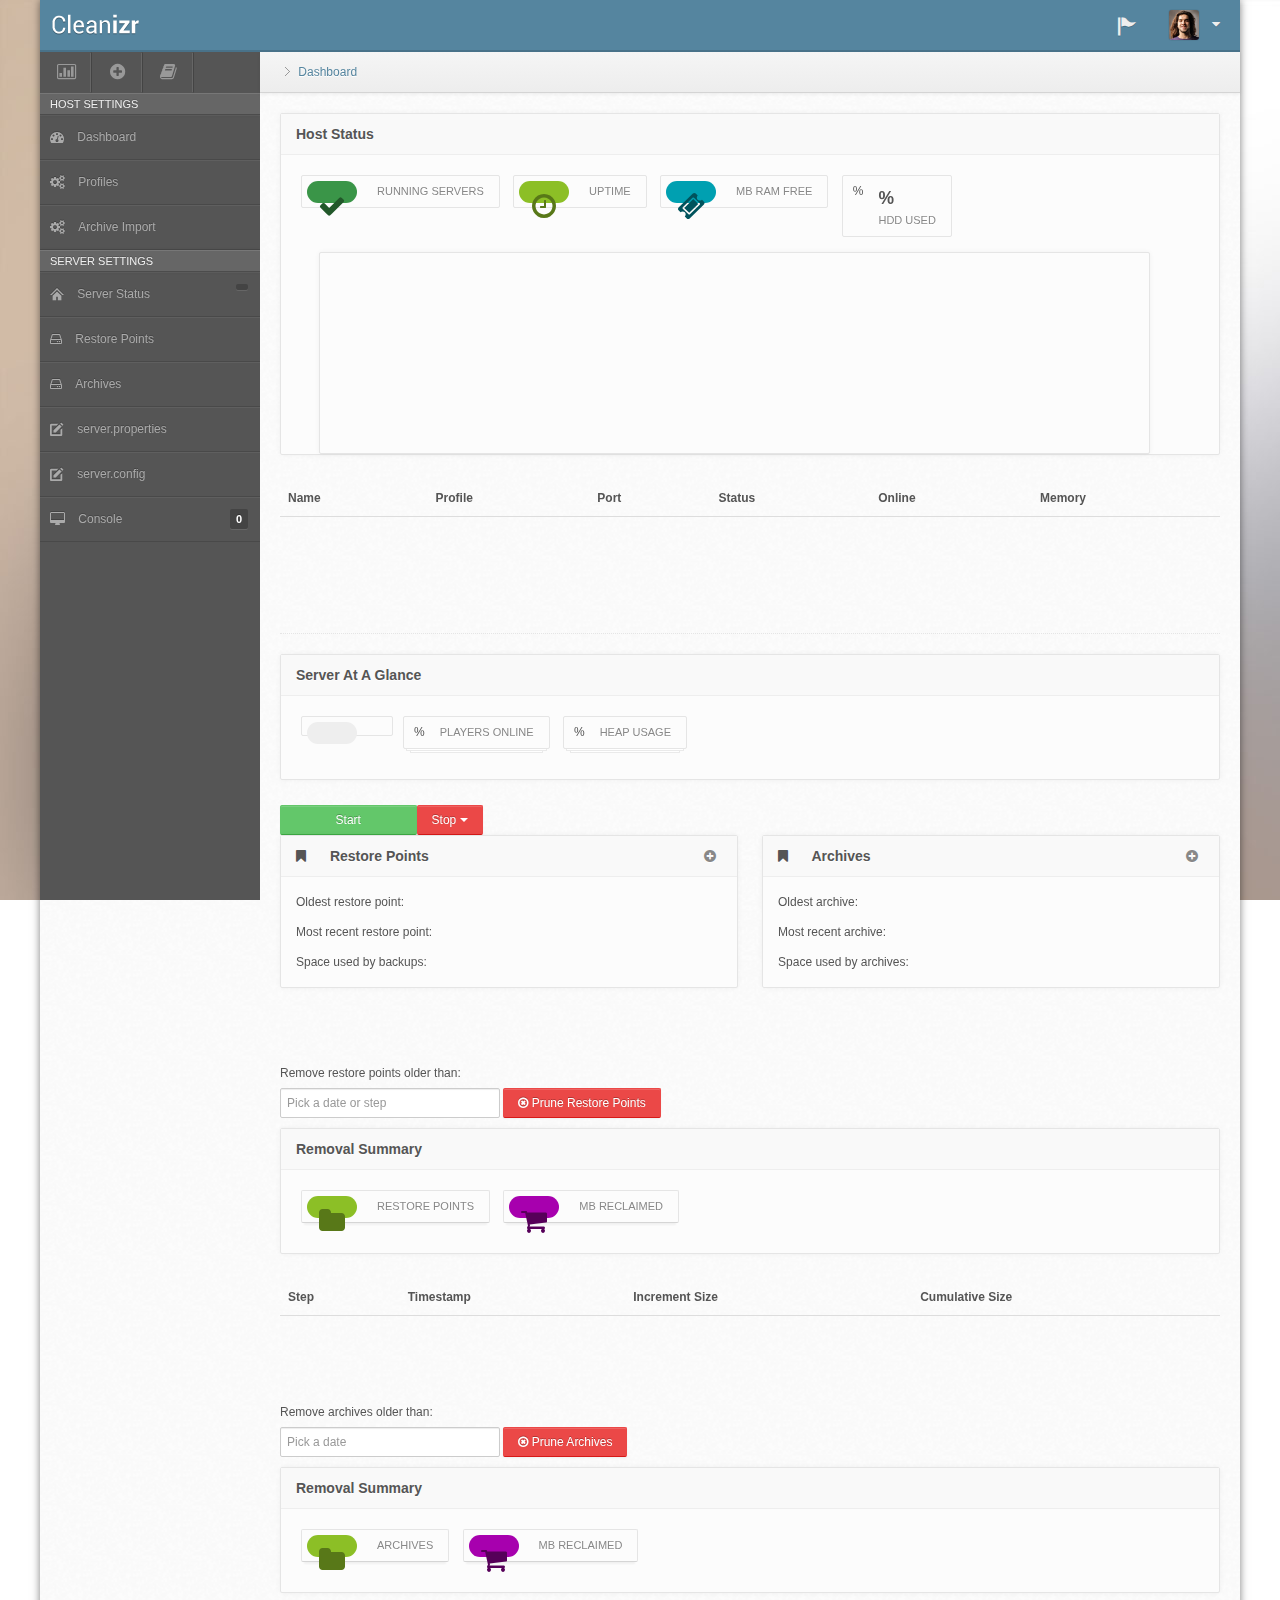
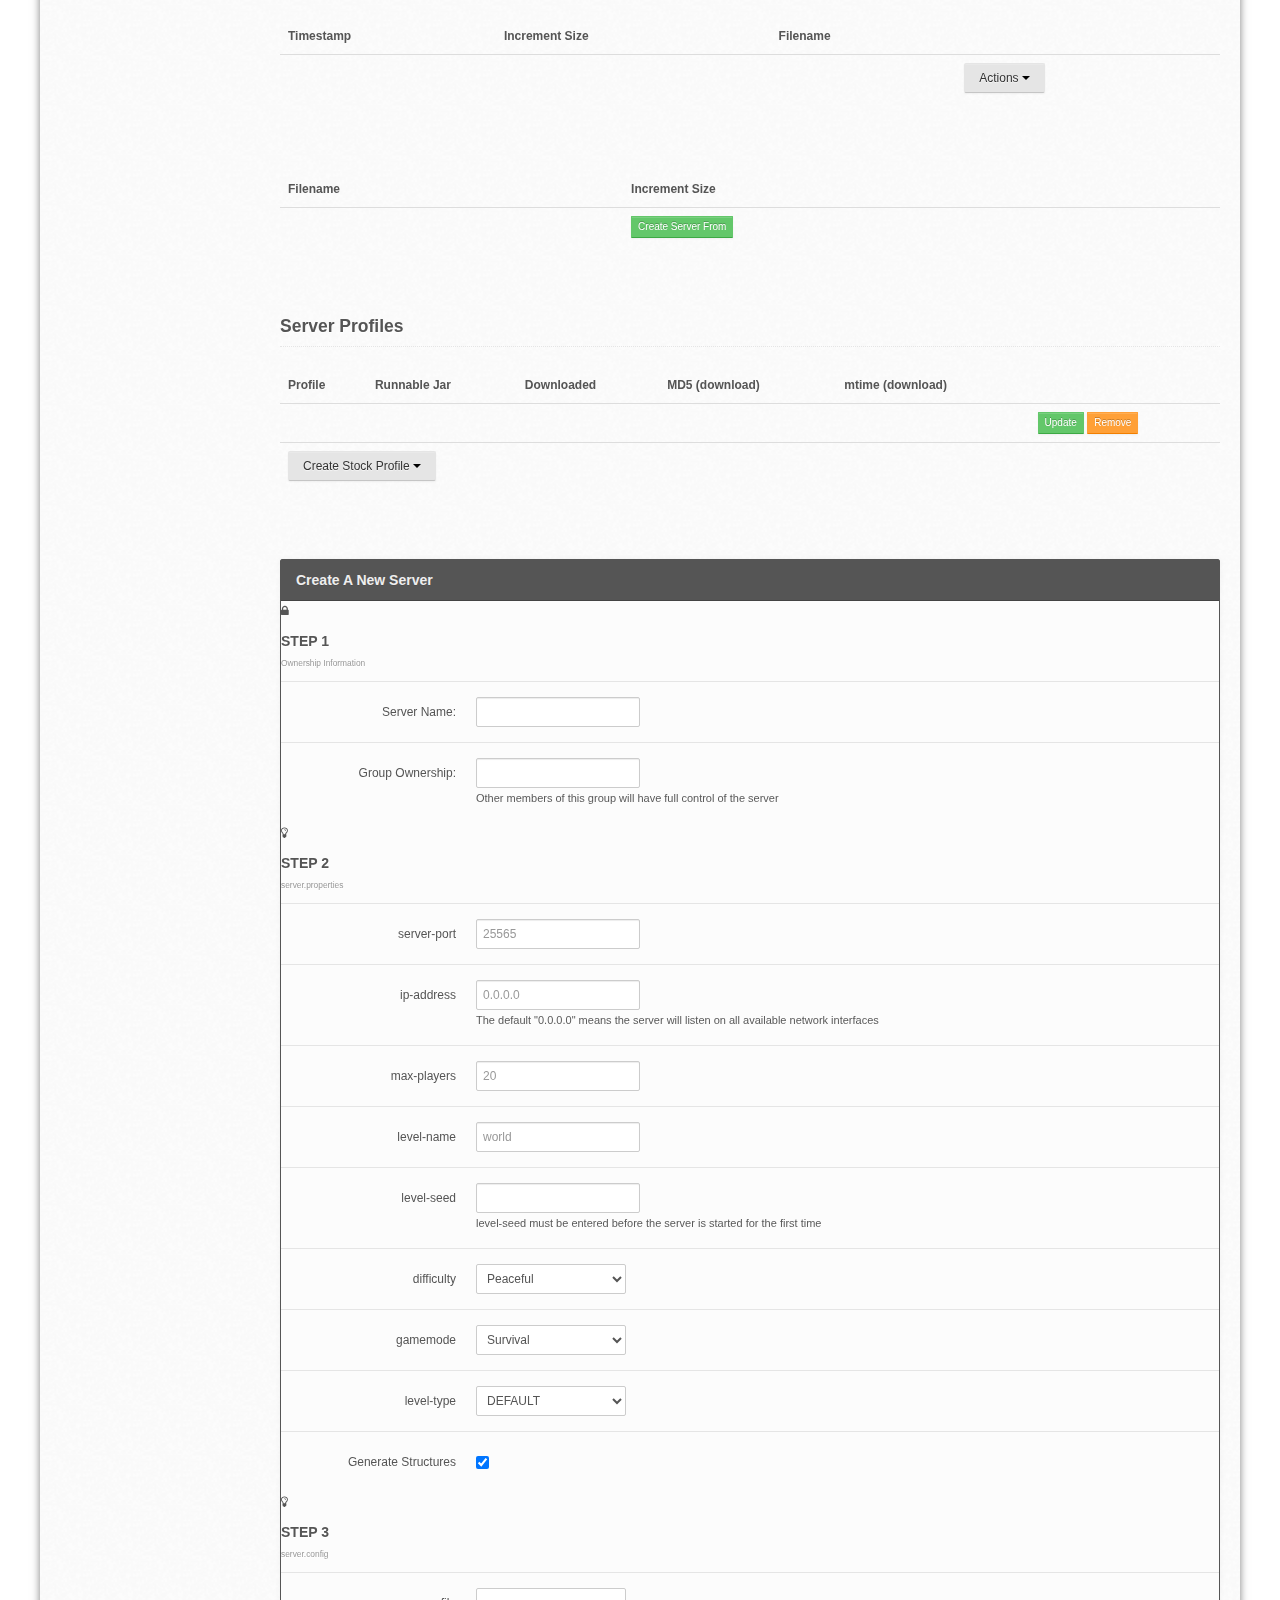
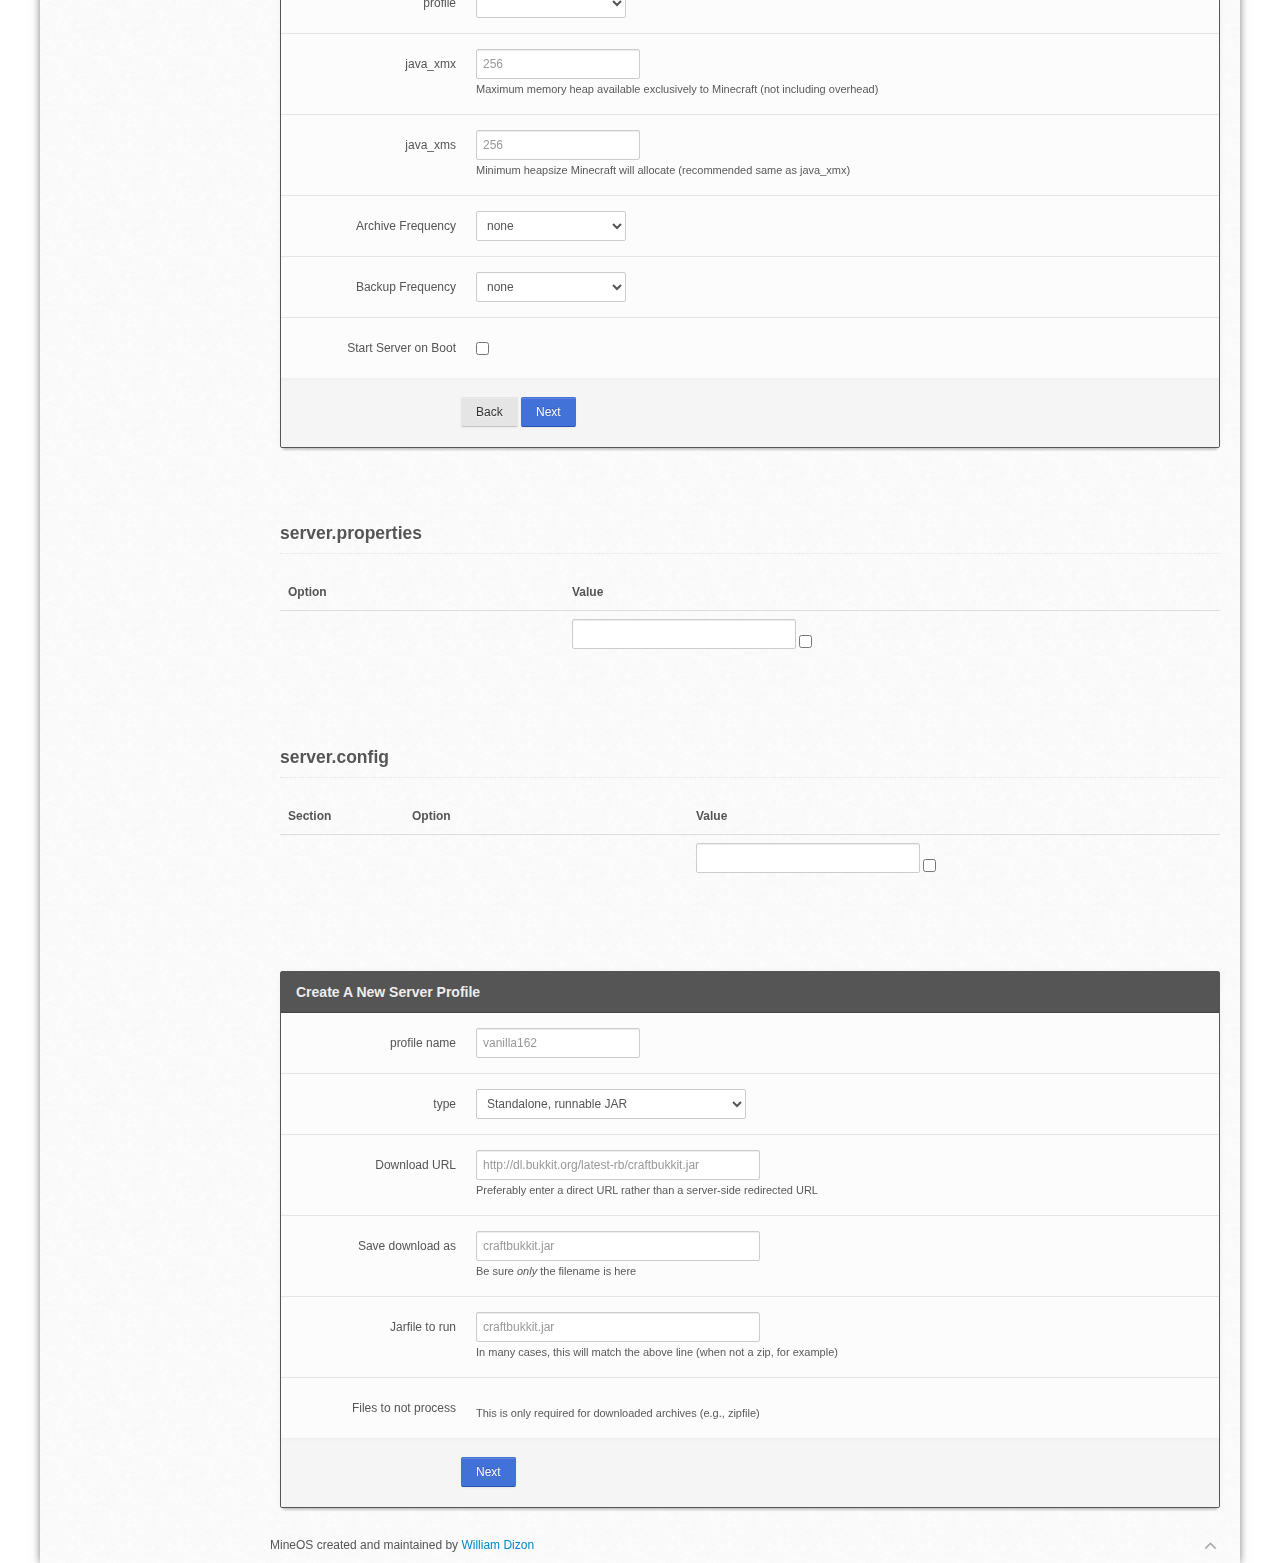
==== commit fcd8dab7: "Merge 67cd6d01371e7e2dc6f77f9e395ac74b9b4505ec into 69fcbf85c3182e23987e113be1d030a107565c56" ====
--- a/index.html
+++ b/index.html
@@ -69,26 +69,26 @@
                     <!-- START Task -->
                     <li class="task">
                         <a href="#" data-toggle="dropdown">
-                            <span class="badge" data-bind="visible: tasks_notify().length > 0, text: tasks_notify().length"></span>
+                            <span class="badge" data-bind=""></span>
                             <span class="icon iconm-flag-5"></span>
                         </a>
                         <!-- START Dropdown Menu -->
                         <div class="dropdown-menu" role="menu">
                             <header>Tasks</header>
-                            <ul class="body" data-bind="foreach: tasks">
+                            <ul class="body" data-bind="">
                                 <li>
-                                    <span class="icon" data-bind="css: {'icone-ok': state == 'success', 'icone-exclamation-sign': state != 'success'}"></span>
+                                    <span class="icon" data-bind=""></span>
                                     <a href="#" class="text">
-                                        <strong data-bind="text: command"></strong><br>
-                                        <small data-bind="text: timestamp"></small>
+                                        <strong data-bind=""></strong><br>
+                                        <small data-bind=""></small>
                                     </a>
                                     <span class="action show">
-                                        <a href="" class="label" data-bind="text: state, css: {'label-important': state == 'error', 'label-warning': state == 'pending', 'label-success': state == 'success'}"></a>
+                                        <a href="" class="label" data-bind=""></a>
                                     </span>
                                 </li>
                             </ul>
                             <footer>
-                                <a href="#" class="text" data-bind="click: clear_tasks">Clear</a>
+                                <a href="#" class="text" data-bind="">Clear</a>
                             </footer>
                         </div>
                         <!--/ END Dropdown Menu -->
@@ -104,14 +104,7 @@
                         </a>
                         <!-- START Dropdown Menu -->
                         <div class="dropdown-menu" role="menu">
-                            <header>
-                                Your Profile 
-                                <ul class="toolbar">
-                                    <li><a href="#" class="btn btn-small"><span class="icon icone-pencil"></span></a></li>
-                                    <li><a href="#" class="btn btn-small"><span class="icon icone-cog"></span></a></li>
-                                </ul>
-                            </header>
-                            <ul class="body" data-bind="foreach: pagedata.pings">
+                            <ul class="body" data-bind="foreach: vmdata.pings">
                                 <li data-bind="click: $root.select_server">
                                     <a class="text"><span class="icon icon-th-large"></span> <span data-bind="text: server_name"></span></a>
                                     <span class="action show"><a href="" class="label" data-bind="text: (up ? capacity() : 'offline'), css: {'label-success': up, 'label-important': !up}"></a></span>
@@ -135,9 +128,9 @@
                 <div class="sidebar-content">
                     <!-- START Sidebar Tab -->
                     <ul class="nav nav-tabs">
-                        <li data-bind="css: {'active': page() == 'dashboard'}"><a data-bind="click: select_page" data-page="dashboard"><span class="icon icone-bar-chart"></span></a></li>
-                        <li data-bind="css: {'active': page() == 'create_server'}"><a data-bind="click: select_page" data-page="create_server"><span class="icon icone-plus-sign"></span></a></li>
-                        <li data-bind="css: {'active': page() == 'define_profile'}"><a data-bind="click: select_page" data-page="define_profile"><span class="icon icone-book"></span></a></li>
+                        <li data-bind="css: {'active': page() == 'dashboard'}"><a data-bind="click: show_page" data-page="dashboard"><span class="icon icone-bar-chart"></span></a></li>
+                        <li data-bind="css: {'active': page() == 'create_server'}"><a data-bind="click: show_page" data-page="create_server"><span class="icon icone-plus-sign"></span></a></li>
+                        <li data-bind="css: {'active': page() == 'define_profile'}"><a data-bind="click: show_page" data-page="define_profile"><span class="icon icone-book"></span></a></li>
                     </ul>
                     <!--/ END Sidebar Tab -->
 
@@ -154,7 +147,7 @@
 
                                     <!-- START Menu -->
                                     <li class="accordion-group" data-bind="css: {'active': page() == 'dashboard'}">
-                                        <a data-bind="click: select_page" data-page="dashboard">
+                                        <a data-bind="click: show_page" data-page="dashboard">
                                             <span class="icon icone-dashboard"></span>
                                             <span class="text">Dashboard</span>
                                             <span class=""></span>
@@ -164,7 +157,7 @@
 
                                     <!-- START Menu -->
                                     <li class="accordion-group" data-bind="css: {'active': page() == 'profiles'}">
-                                        <a data-bind="click: select_page" data-page="profiles">
+                                        <a data-bind="click: show_page" data-page="profiles">
                                             <span class="icon icone-cogs"></span>
                                             <span class="text">Profiles</span>
                                             <span class=""></span>
@@ -172,50 +165,63 @@
                                     </li>
                                     <!--/ END Menu -->
 
+                                    <!-- START Menu -->
+                                    <li class="accordion-group" data-bind="css: {'active': page() == 'importable'}">
+                                        <a data-bind="click: show_page" data-page="importable">
+                                            <span class="icon icone-cogs"></span>
+                                            <span class="text">Archive Import</span>
+                                            <span class=""></span>
+                                        </a>
+                                    </li>
+                                    <!--/ END Menu -->
+
                                     <!-- START Menu Divider -->
                                     <li class="divider">Server Settings</li>
                                     <!--/ END Menu Divider -->
 
                                     <!-- START Menu -->
                                     <li class="accordion-group" data-bind="visible: server().server_name, css: {'active': page() == 'server_status'}">
-                                        <a data-bind="click: select_page" data-page="server_status">
+                                        <a data-bind="click: show_page" data-page="server_status">
                                             <span class="icon iconm-home-4"></span>
                                             <span class="text">Server Status</span>
                                             <span class="label label-inverse" data-bind="text: server().capacity"></span>
                                         </a>
                                     </li>
                                     <!--/ END Menu -->
-
+                                    
                                     <!-- START Menu -->
-                                    <li class="accordion-group" data-bind="visible: server().server_name">
-                                        <a data-toggle="collapse" data-parent="#navigation" href="#submenu3">
-                                            <span class="icon icone-th-list"></span>
-                                            <span class="text">Backup &amp; Restore</span>
-                                            <span class="arrow icone-caret-down"></span>
+                                    <li class="accordion-group" data-bind="visible: server().server_name, css: {'active': page() == 'backup_list'}">
+                                        <a data-bind="click: show_page" data-page="backup_list">
+                                            <span class="icon icone-hdd"></span>
+                                            <span class="text">Restore Points</span>
                                         </a>
-                                        <!-- START Submenu Menu -->
-                                        <ul id="submenu3" class="collapse ">
-                                            <li><a><span class="icon icone-angle-right"></span> Overview</a></li>
-                                            <li data-bind="css: {'active': page() == 'backup_list'}, click: select_page" data-page="backup_list"><a><span class="icon icone-angle-right"></span> Restore Points</a></li>
-                                            <li><a><span class="icon icone-angle-right"></span> Archives</a></li>
-                                        </ul>
-                                        <!--/ END Submenu Menu -->
                                     </li>
                                     <!--/ END Menu -->
 
                                     <!-- START Menu -->
-                                    <li class="accordion-group" data-bind="visible: server().server_name">
-                                        <a data-toggle="collapse" data-parent="#navigation" href="#submenu6">
-                                            <span class="icon icone-cogs"></span>
-                                            <span class="text">Server Configuration</span>
-                                            <span class="arrow icone-caret-down"></span>
+                                    <li class="accordion-group" data-bind="visible: server().server_name, css: {'active': page() == 'archive_list'}">
+                                        <a data-bind="click: show_page" data-page="archive_list">
+                                            <span class="icon icone-hdd"></span>
+                                            <span class="text">Archives</span>
                                         </a>
-                                        <!-- START Submenu Menu -->
-                                        <ul id="submenu6" class="collapse ">
-                                            <li data-bind="css: {'active': page() == 'server_properties'}"><a data-bind="click: select_page" data-page="server_properties"><span class="icon icone-angle-right"></span> server.properties</a></li>
-                                            <li data-bind="css: {'active': page() == 'server_config'}"><a><span class="icon icone-angle-right"></span> server.config</a></li>
-                                        </ul>
-                                        <!--/ END Submenu Menu -->
+                                    </li>
+                                    <!--/ END Menu -->
+                                    
+                                    <!-- START Menu -->
+                                    <li class="accordion-group" data-bind="visible: server().server_name, css: {'active': page() == 'server_properties'}">
+                                        <a data-bind="click: show_page" data-page="server_properties">
+                                            <span class="icon iconm-pencil-5"></span>
+                                            <span class="text">server.properties</span>
+                                        </a>
+                                    </li>
+                                    <!--/ END Menu -->
+
+                                    <!-- START Menu -->
+                                    <li class="accordion-group" data-bind="visible: server().server_name, css: {'active': page() == 'server_config'}">
+                                        <a data-bind="click: show_page" data-page="server_config">
+                                            <span class="icon iconm-pencil-5"></span>
+                                            <span class="text">server.config</span>
+                                        </a>
                                     </li>
                                     <!--/ END Menu -->
 
@@ -247,7 +253,7 @@
                     <div class="navbar-inner">
                         <!-- Breadcrumb -->
                         <ul class="breadcrumb">
-                            <li data-bind="if: server().server_name"><a data-page="server_status" data-bind="text: server().server_name, click: select_page"></a> <span class="divider"></span></li>
+                            <li data-bind="if: server().server_name"><a data-page="server_status" data-bind="text: server().server_name, click: show_page"></a> <span class="divider"></span></li>
                             <li class="active">Dashboard</li>
                         </ul>
                         <!--/ Breadcrumb -->
@@ -275,38 +281,50 @@
                             </header>
                             <section class="body">
                                 <div class="body-inner">
-                                    <div class="span3 pull-left">
-                                        <figure class="stats summary pull-left">
+                                    <div class="span12 pull-left">
+                                        <!-- START Summary -->
+                                        <figure class="stats summary">
                                             <div class="icon circle green"><span class="icone-ok"></span></div>
                                             <figcaption>
                                                 <h3><span data-bind="text: dashboard.servers_up"></span><small>Running Servers</small></h3>
                                             </figcaption>
-                                        </figure><!--/ END Summary -->
+                                        </figure>
+                                        <!--/ END Summary -->
 
                                         <!-- START Summary -->
-                                        <figure class="stats summary pull-left">
+                                        <figure class="stats summary">
                                             <div class="icon circle lime"><span class="icone-time"></span></div>
                                             <figcaption>
                                                 <h3><span data-bind="text: dashboard.uptime"></span><small>Uptime</small></h3>
                                             </figcaption>
-                                        </figure><!--/ END Summary -->
+                                        </figure>
+                                        <!--/ END Summary -->
 
                                         <!-- START Summary -->
-                                        <figure class="stats summary pull-left">
+                                        <figure class="stats summary">
                                             <div class="icon circle teal"><span class="icone-ticket"></span></div>
                                             <figcaption>
                                                 <h3><span data-bind="text: dashboard.memfree"></span><small>MB RAM Free</small></h3>
                                             </figcaption>
-                                        </figure><!--/ END Summary -->
+                                        </figure>
+                                        <!--/ END Summary -->
+
+                                        <!-- START Circular 1 -->
+                                        <figure class="stats circular">
+                                            <div class="gauge" data-bind="attr: {'data-percent': dashboard.disk_usage_pct}" data-percent="">
+                                                <span><span class="text" data-bind="text: dashboard.disk_usage_pct"></span>%</span>
+                                            </div>
+                                            <figcaption>
+                                                <h4><span data-bind="text: dashboard.disk_usage_pct"></span></span>%</span><small>HDD Used</small></h4>
+                                            </figcaption>
+                                        </figure>
+                                        <!--/ END Circular 1 -->
+
                                     </div>
 
                                     <!-- START Auto Update Chart -->
-                                    <div class="span9 widget pull-right">
-                                        <section class="body">
-                                            <div class="body-inner">
-                                                <div class="flot" id="load_averages"></div>
-                                            </div>
-                                        </section>
+                                    <div class="span11 pull-left widget">
+                                        <div class="flot" id="load_averages"></div>
                                     </div>
                                     <!--/ END Auto Update Chart -->
 
@@ -330,12 +348,12 @@
                               <th scope="col">Memory</th>
                             </tr>
                           </thead>
-                          <tbody data-bind="foreach: pagedata.pings">
+                          <tbody data-bind="foreach: vmdata.pings">
                             <tr>
                               <td data-bind="text: server_name, click: $root.select_server"></td>
                               <td data-bind="text: profile"></td>
                               <td data-bind="text: port"></td>
-                              <td data-bind="text: (up ? 'online' : 'offline')"></td>
+                              <td data-bind=""><span class="label" data-bind="text: (up ? 'online' : 'offline'), css: {'label-success': up, 'label-important': !up}"></span></td>
                               <td data-bind="text: capacity"></td>
                               <td data-bind="text: mem_utilization"></td>
                             </tr>
@@ -354,10 +372,53 @@
                         <!-- START Page/Section header -->
                         <div class="span12">
                             <div class="page-header line1">
-                                <h4><span data-bind=""></span></h4>
+                                <h4><span data-bind="text: server().server_name"></span><small data-bind="text: server().profile"></small></h4>
                             </div>
                         </div>
                         <!--/ END Page/Section header -->
+                    </div>
+                    <!--/ END Row -->
+
+                    <!-- START Row -->
+                    <div class="row-fluid">
+                        <!-- START Circular Summary -->
+                        <div class="span12 widget">
+                            <header><h4 class="title">Server at a Glance</h4></header>
+                            <section class="body">
+                                <div class="body-inner" data-bind="with: server()">
+                                    <!-- START Summary -->
+                                    <figure class="stats summary pull-left">
+                                        <div data-bind="css: {'green': up, 'red': !up}" class="icon circle"><span data-bind="css: {'icone-ok': up, 'icone-off': !up}"></span></div>
+                                        <figcaption>
+                                            <h3><span data-bind="text: (up ? 'online' : 'offline')"></span><small data-bind="text: port"></small></h3>
+                                        </figcaption>
+                                    </figure>
+                                    <!--/ END Summary -->
+
+                                    <!-- START Circular 1 -->
+                                    <figure class="stats circular stacked">
+                                        <div class="gauge" data-bind="attr: {'data-percent': online_pct}" data-percent="">
+                                            <span><span class="text" data-bind="text: online_pct"></span>%</span>
+                                        </div>
+                                        <figcaption>
+                                            <h4><span data-bind="text: capacity"></span><small>Players Online</small></h4>
+                                        </figcaption>
+                                    </figure><!--/ END Circular 1 -->
+
+                                    <!-- START Circular 2 -->
+                                    <figure class="stats circular stacked">
+                                        <div class="gauge" data-bind="attr: {'data-percent': memory_pct}" data-percent="">
+                                            <span><span class="text" data-bind="text: memory_pct"></span>%</span>
+                                        </div>
+                                        <figcaption>
+                                            <h4><span data-bind="text: mem_utilization"></span><small>Heap Usage</small></h4>
+                                        </figcaption>
+                                    </figure><!--/ END Circular 2 -->
+
+                                </div>
+                            </section>
+                        </div>
+                        <!--/ END Circular Summary -->
                     </div>
                     <!--/ END Row -->
          
@@ -368,7 +429,7 @@
                         <div class="btn-group">
                             <button class="btn btn-danger dropdown-toggle" data-toggle="dropdown">Stop <span class="caret"></span></button>
                             <ul class="dropdown-menu">
-                                <li><a data-required="server_name" data-cmd="stop" data-bind="click: $root.command" data-refresh="2000">Stop</a></li>
+                                <li><a data-required="server_name" data-cmd="stop" data-bind="click: $root.command" data-refresh="2000">Stop</a></li> 
                                 <li><a data-required="server_name" data-cmd="kill" data-bind="click: $root.command" data-refresh="2000">Kill</a></li>
                             </ul>
                         </div><!--/ Button Dropdown -->
@@ -377,48 +438,23 @@
 
                     <!-- START Row -->
                     <div class="row-fluid">
-                        <table id="table_status" class="table table-hover">
-                          <thead>
-                            <tr>
-                              <th scope="col">Name</th>
-                              <th scope="col">Profile</th>
-                              <th scope="col">Port</th>
-                              <th scope="col">Status</th>
-                              <th scope="col">Online</th>
-                              <th scope="col">Memory</th>
-                            </tr>
-                          </thead>
-                          <tbody data-bind="with: server">
-                            <tr data-bind="">
-                              <td data-bind="text: server_name"></td>
-                              <td data-bind="text: profile"></td>
-                              <td data-bind="text: port"></td>
-                              <td data-bind="text: (up ? 'online' : 'offline')"></td>
-                              <td data-bind="text: capacity"></td>
-                              <td data-bind="text: mem_utilization"></td>
-                            </tr>
-                          </tbody>
-                        </table>
-                    </div>
-                    <!--/ END Row -->
-
-                    <!-- START Row -->
-                    <div class="row-fluid">
                         <!-- START Default Widget -->
                         <div class="span6 widget" data-bind="">
                             <header>
-                                <h4 class="title"><span class="icon icone-bookmark"></span> Restore Points</h4>
+                            	<h4 class="title" data-bind="click: show_page" data-page="backup_list"><span class="icon icone-bookmark"></span> Restore Points</h4>
                                 <!-- START Toolbar -->
                                 <ul class="toolbar pull-right">
-                                    <li><a href="#" class="link" data-widget="refresh" data-required="server_name" data-refresh="500" data-cmd="backup" data-bind="click: $root.command"><span class="icon icone-plus-sign"></span></a></li>
+                                    <li><a class="link" data-widget="refresh" data-required="server_name" data-cmd="backup" data-bind="click: $root.command"><span class="icon icone-plus-sign"></span></a></li>
                                 </ul>
                                 <!--/ END Toolbar -->
-                                <span class="label label-success pull-right" data-bind="text: pagedata.rdiffs().length"></span>
+                                <span class="label label-success pull-right" data-bind="text: vmdata.increments().length"></span>
                             </header>
                             <section class="body">
                                 <div class="body-inner">
+                                	<p>Oldest restore point: <strong data-bind="text: summary.backup.first"></strong></p>
+                                    <p>Most recent restore point: <strong data-bind="text: summary.backup.most_recent"></strong></p>
+                                    <p>Space used by backups: <strong data-bind="text: summary.backup.cumulative"></strong></p>
                                 </div>
-                                <div class="footer">Last successful restore point created: <strong data-bind=""></strong></div>
                             </section>
                         </div>
                         <!--/ END Default Widget -->
@@ -426,19 +462,20 @@
                         <!-- START Default Widget -->
                         <div class="span6 widget">
                             <header>
-                                <h4 class="title"><span class="icon icone-bookmark"></span> Archives</h4>
+                                <h4 class="title" data-bind="click: show_page" data-page="archive_list"><span class="icon icone-bookmark"></span> Archives</h4>
                                 <!-- START Toolbar -->
                                 <ul class="toolbar pull-right">
-                                    <li><a href="#" class="link" data-widget="refresh" data-required="server_name" data-refresh="1000" data-cmd="archive" data-bind="click: $root.command"><span class="icon icone-plus-sign"></span></a></li>
+                                    <li><a class="link" data-widget="refresh" data-required="server_name" data-cmd="archive" data-bind="click: $root.command"><span class="icon icone-plus-sign"></span></a></li>
                                 </ul>
                                 <!--/ END Toolbar -->
-                                <span class="label label-important pull-right"></span>
+                                <span class="label label-success pull-right" data-bind="text: vmdata.archives().length"></span>
                             </header>
                             <section class="body">
                                 <div class="body-inner">
-                                    <p></p>
+                                	<p>Oldest archive: <strong data-bind="text: summary.archive.first"></strong></p>
+                                    <p>Most recent archive: <strong data-bind="text: summary.archive.most_recent"></strong></p>
+                                    <p>Space used by archives: <strong data-bind="text: summary.archive.cumulative"></strong></p>
                                 </div>
-                                <div class="footer"></div>
                             </section>
                         </div>
                         <!--/ END Default Widget -->
@@ -455,7 +492,7 @@
                         <div class="control-group">
                             <label class="control-label">Remove restore points older than:</label>
                             <div class="controls">
-                                <input type="text" id="prune_intervals" placeholder="Pick a date or step"> <button data-bind="click: prune_preview" type="button" class="btn btn-warning"><span class="icone-eye-open"></span> Preview Removal</button>
+                                <input type="text" id="prune_increment_input" data-bind="value: pruning.increments.user_input, valueUpdate:['afterkeydown','propertychange','input']" placeholder="Pick a date or step"> <button data-bind="click: prune_increments" type="button" class="btn btn-danger"><span class="icone-remove-circle"></span> Prune Restore Points</button>
                             </div>
                         </div>
 
@@ -465,15 +502,15 @@
                     <!-- START Row -->
                     <div class="row-fluid">
                         <!-- START Icon Statistic - Circle -->
-                        <div class="span10 widget">
+                        <div class="span12 widget">
                             <header><h4 class="title">Removal Summary</h4></header>
                             <section class="body">
-                                <div class="body-inner" style="text-align:center;">
+                                <div class="body-inner" style="">
                                     <!-- START Summary 1 -->
                                     <figure class="stats summary shadowed">
-                                        <div class="icon circle lime"><span class="icone-ticket"></span></div>
+                                        <div class="icon circle lime"><span class="icone-folder-close"></span></div>
                                         <figcaption>
-                                            <h3><span data-bind="text: prune.to_remove"></span><small>Restore Points</small></h3>
+                                            <h3><span data-bind="text: pruning.increments.remove_count"></span><small>Restore Points</small></h3>
                                         </figcaption>
                                     </figure><!--/ END Summary 1 -->
 
@@ -481,16 +518,9 @@
                                     <figure class="stats summary shadowed">
                                         <div class="icon circle purple"><span class="icone-shopping-cart"></span></div>
                                         <figcaption>
-                                            <h3><span data-bind="text: prune.space_reclaimed"></span><small>MB Reclaimed</small></h3>
+                                            <h3><span data-bind="text: pruning.increments.space_reclaimed"></span><small>MB Reclaimed</small></h3>
                                         </figcaption>
                                     </figure><!--/ END Summary 2 -->
-
-                                    <!-- START Summary 3 -->
-                                    <div class="stats summary shadowed">
-                                        <button id="go_prune" data-bind="visible: prune.to_remove() > 0, click: command" data-cmd="prune" data-required="server_name,steps" data-steps="" type="button" class="btn btn-danger"><span class="icone-eye-open"></span> Prune Restore Points</button>
-                                    </div><!--/ END Summary 3 -->
-                                    
-
                                 </div>
                             </section>
                         </div>
@@ -500,7 +530,7 @@
 
                     <!-- START Row -->
                     <div class="row-fluid">
-                        <table id="table_backup" class="table table-hover" data-bind="">
+                        <table class="table table-hover" data-bind="">
                           <thead>
                             <tr>
                               <th scope="col">Step</th>
@@ -511,7 +541,7 @@
                           </thead>
                           <tfoot>
                           </tfoot>
-                          <tbody data-bind="foreach: pagedata.rdiffs">
+                          <tbody data-bind="foreach: vmdata.increments">
                             <tr>
                               <td data-bind="text: $data.step"></td>
                               <td data-bind="text: $data.timestamp"></td>
@@ -523,6 +553,110 @@
                     </div>
                     <!--/ END Row -->
 
+                </div>
+                <!--/ END Content -->
+
+                <!-- START Content -->
+                <div id="archive_list" class="container-fluid" data-bind="if: server().server_name">
+                    <!-- START Row -->
+                    <div class="row-fluid">
+                        <div class="control-group">
+                            <label class="control-label">Remove archives older than:</label>
+                            <div class="controls">
+                                <input type="text" id="prune_archive_input" data-bind="value: pruning.archives.user_input, valueUpdate:['afterkeydown','propertychange','input']" placeholder="Pick a date"> <button data-bind="visible: pruning.archives.remove_count, click: prune_archives" type="button" class="btn btn-danger"><span class="icone-remove-circle"></span> Prune Archives</button>
+                            </div>
+                        </div>
+                    </div>
+                    <!--/ END Row -->
+
+                    <!-- START Row -->
+                    <div class="row-fluid">
+                        <!-- START Icon Statistic - Circle -->
+                        <div class="span12 widget">
+                            <header><h4 class="title">Removal Summary</h4></header>
+                            <section class="body">
+                                <div class="body-inner" style="">
+                                    <!-- START Summary 1 -->
+                                    <figure class="stats summary shadowed">
+                                        <div class="icon circle lime"><span class="icone-folder-close"></span></div>
+                                        <figcaption>
+                                            <h3><span data-bind="text: pruning.archives.remove_count"></span><small>Archives</small></h3>
+                                        </figcaption>
+                                    </figure><!--/ END Summary 1 -->
+
+                                    <!-- START Summary 2 -->
+                                    <figure class="stats summary shadowed">
+                                        <div class="icon circle purple"><span class="icone-shopping-cart"></span></div>
+                                        <figcaption>
+                                            <h3><span data-bind="text: pruning.archives.space_reclaimed"></span><small>MB Reclaimed</small></h3>
+                                        </figcaption>
+                                    </figure><!--/ END Summary 2 -->
+                                </div>
+                            </section>
+                        </div>
+                        <!--/ END Icon Summary - Circle -->
+                    </div>
+                    <!--/ END Row -->
+
+                    <!-- START Row -->
+                    <div class="row-fluid">
+                        <table class="table table-hover" data-bind="">
+                          <thead>
+                            <tr>
+                              <th scope="col">Timestamp</th>
+                              <th scope="col">Increment Size</th>
+                              <th scope="col">Filename</th>
+                              <th scope="col"></th>
+                            </tr>
+                          </thead>
+                          <tfoot>
+                          </tfoot>
+                          <tbody data-bind="foreach: vmdata.archives">
+                            <tr>
+                              <td data-bind="text: $data.friendly_timestamp"></td>
+                              <td data-bind="text: bytes_to_mb($data.size)"></td>
+                              <td data-bind="text: $data.filename"></td>
+                              <td>
+                                <div class="btn-group">
+                                    <button class="btn dropdown-toggle" data-toggle="dropdown">Actions <span class="caret"></span></button>
+                                    <ul class="dropdown-menu">
+                                        <li><a data-required="server_name,filename" data-cmd="prune_archives" data-bind="click: $root.command">Delete</a></li>
+                                        <li><a data-bind="click: $root.remember_import" data-toggle="modal" data-target="#import_server_modal">Create Server From</a></li>
+                                    </ul>
+                                </div>
+                              </td>
+                            </tr>
+                          </tbody>
+                        </table>
+                    </div>
+                    <!--/ END Row -->
+                </div>
+                <!--/ END Content -->
+
+                <!-- START Content -->
+                <div id="importable" class="container-fluid" data-bind="">
+                    <!-- START Row -->
+                    <div class="row-fluid">
+                        <table id="table_importable" class="table table-hover" data-bind="">
+                          <thead>
+                            <tr>
+                              <th scope="col">Filename</th>
+                              <th scope="col">Increment Size</th>
+                            </tr>
+                          </thead>
+                          <tfoot>
+                          </tfoot>
+                          <tbody data-bind="foreach: vmdata.importable">
+                            <tr>
+                              <td data-bind="text: filename"></td>
+                              <td>
+                                <button class="btn btn-success btn-mini" data-bind="click: $root.remember_import" data-toggle="modal" data-target="#import_server_modal">Create Server From </button>
+                              </td>
+                            </tr>
+                          </tbody>
+                        </table>
+                    </div>
+                    <!--/ END Row -->
                 </div>
                 <!--/ END Content -->
 
@@ -541,7 +675,7 @@
                     <!--/ END Row -->
                     <!-- START Row -->
                     <div class="row-fluid">
-                        <table id="table_backup" class="table table-hover">
+                        <table id="table_profiles" class="table table-hover">
                           <thead>
                             <tr>
                               <th scope="col">Profile</th>
@@ -554,23 +688,34 @@
                           </thead>
                           <tfoot>
                           </tfoot>
-                          <tbody data-bind="foreach: pagedata.profiles">
+                          <tbody data-bind="foreach: vmdata.profiles">
                             <tr>
                                 <td data-bind="text: profile"></td>
                                 <td data-bind="text: run_as"></td>
                                 <td data-bind="text: save_as"></td>
                                 <td data-bind="text: save_as_md5"></td>
                                 <td data-bind="text: save_as_mtime"></td>
-                                <td><div class="btn-group">
-                                    <button class="btn btn-success dropdown-toggle btn-mini" data-toggle="dropdown">Action <span class="caret"></span></button>
+                                <td>
+                                	<button class="btn btn-success btn-mini" data-required="profile" data-refresh="500" data-cmd="update_profile" data-bind="click: $root.command">Update </button>
+                                    <button class="btn btn-warning btn-mini" data-bind="click: $root.remember_profile" data-toggle="modal" data-target="#remove_profile_modal">Remove </button>
+                                </td>
+                            </tr>
+                          </tbody>
+                          <tfoot>
+                            <tr>
+                              <td colspan="6">
+                              	<div class="btn-group">
+                                    <button class="btn dropdown-toggle" data-toggle="dropdown">Create Stock Profile <span class="caret"></span></button>
                                     <ul class="dropdown-menu">
-                                        <li><a data-required="profile" data-refresh="500" data-cmd="update_profile" data-bind="click: $root.command">Update</a></li>
-                                        <li><a href="#">Edit</a></li>
+                                        <li><a data-required="profile" data-cmd="stock_profile" data-bind="click: $root.command" data-profile="vanilla162">vanilla162</a></li>
+                                        <li><a data-required="profile" data-cmd="stock_profile" data-bind="click: $root.command" data-profile="bukkit-recommended">bukkit-recommended</a></li>
+                                        <li><a data-required="profile" data-cmd="stock_profile" data-bind="click: $root.command" data-profile="bukkit-beta">bukkit-beta</a></li>
+                                        <li><a data-required="profile" data-cmd="stock_profile" data-bind="click: $root.command" data-profile="bukkit-dev">bukkit-dev</a></li>
                                     </ul>
-                                    </div>
-                                </td>
-                            </tr>
-                          </tbody>
+                                </div>
+                              </td>
+                            </tr>
+                          </tfoot>
                         </table>
                     </div>
                     <!--/ END Row -->
@@ -668,11 +813,10 @@
                                             <label class="control-label">Generate Structures</label>
                                             <div class="controls">
                                                 <label class="checkbox">
-                                                    <input type="checkbox" name="generate_structures" value="true" checked>
+                                                    <input type="checkbox" name="generate-structures" value="true" checked>
                                                 </label>
                                             </div>
                                         </div>
-                                        
                                     </fieldset>
 
                                     <fieldset id="step3" class="step">
@@ -686,7 +830,7 @@
                                         <div class="control-group">
                                             <label class="control-label">profile</label>
                                             <div class="controls">
-                                                <select class="input-medium" data-section="minecraft" name="profile" data-bind="foreach: pagedata.profiles" required>
+                                                <select class="input-medium" data-section="minecraft" name="profile" data-bind="foreach: vmdata.profiles" required>
                                                     <option data-bind="text: profile, attr: {value: profile}"></option>
                                                 </select>
                                             </div>
@@ -724,7 +868,7 @@
                                             <label class="control-label">Start Server on Boot</label>
                                             <div class="controls">
                                                 <label class="checkbox">
-                                                    <input data-section="onreboot" type="checkbox" name="start_at_boot" value="true">
+                                                    <input data-section="onreboot" type="checkbox" name="start" value="true">
                                                 </label>
                                             </div>
                                         </div>
@@ -764,20 +908,22 @@
                         <table id="table_properties" class="table table-hover">
                           <thead>
                             <tr>
-                              <th scope="col">Property</th>
+                              <th scope="col">Option</th>
                               <th scope="col">Value</th>
                             </tr>
                           </thead>
                           <tfoot>
                           </tfoot>
-                          <tbody data-bind="foreach: pagedata.sp">
-                            <tr>
-                              <td data-bind="text: property"></td>
+                          <tbody data-bind="foreach: vmdata.sp">
+                            <tr>
+                              <td data-bind="text: option" class="span4"></td>
                               <td>
-                                <div class="control-group">
+                                <div class="control-group" data-bind="css: {'success': success, 'error': success == false}">
                                     <div class="controls">
-                                       <input type="text" data-bind="visible: $data.type == 'textbox', value: val" class="input-large">
-                                       <input type="text" data-bind="visible: $data.type == 'truefalse', value: val, click: $data.toggle" class="input-small truefalse">
+                                        <input type="text" data-bind="visible: $data.type == 'textbox', value: val" class="input-large">
+                                        <span data-bind="if: $data.type == 'truefalse', click: $data.toggle">
+                                            <input type="checkbox" data-bind="checked: val" class="truefalse">
+                                        </span>
                                     </div>
                                 </div>
                               </td>
@@ -789,6 +935,52 @@
                 </div>
                 <!--/ END Content -->
 
+                <!-- START Content -->
+                <div id="server_config" class="container-fluid">
+                    <!-- START Row -->
+                    <div class="row-fluid">
+                        <!-- START Page/Section header -->
+                        <div class="span12">
+                            <div class="page-header line1">
+                                <h4>server.config</h4>
+                            </div>
+                        </div>
+                        <!--/ END Page/Section header -->
+                    </div>
+                    <!--/ END Row -->
+                    <!-- START Row -->
+                    <div class="row-fluid">
+                        <table id="table_config" class="table table-hover">
+                          <thead>
+                            <tr>
+                              <th scope="col">Section</th>
+                              <th scope="col">Option</th>
+                              <th scope="col">Value</th>
+                            </tr>
+                          </thead>
+                          <tfoot>
+                          </tfoot>
+                          <tbody data-bind="foreach: vmdata.sc">
+                            <tr>
+                              <td data-bind="text: section" class="span2"></td>
+                              <td data-bind="text: option" class="span4"></td>
+                              <td>
+                                <div class="control-group" data-bind="css: {'success': success, 'error': success == false}">
+                                    <div class="controls">
+                                        <input type="text" data-bind="visible: $data.type == 'textbox', value: val" class="input-large">
+                                        <span data-bind="if: $data.type == 'truefalse', click: $data.toggle">
+                                            <input type="checkbox" data-bind="checked: val" class="truefalse">
+                                        </span>
+                                    </div>
+                                </div>
+                              </td>
+                            </tr>
+                          </tbody>
+                        </table>
+                    </div>
+                    <!--/ END Row -->
+                </div>
+                <!--/ END Content -->
 
                 <!-- START Content -->
                 <div id="define_profile" class="container-fluid">
@@ -801,13 +993,6 @@
                                 <div class="body-inner">
 
                                     <fieldset id="step1" class="step">
-                                        <div class="step-title">
-                                            <span class="icon icone-lightbulb yellow"></span>
-                                            <h5>
-                                                STEP 1<br/>
-                                                <small></small>
-                                            </h5>
-                                        </div>
                                         <div class="control-group">
                                             <label class="control-label">profile name</label>
                                             <div class="controls">
@@ -866,6 +1051,34 @@
                     <!--/ END Row -->
                 </div>
                 <!--/ END Content -->
+
+                <div id="import_server_modal" class="modal hide fade" style="display: none;" aria-hidden="true">
+                    <div class="modal-header">
+                        <h4 id="myModalLabel">Create a new server from an existing archive</h4>
+                    </div>
+                    <div class="modal-body" data-bind="if: $root.import_information()">
+                        <p><strong data-bind="text: $root.import_information().filename"></strong> will be extracted.</p>
+                        <p>Please enter the name of the new server to create:</p>
+                        <input type="text" name="newname" class="input-medium required" placeholder="imported">
+                    </div>
+                    <div class="modal-footer">
+                        <button class="btn" data-dismiss="modal" aria-hidden="true">Close</button>
+                        <button data-bind="click: $root.import_server" data-dismiss="modal" class="btn btn-success">Create new Server</button>
+                    </div>
+                </div>
+
+                <div id="remove_profile_modal" class="modal hide fade" style="display: none;" aria-hidden="true">
+                    <div class="modal-header">
+                        <h4>You are about to delete <span data-bind="text: pruning.profiles.profile"></span>!</h4>
+                    </div>
+                    <div class="modal-body">
+                        <p>Servers that depend on this profile will need to be adjusted to a different, working profile to work.</p>
+                    </div>
+                    <div class="modal-footer">
+                        <button class="btn" data-dismiss="modal" aria-hidden="true">Close</button>
+                        <button data-bind="click: $root.prune_profile" data-dismiss="modal" class="btn btn-danger">Remove Profile</button>
+                    </div>
+                </div>
 
             </section>
             <!--/ END Template Main Content -->
@@ -884,12 +1097,10 @@
     </div>
     <!--/ END Template Wrapper -->
 
-    <!-- IMPORTANT! : This is for demo purpose only. All the available plugin will be loaded at once -->
     <!-- START JAVASCRIPT SECTION - Include at the bottom of the page to reduce load time -->
     <!-- Javascript(Vendors) -->
-    <script src="assets/jquery/js/jquery-1.10.1.min.js"></script>
+    <script src="assets/jquery/js/jquery-2.0.3.min.js"></script>
     <script src="assets/jui/js/jquery-ui-1.10.3.min.js"></script>
-    <script src="assets/jquery/js/jquery-migrate-1.2.1.min.js"></script>
     <!--/ Javascript(Vendors) -->
 
     <!-- Javascript(Plugins) -->
@@ -930,7 +1141,7 @@
     <!--/ Javascript (Application) -->
     
     <script type="text/javascript">
-        var vm = new viewmodel();
+        var vm = new webui();
         
         $(document).ready(function() {
             ko.applyBindings(vm);
--- a/css/custom.css
+++ b/css/custom.css
@@ -7,10 +7,12 @@
  */
 
 
-li.accordion-group a, input.truefalse, #table_status tr, #table_backup tr, ul.nav  {
+li.accordion-group a, ul.nav  {
     cursor: pointer;
 }
-
+#table_status tr td:first-child {
+    cursor: pointer;
+}
 #create_server .help-block {
     display: block !important;
 }
@@ -20,3 +22,12 @@
 .dropdown-menu li {
     cursor: pointer;
 }
+#prune_increment_input, #prune_archive_input {
+	margin-bottom: 0px;
+}
+#server_status h4 {
+    cursor: pointer;
+}
+#sidebar #nav > ul > li > a > .text {
+	text-transform: none;
+}